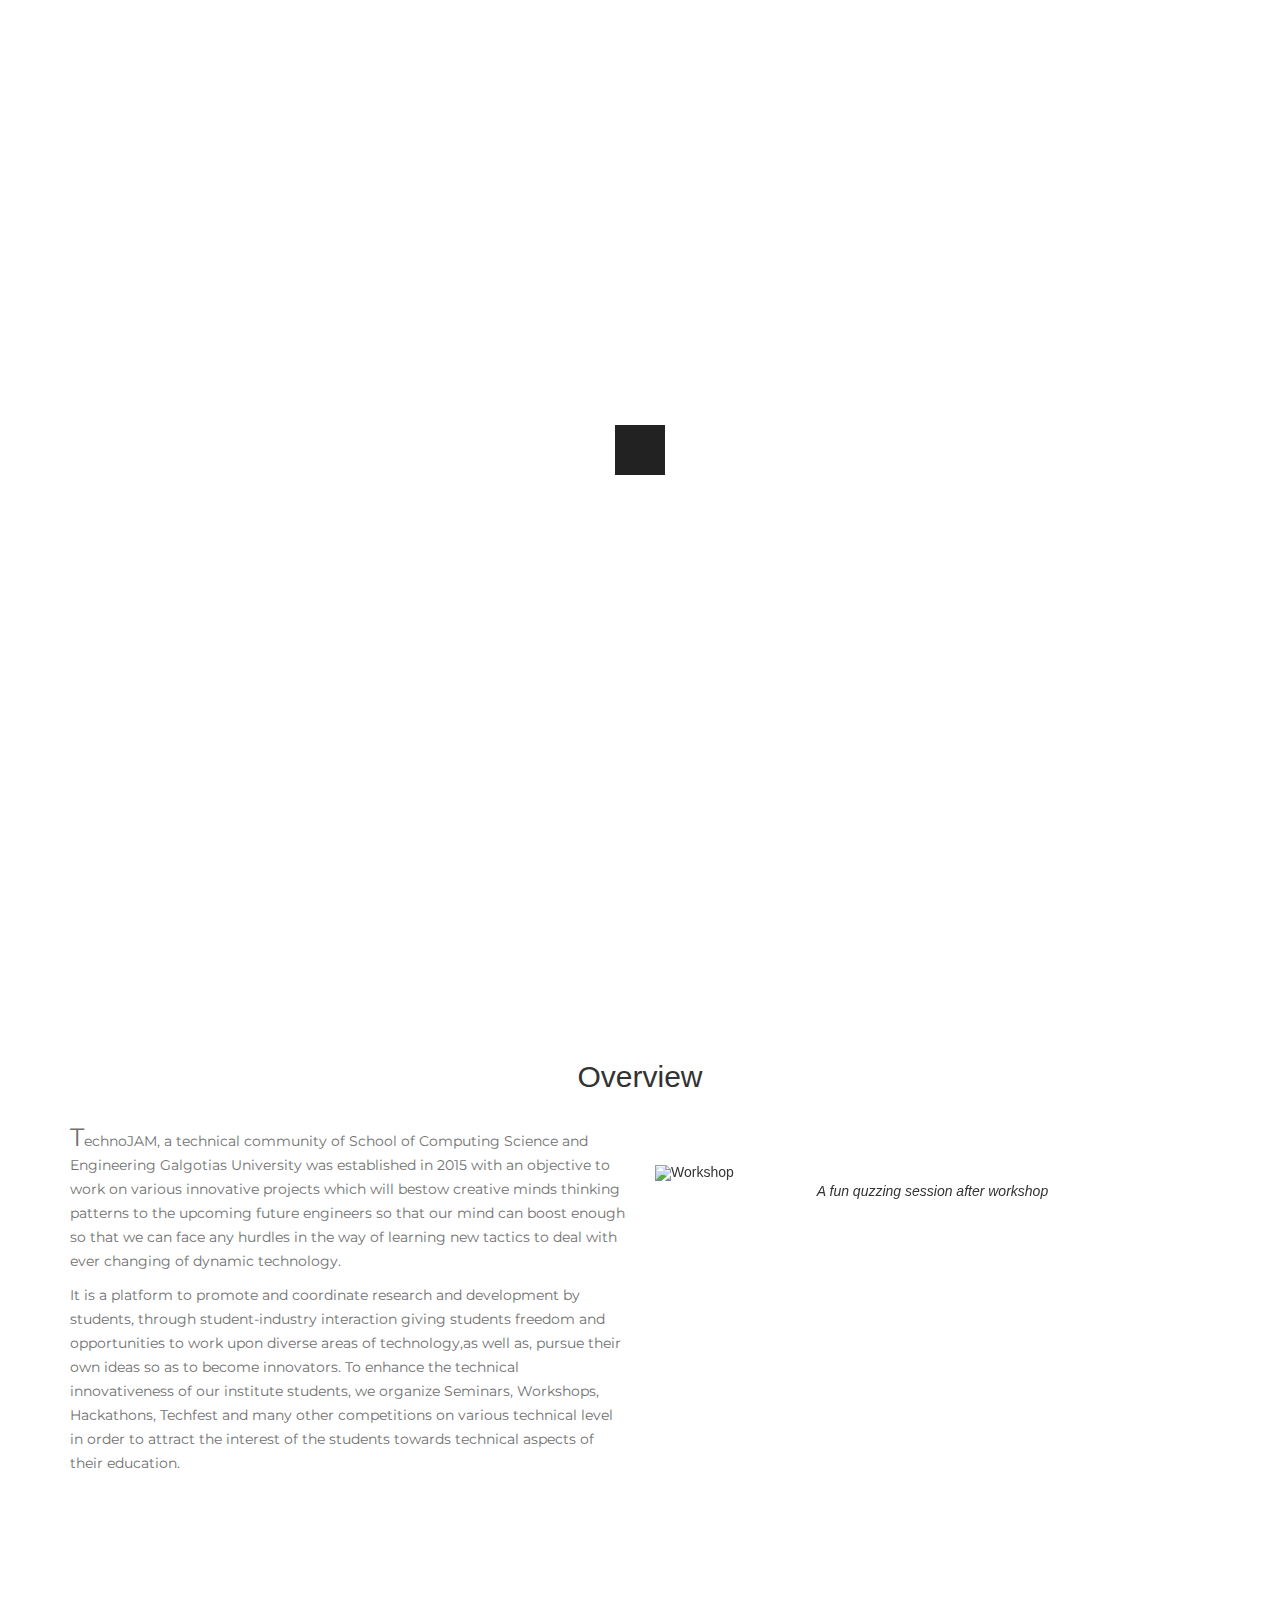
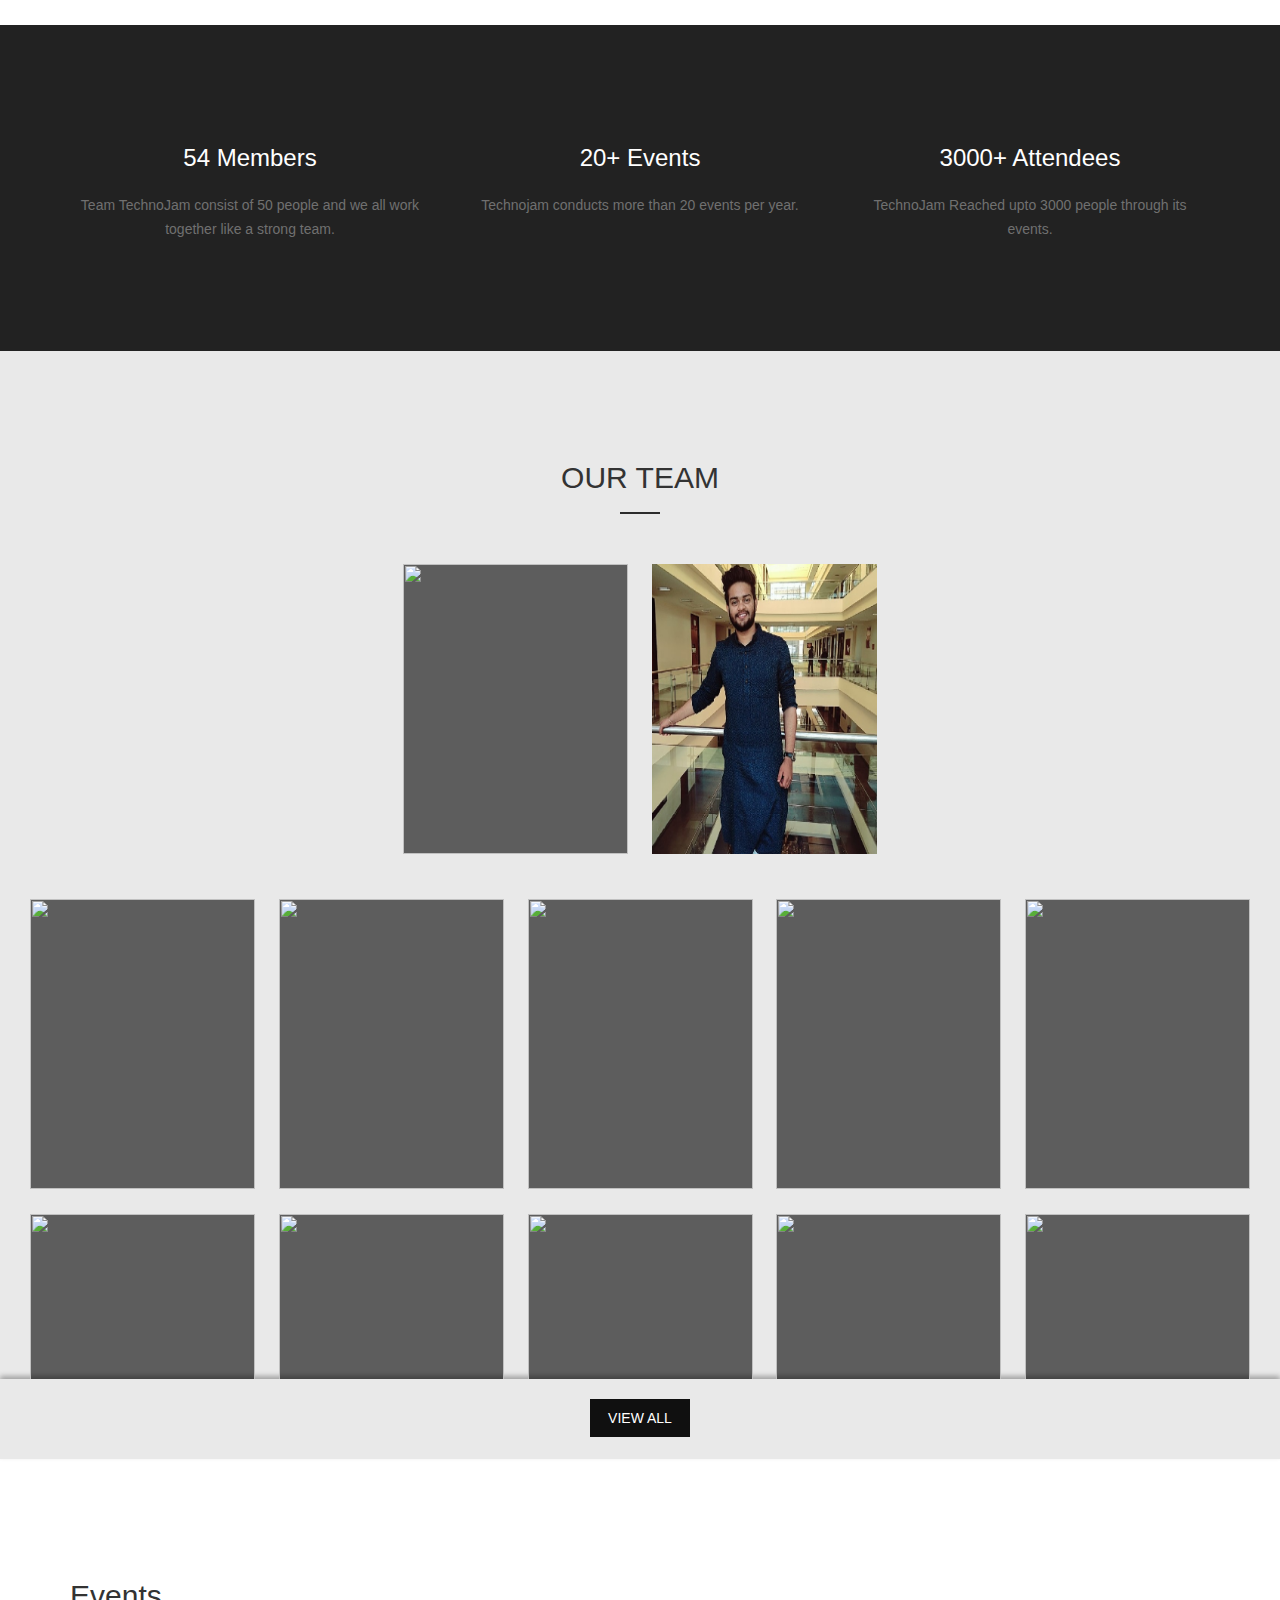
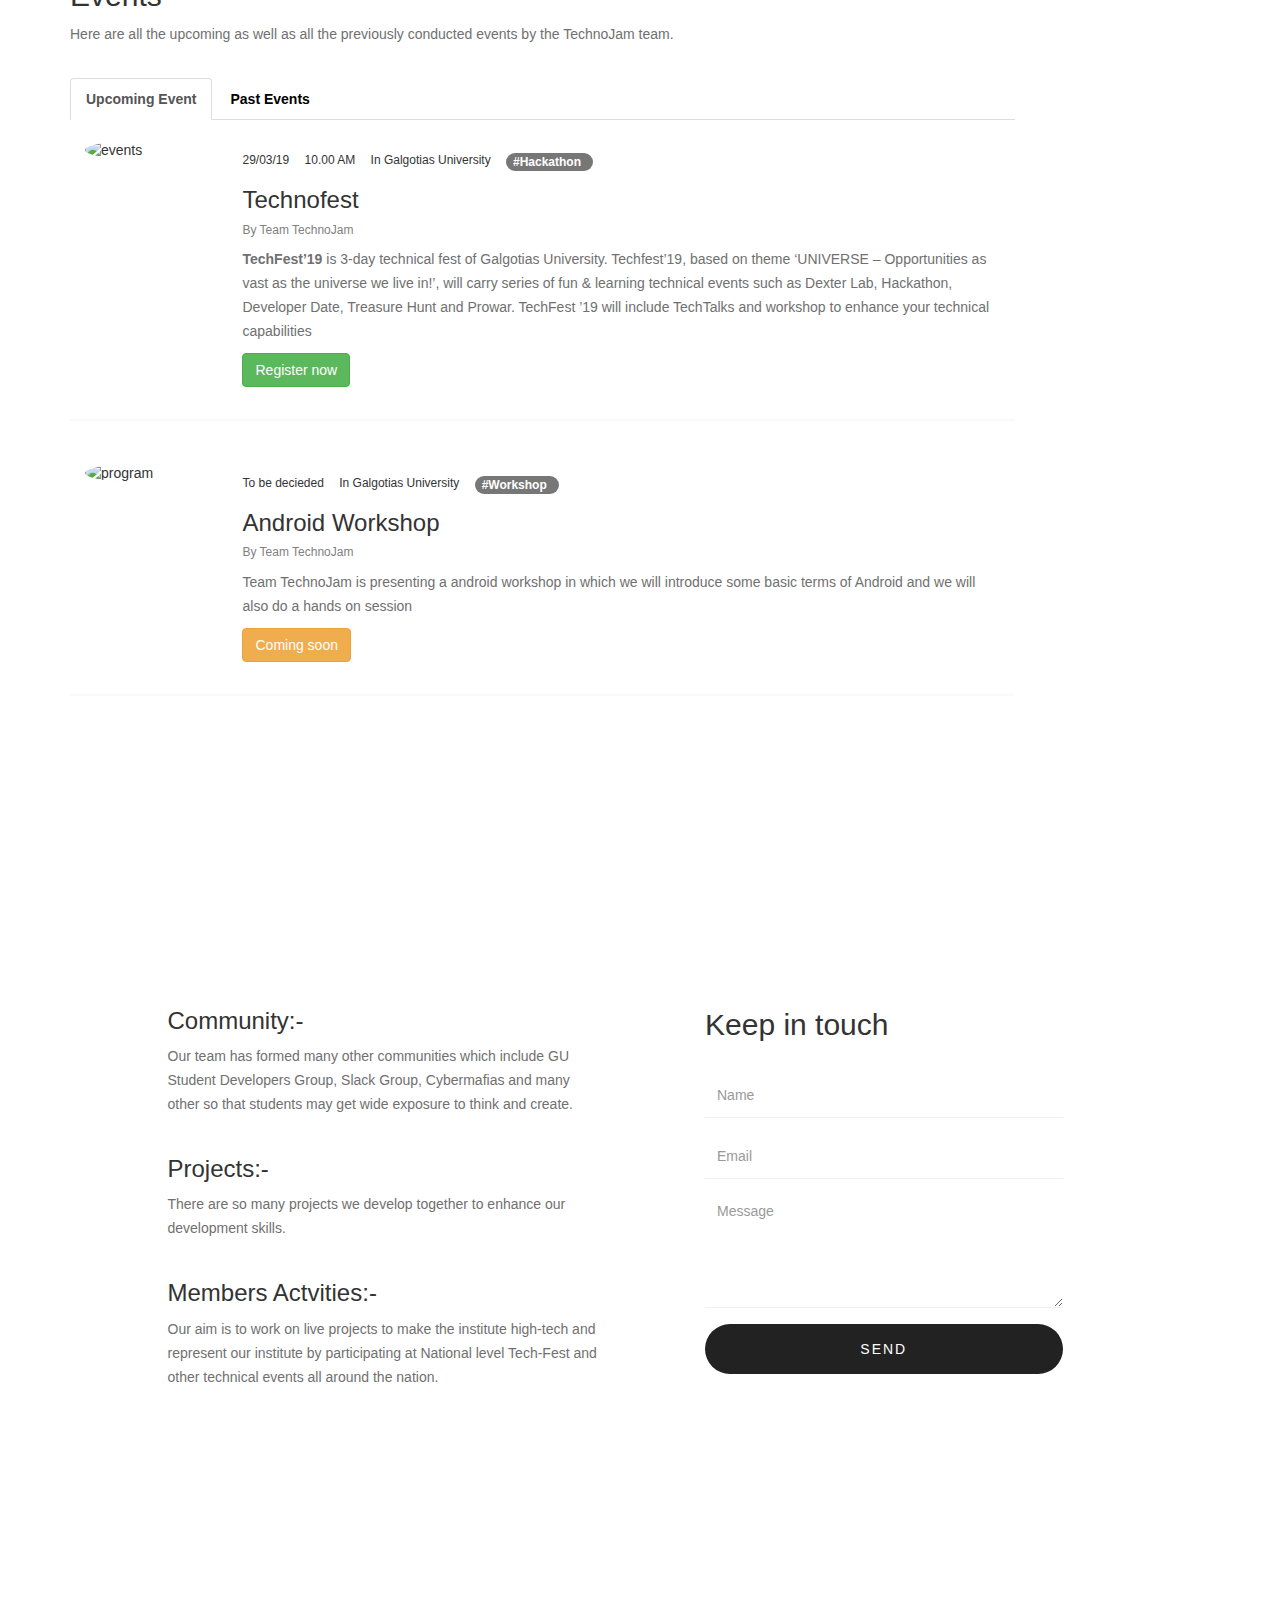
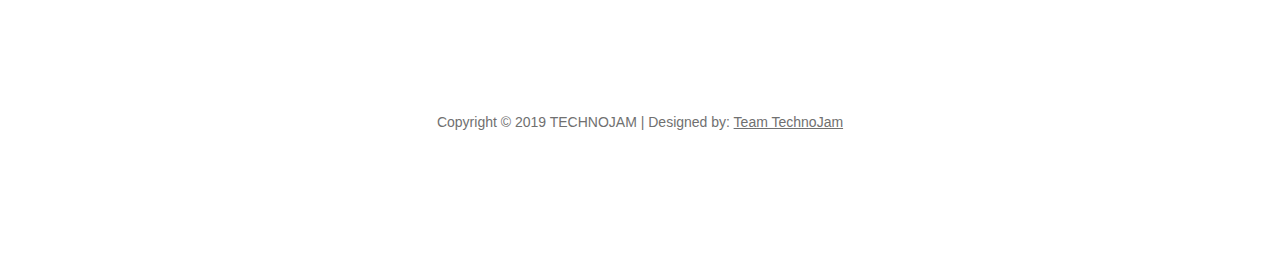
==== index.html @ e433a625 "Updated Index and CSS" ====
<!DOCTYPE html>
<html lang="en">
   <head>
      <title>Team TechnoJam | Galgotias University</title>
      <link rel="icon" href="./images/fav-icon.png">
      <meta name="description" content="">
      <meta name="author" content="">
      <meta charset="UTF-8">
      <meta http-equiv="X-UA-Compatible" content="IE=Edge">
      <meta name="viewport" content="width=device-width, initial-scale=1, maximum-scale=1">
      <link rel="stylesheet" href="css/bootstrap.min.css">
      <link rel="stylesheet" href="css/animate.css">
      <link rel="stylesheet" href="css/team.css">
      <link rel="stylesheet" href="css/font-awesome.min.css">
      <link rel="stylesheet" href="css/owl.theme.css">
      <link rel="stylesheet" href="css/owl.carousel.css">
      <link rel="stylesheet" href="css/style.css">
      <link href='https://fonts.googleapis.com/css?family=Poppins:400,500,600' rel='stylesheet' type='text/css'>
      <link rel="stylesheet" href="https://maxcdn.bootstrapcdn.com/bootstrap/3.4.0/css/bootstrap.min.css">
      <style>
         #caption {
         font-style: italic;
         text-align: center;
         font-weight: lighter;
         }
      </style>
   </head>
   <body data-spy="scroll" data-offset="50" data-target=".navbar-collapse">
      <div class="preloader">
         <div class="sk-rotating-plane"></div>
      </div>
      <div class="navbar navbar-fixed-top custom-navbar" role="navigation">
         <div class="container">
            <div class="navbar-header">
               <div class="navbar-toggler-back"></div>
               <div class="navbar-toggler">
                  <span class="icon icon-bar bar-1"></span>
                  <span class="icon icon-bar bar-2"></span>
                  <span class="icon icon-bar bar-3"></span>
               </div>
               <a href="#" class="navbar-brand">TECHNOJAM</a>
            </div>
            <div class="navbar-body">
               <ul class="nav navbar-nav navbar-right">
                  <li><a href="#overview" class="smoothScroll">Overview</a></li>
                  <li><a href="#speakers" class="smoothScroll">Team</a></li>
                  <li><a href="#program" class="smoothScroll">Events</a></li>
                  <li><a href="#contact" class="smoothScroll">Contact</a></li>
               </ul>
            </div>
         </div>
      </div>
      <section id="intro" class="parallax-section">
         <div class="container">
            <div class="row">
               <div class="col-md-12 col-sm-12">
                  <div class="img-box wow bounceInDown" data-wow-delay="0.5s"><img src="images/logo.png" alt="LOGO"></div>
                  <h1 class="wow fadeInUp fst" data-wow-delay="1.2s">THROTTLE</h1>
                  <h3 class="wow fadeInUp snd" data-wow-delay="1.4s">to</h3>
                  <h1 class="wow fadeInUp thr" data-wow-delay="1.6s">LEARN</h1>
                  <a href="#overview" class="btn btn-lg btn-default smoothScroll wow fadeInUp hidden-xs" data-wow-delay="2.3s">MORE</a>
               </div>
            </div>
         </div>
      </section>
      <section id="overview" class="parallax-section">
         <div class="container">
         <div class="col-md-12 col-sm-12 wow bounceIn">
            <div class="section-title">
               <h2 align="center">Overview</h2>
            </div>
         </div>
         <div class="row">
            <div class="wow fadeInUp col-md-6 col-sm-6" data-wow-delay="0.6s">
               <p><span style="font-size: 25px;">T</span>echnoJAM, a technical community of School of Computing Science and Engineering Galgotias University was established in 2015 with an objective to work on various innovative projects which will bestow creative minds thinking patterns to the upcoming future engineers so that our mind can boost enough so that we can face any hurdles in the way of learning new tactics to deal with ever changing of dynamic technology.</p>
               <p> It is a platform to promote and coordinate research and development by students, through student-industry interaction giving students freedom and opportunities to work upon diverse areas of technology,as well as, pursue their own ideas so as to become innovators. To enhance the technical innovativeness of our institute students, we organize Seminars, Workshops, Hackathons, Techfest and many other competitions on various technical level in order to attract the interest of the students towards technical aspects of their education. </p>
            </div>
            <div class="wow fadeInUp col-md-6 col-sm-6" data-wow-delay="0.9s">
               <div id="myCarousel" class="carousel slide" data-ride="carousel" data-interval="3000">
                  <ol class="carousel-indicators">
                     <li data-target="#myCarousel" data-slide-to="0" class="active"></li>
                     <li data-target="#myCarousel" data-slide-to="1"></li>
                     <li data-target="#myCarousel" data-slide-to="2"></li>
                     <li data-target="#myCarousel" data-slide-to="3"></li>
                     <li data-target="#myCarousel" data-slide-to="4"></li>
                     <li data-target="#myCarousel" data-slide-to="5"></li>
                  </ol>
                  <div class="carousel-inner">
                     <div class="item active">
                        <img src="images/1.jpg" alt="Workshop" style="width:100%;">
                        <div id="caption">A fun quzzing session after workshop</div>
                     </div>
                     <div class="item">
                        <img src="images/2.jpg" alt="Workshop" style="width:100%;">
                        <div id="caption">Python and Data Science Workshop ,GTBIT DELHI</div>
                     </div>
                     <div class="item">
                        <img src="images/3.jpg" alt="Workshop" style="width:100%;">
                        <div id="caption">Ethical Hacking Workshop, IGDTUW DELHI </div>
                     </div>
                     <div class="item">
                        <img src="images/4.jpg" alt="Workshop" style="width:100%;">
                        <div id="caption">Dexterix 1.0 - "Hackathon"</div>
                     </div>
                     <div class="item">
                        <img src="images/5.jpg" alt="Workshop" style="width:100%;">
                        <div id="caption">Prize distribution - "Dexterix"</div>
                     </div>
                     <div class="item">
                        <img src="images/6.jpg" alt="Workshop" style="width:100%;">
                        <div id="caption">AOG Workshop, Galgotias University</div>
                     </div>
                  </div>
               </div>
            </div>
         </div>
      </section>
      <section id="detail" class="parallax-section">
         <div class="container">
            <div class="row">
               <div class="wow fadeInLeft col-md-4 col-sm-4" data-wow-delay="0.3s">
                  <i class="fa fa-group"></i>
                  <h3>54 Members</h3>
                  <p>Team TechnoJam consist of 50 people and we all work together like a strong team.</p>
               </div>
               <div class="wow fadeInUp col-md-4 col-sm-4" data-wow-delay="0.6s">
                  <i class="fa fa-clock-o"></i>
                  <h3>20+ Events</h3>
                  <p>Technojam conducts more than 20 events per year.</p>
               </div>
               <div class="wow fadeInRight col-md-4 col-sm-4" data-wow-delay="0.9s">
                  <i class="fa fa-male"></i>
                  <h3>3000+ Attendees</h3>
                  <p>TechnoJam Reached upto 3000 people through its events.</p>
               </div>
            </div>
         </div>
      </section>
      <section id="speakers" class="parallax-section" ">
         <div class="heading wow fadeInUp" data-wow-delay="0.2s">
            <h2>OUR TEAM</h2>
            <span class="seperator"></span>
         </div>
         <div class="head members">
            <div class="card wow fadeInLeft" data-wow-delay="1s">
               <div class="card-front"><img src="images/speakers-img1.jpg" alt=""></div>
               <div class="card-back">
                  <div class="details">
                     <h2 class="name">Swetank</h2>
                     <span class="seperator"></span>
                     <div class="links">
                        <a href="#" target="_blank"><i class="fa fa-github"></i></a>
                        <a href="#" target="_blank"><i class="fa fa-linkedin"></i></a>
                     </div>
                  </div>
               </div>
            </div>
            <div class="card wow fadeInRight" data-wow-delay="1s">
               <div class="card-front"><img src="images/anubhav.jpg" alt=""></div>
               <div class="card-back">
                  <div class="details">
                     <h2 class="name">Anubhav Raj Singh</h2>
                     <span class="seperator"></span>
                     <div class="links">
                        <a href="https://github.com/aanurraj" target="_blank"><i class="fa fa-github"></i></a>
                        <a href="https://www.linkedin.com/in/anubhavraj08/" target="_blank"><i class="fa fa-linkedin"></i></a>
                     </div>
                  </div>
               </div>
            </div>
         </div>
         <div class="members">
            <div class="card 1 wow fadeInUp" data-wow-delay=".5s">
               <div class="card-front"><img src="" alt=""></div>
               <div class="card-back">
                  <div class="details">
                     <h2 class="name">Your Name</h2>
                     <span class="seperator"></span>
                     <div class="links">
                        <a href="#" target="_blank"><i class="fa fa-github"></i></a>
                        <a href="#" target="_blank"><i class="fa fa-linkedin"></i></a>
                     </div>
                  </div>
               </div>
            </div>
            <div class="card 2 wow fadeInUp" data-wow-delay=".7s">
               <div class="card-front"><img src="" alt=""></div>
               <div class="card-back">
                  <div class="details">
                     <h2 class="name">Your Name</h2>
                     <span class="seperator"></span>
                     <div class="links">
                        <a href="#" target="_blank"><i class="fa fa-github"></i></a>
                        <a href="#" target="_blank"><i class="fa fa-linkedin"></i></a>
                     </div>
                  </div>
               </div>
            </div>
            <div class="card 3 wow fadeInUp" data-wow-delay=".9s">
               <div class="card-front"><img src="" alt=""></div>
               <div class="card-back">
                  <div class="details">
                     <h2 class="name">Your Name</h2>
                     <span class="seperator"></span>
                     <div class="links">
                        <a href="#" target="_blank"><i class="fa fa-github"></i></a>
                        <a href="#" target="_blank"><i class="fa fa-linkedin"></i></a>
                     </div>
                  </div>
               </div>
            </div>
            <div class="card 4 wow fadeInUp" data-wow-delay="1.1s">
               <div class="card-front"><img src="" alt=""></div>
               <div class="card-back">
                  <div class="details">
                     <h2 class="name">Your Name</h2>
                     <span class="seperator"></span>
                     <div class="links">
                        <a href="#" target="_blank"><i class="fa fa-github"></i></a>
                        <a href="#" target="_blank"><i class="fa fa-linkedin"></i></a>
                     </div>
                  </div>
               </div>
            </div>
            <div class="card 5 wow fadeInUp" data-wow-delay="1.3s">
               <div class="card-front"><img src="" alt=""></div>
               <div class="card-back">
                  <div class="details">
                     <h2 class="name">Your Name</h2>
                     <span class="seperator"></span>
                     <div class="links">
                        <a href="#" target="_blank"><i class="fa fa-github"></i></a>
                        <a href="#" target="_blank"><i class="fa fa-linkedin"></i></a>
                     </div>
                  </div>
               </div>
            </div>
            <div class="card 6 wow fadeInUp" data-wow-delay=".2s">
               <div class="card-front"><img src="" alt=""></div>
               <div class="card-back">
                  <div class="details">
                     <h2 class="name">Your Name</h2>
                     <span class="seperator"></span>
                     <div class="links">
                        <a href="#" target="_blank"><i class="fa fa-github"></i></a>
                        <a href="#" target="_blank"><i class="fa fa-linkedin"></i></a>
                     </div>
                  </div>
               </div>
            </div>
            <div class="card 7 wow fadeInUp" data-wow-delay=".4s">
               <div class="card-front"><img src="" alt=""></div>
               <div class="card-back">
                  <div class="details">
                     <h2 class="name">Your Name</h2>
                     <span class="seperator"></span>
                     <div class="links">
                        <a href="#" target="_blank"><i class="fa fa-github"></i></a>
                        <a href="#" target="_blank"><i class="fa fa-linkedin"></i></a>
                     </div>
                  </div>
               </div>
            </div>
            <div class="card 8 wow fadeInUp" data-wow-delay=".6s">
               <div class="card-front"><img src="" alt=""></div>
               <div class="card-back">
                  <div class="details">
                     <h2 class="name">Your Name</h2>
                     <span class="seperator"></span>
                     <div class="links">
                        <a href="#" target="_blank"><i class="fa fa-github"></i></a>
                        <a href="#" target="_blank"><i class="fa fa-linkedin"></i></a>
                     </div>
                  </div>
               </div>
            </div>
            <div class="card 9 wow fadeInUp" data-wow-delay=".8s">
               <div class="card-front"><img src="" alt=""></div>
               <div class="card-back">
                  <div class="details">
                     <h2 class="name">Your Name</h2>
                     <span class="seperator"></span>
                     <div class="links">
                        <a href="#" target="_blank"><i class="fa fa-github"></i></a>
                        <a href="#" target="_blank"><i class="fa fa-linkedin"></i></a>
                     </div>
                  </div>
               </div>
            </div>
            <div class="card 10 wow fadeInUp" data-wow-delay="1s">
               <div class="card-front"><img src="" alt=""></div>
               <div class="card-back">
                  <div class="details">
                     <h2 class="name">Your Name</h2>
                     <span class="seperator"></span>
                     <div class="links">
                        <a href="#" target="_blank"><i class="fa fa-github"></i></a>
                        <a href="#" target="_blank"><i class="fa fa-linkedin"></i></a>
                     </div>
                  </div>
               </div>
            </div>
            <div class="card 11 wow fadeInUp">
               <div class="card-front"><img src="" alt=""></div>
               <div class="card-back">
                  <div class="details">
                     <h2 class="name">Your Name</h2>
                     <span class="seperator"></span>
                     <div class="links">
                        <a href="#" target="_blank"><i class="fa fa-github"></i></a>
                        <a href="#" target="_blank"><i class="fa fa-linkedin"></i></a>
                     </div>
                  </div>
               </div>
            </div>
            <div class="card 12 wow fadeInUp">
               <div class="card-front"><img src="" alt=""></div>
               <div class="card-back">
                  <div class="details">
                     <h2 class="name">Your Name</h2>
                     <span class="seperator"></span>
                     <div class="links">
                        <a href="#" target="_blank"><i class="fa fa-github"></i></a>
                        <a href="#" target="_blank"><i class="fa fa-linkedin"></i></a>
                     </div>
                  </div>
               </div>
            </div>
            <div class="card 13 wow fadeInUp">
               <div class="card-front"><img src="" alt=""></div>
               <div class="card-back">
                  <div class="details">
                     <h2 class="name">Your Name</h2>
                     <span class="seperator"></span>
                     <div class="links">
                        <a href="#" target="_blank"><i class="fa fa-github"></i></a>
                        <a href="#" target="_blank"><i class="fa fa-linkedin"></i></a>
                     </div>
                  </div>
               </div>
            </div>
            <div class="card 14 wow fadeInUp">
               <div class="card-front"><img src="" alt=""></div>
               <div class="card-back">
                  <div class="details">
                     <h2 class="name">Your Name</h2>
                     <span class="seperator"></span>
                     <div class="links">
                        <a href="#" target="_blank"><i class="fa fa-github"></i></a>
                        <a href="#" target="_blank"><i class="fa fa-linkedin"></i></a>
                     </div>
                  </div>
               </div>
            </div>
            <div class="card 15 wow fadeInUp">
               <div class="card-front"><img src="" alt=""></div>
               <div class="card-back">
                  <div class="details">
                     <h2 class="name">Your Name</h2>
                     <span class="seperator"></span>
                     <div class="links">
                        <a href="#" target="_blank"><i class="fa fa-github"></i></a>
                        <a href="#" target="_blank"><i class="fa fa-linkedin"></i></a>
                     </div>
                  </div>
               </div>
            </div>
            <div class="card 16 wow fadeInUp">
               <div class="card-front"><img src="" alt=""></div>
               <div class="card-back">
                  <div class="details">
                     <h2 class="name">Your Name</h2>
                     <span class="seperator"></span>
                     <div class="links">
                        <a href="#" target="_blank"><i class="fa fa-github"></i></a>
                        <a href="#" target="_blank"><i class="fa fa-linkedin"></i></a>
                     </div>
                  </div>
               </div>
            </div>
            <div class="card 17 wow fadeInUp">
               <div class="card-front"><img src="" alt=""></div>
               <div class="card-back">
                  <div class="details">
                     <h2 class="name">Your Name</h2>
                     <span class="seperator"></span>
                     <div class="links">
                        <a href="#" target="_blank"><i class="fa fa-github"></i></a>
                        <a href="#" target="_blank"><i class="fa fa-linkedin"></i></a>
                     </div>
                  </div>
               </div>
            </div>
            <div class="card 18 wow fadeInUp">
               <div class="card-front"><img src="" alt=""></div>
               <div class="card-back">
                  <div class="details">
                     <h2 class="name">Your Name</h2>
                     <span class="seperator"></span>
                     <div class="links">
                        <a href="#" target="_blank"><i class="fa fa-github"></i></a>
                        <a href="#" target="_blank"><i class="fa fa-linkedin"></i></a>
                     </div>
                  </div>
               </div>
            </div>
            <div class="card 19 wow fadeInUp">
               <div class="card-front"><img src="" alt=""></div>
               <div class="card-back">
                  <div class="details">
                     <h2 class="name">Your Name</h2>
                     <span class="seperator"></span>
                     <div class="links">
                        <a href="#" target="_blank"><i class="fa fa-github"></i></a>
                        <a href="#" target="_blank"><i class="fa fa-linkedin"></i></a>
                     </div>
                  </div>
               </div>
            </div>
            <div class="card 20 wow fadeInUp">
               <div class="card-front"><img src="" alt=""></div>
               <div class="card-back">
                  <div class="details">
                     <h2 class="name">Your Name</h2>
                     <span class="seperator"></span>
                     <div class="links">
                        <a href="#" target="_blank"><i class="fa fa-github"></i></a>
                        <a href="#" target="_blank"><i class="fa fa-linkedin"></i></a>
                     </div>
                  </div>
               </div>
            </div>
            <div class="card 21 wow fadeInUp">
               <div class="card-front"><img src="" alt=""></div>
               <div class="card-back">
                  <div class="details">
                     <h2 class="name">Your Name</h2>
                     <span class="seperator"></span>
                     <div class="links">
                        <a href="#" target="_blank"><i class="fa fa-github"></i></a>
                        <a href="#" target="_blank"><i class="fa fa-linkedin"></i></a>
                     </div>
                  </div>
               </div>
            </div>
            <div class="card 22 wow fadeInUp">
               <div class="card-front"><img src="" alt=""></div>
               <div class="card-back">
                  <div class="details">
                     <h2 class="name">Your Name</h2>
                     <span class="seperator"></span>
                     <div class="links">
                        <a href="#" target="_blank"><i class="fa fa-github"></i></a>
                        <a href="#" target="_blank"><i class="fa fa-linkedin"></i></a>
                     </div>
                  </div>
               </div>
            </div>
            <div class="card 23 wow fadeInUp">
               <div class="card-front"><img src="" alt=""></div>
               <div class="card-back">
                  <div class="details">
                     <h2 class="name">Your Name</h2>
                     <span class="seperator"></span>
                     <div class="links">
                        <a href="#" target="_blank"><i class="fa fa-github"></i></a>
                        <a href="#" target="_blank"><i class="fa fa-linkedin"></i></a>
                     </div>
                  </div>
               </div>
            </div>
            <div class="card 24 wow fadeInUp">
               <div class="card-front"><img src="" alt=""></div>
               <div class="card-back">
                  <div class="details">
                     <h2 class="name">Your Name</h2>
                     <span class="seperator"></span>
                     <div class="links">
                        <a href="#" target="_blank"><i class="fa fa-github"></i></a>
                        <a href="#" target="_blank"><i class="fa fa-linkedin"></i></a>
                     </div>
                  </div>
               </div>
            </div>
            <div class="card 25 wow fadeInUp">
               <div class="card-front"><img src="" alt=""></div>
               <div class="card-back">
                  <div class="details">
                     <h2 class="name">Your Name</h2>
                     <span class="seperator"></span>
                     <div class="links">
                        <a href="#" target="_blank"><i class="fa fa-github"></i></a>
                        <a href="#" target="_blank"><i class="fa fa-linkedin"></i></a>
                     </div>
                  </div>
               </div>
            </div>
            <div class="card 26 wow fadeInUp">
               <div class="card-front"><img src="" alt=""></div>
               <div class="card-back">
                  <div class="details">
                     <h2 class="name">Your Name</h2>
                     <span class="seperator"></span>
                     <div class="links">
                        <a href="#" target="_blank"><i class="fa fa-github"></i></a>
                        <a href="#" target="_blank"><i class="fa fa-linkedin"></i></a>
                     </div>
                  </div>
               </div>
            </div>
            <div class="card 27 wow fadeInUp">
               <div class="card-front"><img src="" alt=""></div>
               <div class="card-back">
                  <div class="details">
                     <h2 class="name">Your Name</h2>
                     <span class="seperator"></span>
                     <div class="links">
                        <a href="#" target="_blank"><i class="fa fa-github"></i></a>
                        <a href="#" target="_blank"><i class="fa fa-linkedin"></i></a>
                     </div>
                  </div>
               </div>
            </div>
            <div class="card 28 wow fadeInUp">
               <div class="card-front"><img src="" alt=""></div>
               <div class="card-back">
                  <div class="details">
                     <h2 class="name">Your Name</h2>
                     <span class="seperator"></span>
                     <div class="links">
                        <a href="#" target="_blank"><i class="fa fa-github"></i></a>
                        <a href="#" target="_blank"><i class="fa fa-linkedin"></i></a>
                     </div>
                  </div>
               </div>
            </div>
            <div class="card 29 wow fadeInUp">
               <div class="card-front"><img src="" alt=""></div>
               <div class="card-back">
                  <div class="details">
                     <h2 class="name">Your Name</h2>
                     <span class="seperator"></span>
                     <div class="links">
                        <a href="#" target="_blank"><i class="fa fa-github"></i></a>
                        <a href="#" target="_blank"><i class="fa fa-linkedin"></i></a>
                     </div>
                  </div>
               </div>
            </div>
            <div class="card 30 wow fadeInUp">
               <div class="card-front"><img src="" alt=""></div>
               <div class="card-back">
                  <div class="details">
                     <h2 class="name">Your Name</h2>
                     <span class="seperator"></span>
                     <div class="links">
                        <a href="#" target="_blank"><i class="fa fa-github"></i></a>
                        <a href="#" target="_blank"><i class="fa fa-linkedin"></i></a>
                     </div>
                  </div>
               </div>
            </div>
            <div class="card 31 wow fadeInUp">
               <div class="card-front"><img src="" alt=""></div>
               <div class="card-back">
                  <div class="details">
                     <h2 class="name">Your Name</h2>
                     <span class="seperator"></span>
                     <div class="links">
                        <a href="#" target="_blank"><i class="fa fa-github"></i></a>
                        <a href="#" target="_blank"><i class="fa fa-linkedin"></i></a>
                     </div>
                  </div>
               </div>
            </div>
            <div class="card 32 wow fadeInUp">
               <div class="card-front"><img src="" alt=""></div>
               <div class="card-back">
                  <div class="details">
                     <h2 class="name">Your Name</h2>
                     <span class="seperator"></span>
                     <div class="links">
                        <a href="#" target="_blank"><i class="fa fa-github"></i></a>
                        <a href="#" target="_blank"><i class="fa fa-linkedin"></i></a>
                     </div>
                  </div>
               </div>
            </div>
            <div class="card 33 wow fadeInUp">
               <div class="card-front"><img src="" alt=""></div>
               <div class="card-back">
                  <div class="details">
                     <h2 class="name">Your Name</h2>
                     <span class="seperator"></span>
                     <div class="links">
                        <a href="#" target="_blank"><i class="fa fa-github"></i></a>
                        <a href="#" target="_blank"><i class="fa fa-linkedin"></i></a>
                     </div>
                  </div>
               </div>
            </div>
            <div class="card 34 wow fadeInUp">
               <div class="card-front"><img src="" alt=""></div>
               <div class="card-back">
                  <div class="details">
                     <h2 class="name">Your Name</h2>
                     <span class="seperator"></span>
                     <div class="links">
                        <a href="#" target="_blank"><i class="fa fa-github"></i></a>
                        <a href="#" target="_blank"><i class="fa fa-linkedin"></i></a>
                     </div>
                  </div>
               </div>
            </div>
            <div class="card 35 wow fadeInUp">
               <div class="card-front"><img src="" alt=""></div>
               <div class="card-back">
                  <div class="details">
                     <h2 class="name">Your Name</h2>
                     <span class="seperator"></span>
                     <div class="links">
                        <a href="#" target="_blank"><i class="fa fa-github"></i></a>
                        <a href="#" target="_blank"><i class="fa fa-linkedin"></i></a>
                     </div>
                  </div>
               </div>
            </div>
            <div class="card 36 wow fadeInUp">
               <div class="card-front"><img src="" alt=""></div>
               <div class="card-back">
                  <div class="details">
                     <h2 class="name">Your Name</h2>
                     <span class="seperator"></span>
                     <div class="links">
                        <a href="#" target="_blank"><i class="fa fa-github"></i></a>
                        <a href="#" target="_blank"><i class="fa fa-linkedin"></i></a>
                     </div>
                  </div>
               </div>
            </div>
            <div class="card 37 wow fadeInUp">
               <div class="card-front"><img src="" alt=""></div>
               <div class="card-back">
                  <div class="details">
                     <h2 class="name">Your Name</h2>
                     <span class="seperator"></span>
                     <div class="links">
                        <a href="#" target="_blank"><i class="fa fa-github"></i></a>
                        <a href="#" target="_blank"><i class="fa fa-linkedin"></i></a>
                     </div>
                  </div>
               </div>
            </div>
            <div class="card 38 wow fadeInUp">
               <div class="card-front"><img src="" alt=""></div>
               <div class="card-back">
                  <div class="details">
                     <h2 class="name">Your Name</h2>
                     <span class="seperator"></span>
                     <div class="links">
                        <a href="#" target="_blank"><i class="fa fa-github"></i></a>
                        <a href="#" target="_blank"><i class="fa fa-linkedin"></i></a>
                     </div>
                  </div>
               </div>
            </div>
            <div class="card 39 wow fadeInUp">
               <div class="card-front"><img src="" alt=""></div>
               <div class="card-back">
                  <div class="details">
                     <h2 class="name">Your Name</h2>
                     <span class="seperator"></span>
                     <div class="links">
                        <a href="#" target="_blank"><i class="fa fa-github"></i></a>
                        <a href="#" target="_blank"><i class="fa fa-linkedin"></i></a>
                     </div>
                  </div>
               </div>
            </div>
            <div class="card 40 wow fadeInUp">
               <div class="card-front"><img src="" alt=""></div>
               <div class="card-back">
                  <div class="details">
                     <h2 class="name">Your Name</h2>
                     <span class="seperator"></span>
                     <div class="links">
                        <a href="#" target="_blank"><i class="fa fa-github"></i></a>
                        <a href="#" target="_blank"><i class="fa fa-linkedin"></i></a>
                     </div>
                  </div>
               </div>
            </div>
            <div class="card 41 wow fadeInUp">
               <div class="card-front"><img src="" alt=""></div>
               <div class="card-back">
                  <div class="details">
                     <h2 class="name">Your Name</h2>
                     <span class="seperator"></span>
                     <div class="links">
                        <a href="#" target="_blank"><i class="fa fa-github"></i></a>
                        <a href="#" target="_blank"><i class="fa fa-linkedin"></i></a>
                     </div>
                  </div>
               </div>
            </div>
            <div class="card 42 wow fadeInUp">
               <div class="card-front"><img src="" alt=""></div>
               <div class="card-back">
                  <div class="details">
                     <h2 class="name">Your Name</h2>
                     <span class="seperator"></span>
                     <div class="links">
                        <a href="#" target="_blank"><i class="fa fa-github"></i></a>
                        <a href="#" target="_blank"><i class="fa fa-linkedin"></i></a>
                     </div>
                  </div>
               </div>
            </div>
            <div class="card 43 wow fadeInUp">
               <div class="card-front"><img src="" alt=""></div>
               <div class="card-back">
                  <div class="details">
                     <h2 class="name">Your Name</h2>
                     <span class="seperator"></span>
                     <div class="links">
                        <a href="#" target="_blank"><i class="fa fa-github"></i></a>
                        <a href="#" target="_blank"><i class="fa fa-linkedin"></i></a>
                     </div>
                  </div>
               </div>
            </div>
            <div class="card 44 wow fadeInUp">
               <div class="card-front"><img src="" alt=""></div>
               <div class="card-back">
                  <div class="details">
                     <h2 class="name">Your Name</h2>
                     <span class="seperator"></span>
                     <div class="links">
                        <a href="#" target="_blank"><i class="fa fa-github"></i></a>
                        <a href="#" target="_blank"><i class="fa fa-linkedin"></i></a>
                     </div>
                  </div>
               </div>
            </div>
            <div class="card 45 wow fadeInUp">
               <div class="card-front"><img src="" alt=""></div>
               <div class="card-back">
                  <div class="details">
                     <h2 class="name">Your Name</h2>
                     <span class="seperator"></span>
                     <div class="links">
                        <a href="#" target="_blank"><i class="fa fa-github"></i></a>
                        <a href="#" target="_blank"><i class="fa fa-linkedin"></i></a>
                     </div>
                  </div>
               </div>
            </div>
            <div class="card 46 wow fadeInUp">
               <div class="card-front"><img src="" alt=""></div>
               <div class="card-back">
                  <div class="details">
                     <h2 class="name">Your Name</h2>
                     <span class="seperator"></span>
                     <div class="links">
                        <a href="#" target="_blank"><i class="fa fa-github"></i></a>
                        <a href="#" target="_blank"><i class="fa fa-linkedin"></i></a>
                     </div>
                  </div>
               </div>
            </div>
            <div class="card 47 wow fadeInUp">
               <div class="card-front"><img src="" alt=""></div>
               <div class="card-back">
                  <div class="details">
                     <h2 class="name">Your Name</h2>
                     <span class="seperator"></span>
                     <div class="links">
                        <a href="#" target="_blank"><i class="fa fa-github"></i></a>
                        <a href="#" target="_blank"><i class="fa fa-linkedin"></i></a>
                     </div>
                  </div>
               </div>
            </div>
            <div class="card 48 wow fadeInUp">
               <div class="card-front"><img src="" alt=""></div>
               <div class="card-back">
                  <div class="details">
                     <h2 class="name">Your Name</h2>
                     <span class="seperator"></span>
                     <div class="links">
                        <a href="#" target="_blank"><i class="fa fa-github"></i></a>
                        <a href="#" target="_blank"><i class="fa fa-linkedin"></i></a>
                     </div>
                  </div>
               </div>
            </div>
            <div class="card 49 wow fadeInUp">
               <div class="card-front"><img src="" alt=""></div>
               <div class="card-back">
                  <div class="details">
                     <h2 class="name">Your Name</h2>
                     <span class="seperator"></span>
                     <div class="links">
                        <a href="#" target="_blank"><i class="fa fa-github"></i></a>
                        <a href="#" target="_blank"><i class="fa fa-linkedin"></i></a>
                     </div>
                  </div>
               </div>
            </div>
            <div class="card 50 wow fadeInUp">
               <div class="card-front"><img src="" alt=""></div>
               <div class="card-back">
                  <div class="details">
                     <h2 class="name">Your Name</h2>
                     <span class="seperator"></span>
                     <div class="links">
                        <a href="#" target="_blank"><i class="fa fa-github"></i></a>
                        <a href="#" target="_blank"><i class="fa fa-linkedin"></i></a>
                     </div>
                  </div>
               </div>
            </div>
            <div class="card 51 wow fadeInUp">
               <div class="card-front"><img src="" alt=""></div>
               <div class="card-back">
                  <div class="details">
                     <h2 class="name">Your Name</h2>
                     <span class="seperator"></span>
                     <div class="links">
                        <a href="#" target="_blank"><i class="fa fa-github"></i></a>
                        <a href="#" target="_blank"><i class="fa fa-linkedin"></i></a>
                     </div>
                  </div>
               </div>
            </div>
            <div class="card 52 wow fadeInUp">
               <div class="card-front"><img src="" alt=""></div>
               <div class="card-back">
                  <div class="details">
                     <h2 class="name">Your Name</h2>
                     <span class="seperator"></span>
                     <div class="links">
                        <a href="#" target="_blank"><i class="fa fa-github"></i></a>
                        <a href="#" target="_blank"><i class="fa fa-linkedin"></i></a>
                     </div>
                  </div>
               </div>
            </div>
         </div>
         <div class="members-control">
            <div class="btn">
               <p>VIEW ALL</p>
            </div>
         </div>
      </section>
      <section id="program" class="parallax-section">
         <div class="container">
         <div class="row">
            <div class="wow fadeInUp col-md-12 col-sm-12" data-wow-delay="0.6s">
               <div class="section-title">
                  <h2>Events</h2>
                  <p>Here are all the upcoming as well as all the previously conducted events by the TechnoJam team.</p>
               </div>
            </div>
            <div class="wow fadeInUp col-md-10 col-sm-10" data-wow-delay="0.9s">
               <ul class="nav nav-tabs" role="tablist">
                  <li class="active"><a href="#fday" aria-controls="fday" role="tab" data-toggle="tab">Upcoming Event</a></li>
                  <li><a href="#sday" aria-controls="sday" role="tab" data-toggle="tab">Past Events</a></li>
               </ul>
               <div class="tab-content">
                  <div role="tabpanel" class="tab-pane active" id="fday">
                     <div class="col-md-2 col-sm-2">
                        <img src="images/logo.png" class="img-responsive" alt="events">
                     </div>
                     <div class="col-md-10 col-sm-10">
                        <h6>
                           <span><i class="fa fa-calendar"></i> 29/03/19</span>
                           <span><i class="fa fa-clock-o"></i> 10.00 AM</span>
                           <span><i class="fa fa-map-marker"></i> In Galgotias University</span>
                           <span class="badge badge-danger">#Hackathon</span>
                        </h6>
                        <h3>Technofest</h3>
                        <h4>By Team TechnoJam</h4>
                        <p><b>TechFest’19</b> is 3-day technical fest of Galgotias University. Techfest’19, based on theme ‘UNIVERSE – Opportunities as vast as the universe we live in!’, will carry series of fun & learning technical events such as Dexter Lab, Hackathon, Developer Date, Treasure Hunt and Prowar.  TechFest ’19 will include TechTalks and workshop to enhance your technical capabilities</p>
                        <a href="https://www.facebook.com/pg/technojam.scse/events/?ref=page_internal">
                        <button type="button" class="btn btn-success">Register now</button>
                        </a>
                     </div>
                     <div class="program-divider col-md-12 col-sm-12"></div>
                     <div class="col-md-2 col-sm-2">
                        <img src="images/program-img2.jpg" class="img-responsive" alt="program">
                     </div>
                     <div class="col-md-10 col-sm-10">
                        <h6>
                           <span><i class="fa fa-calendar"></i> To be decieded</span>
                           <span><i class="fa fa-map-marker"></i> In Galgotias University</span>
                           <span class="badge badge-danger">#Workshop</span>
                        </h6>
                        <h3>Android Workshop</h3>
                        <h4>By Team TechnoJam</h4>
                        <p>Team TechnoJam is presenting a android workshop in which we will introduce some basic terms of Android and we will also do a hands on session</p>
                        <a href="#"><button type="button" class="btn btn-warning">Coming soon</button>
                        </a>
                     </div>
                     <div class="program-divider col-md-12 col-sm-12"></div>
                  </div>
                  <div role="tabpanel" class="tab-pane" id="sday">
                     <div class="col-md-2 col-sm-2">
                        <img src="images/program-img1.png" class="img-responsive" alt="program">
                     </div>
                     <div class="col-md-10 col-sm-10">
                        <h6>
                           <span><i class="fa fa-calendar"></i> 25/02/19</span>
                           <span><i class="fa fa-clock-o"></i> 10.00 AM</span>
                           <span><i class="fa fa-map-marker"></i> Room A-301</span>
                           <span class="badge badge-danger">#Workshop</span>
                        </h6>
                        <h3>Google Cloud Study Jam</h3>
                        <h4>By Sashi Bhushan</h4>
                        <p><b>Google Cloud Study Jam</b> will get hands-on practice with the Google Cloud Platform’s fundamental tools and services. Attendees get 30 days free access to the Qwiklabs ($70+ value). Attendees will get hands on training on GCP features and monitoring Google Compute Engine virtual machine (VM) instance with Stackdriver.</p>
                        <a href="https://www.facebook.com/pg/technojam.scse/photos/?tab=album&album_id=1121074964757976">
                        <button type="button" class="btn btn-danger">Event ended</button>
                        </a>
                     </div>
                     <div class="program-divider col-md-12 col-sm-12"></div>
                     <div class="col-md-2 col-sm-2">
                        <img src="images/program-img6.jpg" class="img-responsive" alt="program">
                     </div>
                     <div class="col-md-10 col-sm-10">
                        <h6>
                           <span><i class="fa fa-calendar"></i> 20/11/18</span>
                           <span><i class="fa fa-clock-o"></i> 10.00 AM</span>
                           <span><i class="fa fa-map-marker"></i> In Galgotias University</span>
                           <span class="badge badge-danger">#Hackathon</span>
                        </h6>
                        <h3>Dexterix Hackathon</h3>
                        <h4>By Team TechnoJam</h4>
                        <p><b>Dexterix 2018</b> is Galgotias University first ever 12-hour hackathon Event. This hackathon is focused to enhance coding environment across campus. Themes for hackathon will be Build for GU, Healthcare, Fintech, Education and E-Governance. Each team will be judged and mentored by some of the top influential persons of the industry.</p>
                        <a href="https://www.facebook.com/media/set/?set=a.1058672127664927&type=1&l=b8abe367af">
                        <button type="button" class="btn btn-danger">Event ended</button>
                        </a>
                     </div>
                     <div class="program-divider col-md-12 col-sm-12"></div>
                     <div class="col-md-2 col-sm-2">
                        <img src="images/program-img7.jpg" class="img-responsive" alt="program">
                     </div>
                     <div class="col-md-10 col-sm-10">
                        <h6>
                           <span><i class="fa fa-calendar"></i> 27/01/19</span>
                           <span><i class="fa fa-clock-o"></i> 10.00 AM</span>
                           <span><i class="fa fa-map-marker"></i> Room A-301</span>
                           <span class="badge badge-danger">#Workshop</span>
                        </h6>
                        <h3>Roadmap To GSOC</h3>
                        <h4>By Hitesh Gautam(GSOC'18 Apache Fondation)</h4>
                        <p><b>Roadmap to Google Summer of Code</b> workshop is essentially focused on making the attendants more familiar about the different dimensions of GitHub, accompanied by an introduction to GSoC. The speaker for the event will be <b>Mr. Hitesh Gautam</b>, GSOC’18 Apache Foundation.</p>
                        <a href="http://www.facebook.com/453005451564934/photos/?tab=album&album_id=1106015622930577">
                        <button type="button" class="btn btn-danger">Event ended</button>
                        </a>
                     </div>
                  </div>
               </div>
            </div>
         </div>
      </section>
      <section id="contact" class="parallax-section">
         <div class="container">
            <div class="row">
               <div class="wow fadeInUp col-md-offset-1 col-md-5 col-sm-6" data-wow-delay="0.6s">
                  <div class="contact_des">
                     <h3>Community:-</h3>
                     <p>Our team has formed many other communities which include GU Student Developers Group, Slack Group, Cybermafias and many other so that students may get wide exposure to think and create.
                     </p>
                     <h3>Projects:-</h3>
                     <p>There are so many projects we develop together to enhance our development skills. </p>
                     <h3>Members Actvities:-</h3>
                     <p>Our aim is to work on live projects to make the institute high-tech and represent our institute by participating at National level Tech-Fest and other technical events all around the nation. 
                     </p>
                  </div>
               </div>
               <div class="wow fadeInUp col-md-5 col-sm-6" data-wow-delay="0.9s">
                  <div class="contact_detail">
                     <div class="section-title">
                        <h2>Keep in touch</h2>
                     </div>
                     <form action="https://formspree.io/technojam@galgotiasuniversity.edu.initial-scale" method="POST">
                        <input type="text" name="name" class="form-control" id="name" placeholder="Name">
                        <input type="email" name="_replyto" class="form-control" id="email" placeholder="Email">
                        <textarea name="message" rows="5" class="form-control" id="message" placeholder="Message"></textarea>
                        <input name="submit" type="submit" class="form-control" id="submit" value="SEND">
                     </form>
                  </div>
               </div>
            </div>
         </div>
      </section>
      <footer>
         <div class="container">
            <div class="row">
               <div class="col-md-12 col-sm-12">
                  <p class="wow fadeInUp" data-wow-delay="0.6s">Copyright &copy; 2019 TECHNOJAM | Designed by:  
                     <u data-toggle="tooltip" data-placement="top" title="Contributors: Aman, Ravi Saxena & Shivam Sharma">Team TechnoJam</u>
                  </p>
                  <ul class="social-icon">
                     <li><a href="https://www.facebook.com/technojam.scse/" class="fa fa-facebook wow fadeInUp" data-wow-delay="1s"></a></li>
                     <li><a href="https://twitter.com/technojam_gu" class="fa fa-twitter wow fadeInUp" data-wow-delay="1.3s"></a></li>
                     <li><a href="https://www.instagram.com/technojam_galgotias/" class="fa fa-instagram wow fadeInUp" data-wow-delay="1.6s"></a></li>
                     <li><a href="https://github.com/technojam" class="fa fa-github wow fadeInUp" data-wow-delay="1.9s"></a></li>
                  </ul>
               </div>
            </div>
         </div>
      </footer>
      <div class="go-top">
         <a href="#back-top"><i class="fa fa-angle-up"></i></a>
      </div>
      <script src="js/jquery.js"></script>
      <script src="js/bootstrap.min.js"></script>
      <script src="js/jquery.parallax.js"></script>
      <script src="js/owl.carousel.min.js"></script>
      <script src="js/smoothscroll.js"></script>
      <script src="js/wow.min.js"></script>
      <script src="js/custom.js"></script>
      <script src="https://ajax.googleapis.com/ajax/libs/jquery/3.3.1/jquery.min.js"></script>
      <script src="https://maxcdn.bootstrapcdn.com/bootstrap/3.4.0/js/bootstrap.min.js"></script>
      <script>
         $(document).ready(function(){
         	$('[data-toggle="tooltip"]').tooltip();   
         });
      </script>
   </body>
</html>
---- css/style.css ----
@import url('https://fonts.googleapis.com/css?family=Montserrat');
#overview p
{
  font-family: 'Montserrat', 'Poppins',sans-serif;
}

body {
		background: #ffffff;
    font-family: 'Poppins', sans-serif;
    font-style: normal;
		font-weight: 400;
}


/*---------------------------------------
    Typorgraphy
-----------------------------------------*/
h1,h2,h3,h4,h5,h6 {
  font-weight: 600;
}

h3,h5 {
  font-weight: 500;
}

h1 {
    font-size: 60px;
    letter-spacing: 2px;
}

h2 {
  font-size: 30px;
  /* text-transform: uppercase; */
}

h3 {
  line-height: 36px;
}

h5 {
    letter-spacing: 1px;
    padding-top: 10px;
}

p {
    color: #707070;
    font-size: 14px;
    line-height: 24px;
}

a {
  text-decoration: none !important;
  outline: none;
}

.row {
  margin-right: 0;
  margin-left: 0;
}

/*---------------------------------------
    General
-----------------------------------------*/
.section-title {
  margin-bottom: 32px;
}

#overview
 {
  padding-top: 14rem;
  padding-bottom: 14rem;
}

#detail,
#speakers,
#program,
#contact, footer {
    padding-top: 10rem;
    padding-bottom: 10rem;
}

#detail,
#speakers,
footer {
  text-align: center;
}

#overview h3,
#detail h3,
#contact h3 {
    padding-bottom: 12px;
}

#intro .btn,
#contact .btn {
    background: transparent;
    border: 2px solid #ffffff;
    border-radius: 0px;
    color: #ffffff;
    font-weight: 600;
    letter-spacing: 1px;
    font-size: 12px;
    padding: 14px 42px;
    margin-top: 42px;
    margin-right: 12px;
    -webkit-transition: all 0.4s ease-in-out;
    transition: all 0.4s ease-in-out;
}

#intro .btn-danger,
#contact .btn-danger {
    background: #f2545f;
    border-color: transparent;
}

#contact .btn {
  border-radius: 100px;
}

#intro .btn-danger:hover {
  background: transparent;
  border-color: #ffffff;
  color: #ffffff;
}

#contact .btn-danger:hover {
  background: #222;
}

#intro .btn-default:hover {
    background: #ffffff;
    color: #333333;
    border-color: transparent;
}

.parallax-section {
  background-attachment: fixed !important;
  background-size: cover !important;
}



/*---------------------------------------
    Preloader section
-----------------------------------------*/
.preloader {
  position: fixed;
  top: 0;
  left: 0;
  width: 100%;
  height: 100%;
  z-index: 99999;
  display: flex;
  flex-flow: row nowrap;
  justify-content: center;
  align-items: center;
  background: none repeat scroll 0 0 #ffffff;
}

.sk-rotating-plane {
  width: 50px;
  height: 50px;
  background-color: #222;
  -webkit-animation: sk-rotatePlane 1.2s infinite ease-in-out;
          animation: sk-rotatePlane 1.2s infinite ease-in-out; }

@-webkit-keyframes sk-rotatePlane {
  0% {
    -webkit-transform: perspective(120px) rotateX(0deg) rotateY(0deg);
            transform: perspective(120px) rotateX(0deg) rotateY(0deg); }
  50% {
    -webkit-transform: perspective(120px) rotateX(-180.1deg) rotateY(0deg);
            transform: perspective(120px) rotateX(-180.1deg) rotateY(0deg); }
  100% {
    -webkit-transform: perspective(120px) rotateX(-180deg) rotateY(-179.9deg);
            transform: perspective(120px) rotateX(-180deg) rotateY(-179.9deg); } }

@keyframes sk-rotatePlane {
  0% {
    -webkit-transform: perspective(120px) rotateX(0deg) rotateY(0deg);
            transform: perspective(120px) rotateX(0deg) rotateY(0deg); }
  50% {
    -webkit-transform: perspective(120px) rotateX(-180.1deg) rotateY(0deg);
            transform: perspective(120px) rotateX(-180.1deg) rotateY(0deg); }
  100% {
    -webkit-transform: perspective(120px) rotateX(-180deg) rotateY(-179.9deg);
            transform: perspective(120px) rotateX(-180deg) rotateY(-179.9deg); } }



/*---------------------------------------
    Navigation Links section
-----------------------------------------*/
.custom-navbar {
    margin-bottom: 0;
    background-color: #101010;
    transition: .2s;
}

.custom-navbar .navbar-brand {
    color: #ffffff;
    font-weight: 500;
    font-size: 3rem;
    /* line-height: 40px; */
    border: 3px solid #fff;
}

/* .custom-navbar .nav {

} */

.custom-navbar .nav li a {
    color: #fff;
    font-size: 14px;
    font-weight: 300;
    letter-spacing: 0.6px;
    text-transform: uppercase;
    line-height: 40px;
    transition: all 0.2s ease-in-out;
}

.custom-navbar .nav li a:hover {
    background: transparent;
    color: #5bd4e4;
    transform: translateY(-2px);
}

.custom-navbar .navbar-nav > li > a:hover,
.custom-navbar .navbar-nav > li > a:focus {
  background-color: transparent;
}

.custom-navbar .nav li.active > a {
    background-color: transparent;
    color: #66ccff;
}


@media(min-width:768px) {
    .custom-navbar {
        padding: 20px 0;
        border-bottom: 0;
        background: 0 0;
    }
    .custom-navbar .navbar-brand {
      transform: translate(100px, 30px);
      transition: .2s;
      margin-top:10px;
    }
    .custom-navbar .nav  {
      transform: translate(-30px,30px);
    }
    .custom-navbar .nav li a {
      margin-right: 20px;
    }
    .custom-navbar.top-nav-collapse {
        background: #101010;
        padding: 0;
    }
    .custom-navbar.top-nav-collapse .navbar-brand{
      transform: translate(0, 0);
    }
    .custom-navbar.top-nav-collapse .nav {
      transform: translate(0, 0);
    }
    .custom-navbar.top-nav-collapse .nav li a {
      margin-right: 0;
    }   

}

@media(max-width:1200px) {
  .custom-navbar .navbar-brand {
    transform: translate(20px, 30px);
  }
  .custom-navbar .nav  {
    transform: translate(0px,30px);
    margin-right: -60px;
  }
  .custom-navbar .nav li a {
    margin-right: 10px;
  }
  .custom-navbar.top-nav-collapse {
    background: #101010;
    padding: 0;
}
  .custom-navbar.top-nav-collapse .navbar-brand{
    transform: translate(0, 0);
  }
  .custom-navbar.top-nav-collapse .nav {
    transform: translate(0, 0);
  }
  .custom-navbar.top-nav-collapse .nav li a {
    margin-right: 0;
  }
}


/*---------------------------------------
    Intro section
-----------------------------------------*/
#intro {
    background: linear-gradient(to right,rgba(0,0,0,.7),rgba(0,0,0,.7)), url('../images/intro-bg1.jpg') fixed;
    -webkit-background-size: cover;
    background-size: cover;
    background-position: center center;
    color: #ffffff;
    display: -webkit-box;
    display: -webkit-flex;
     display: -ms-flexbox;
    display: flex;
    -webkit-box-align: center;
     -webkit-align-items: center;
      -ms-flex-align: center;
          align-items: center;
    height: 100vh;
    text-align: center;
}

#intro .container .row .fst {
  letter-spacing: 5px;
  font-size: 60px;
}

#intro .container .row .thr {
  letter-spacing: 25px;
  font-size: 60px;
}

#intro .container .row .img-box {
  height: 200px;
  width: 150px;
  display: inline-block;
}

#intro .container .row .img-box img {
  width: 100%;
  height: 100%;
}

#intro .container .row i {
  display: block;
  color: #fff;
}

@media(max-width:1200px) {
  #intro .container .row .img-box {
    height: 150px;
    width: 100px;
    display: inline-block;
  }
  #intro .container .row .fst {
    letter-spacing: 5px;
    font-size: 40px;
  }
  #intro .container .row .thr {
    letter-spacing: 20px;
    font-size: 40px;
  }
}


/*---------------------------------------
   Overview  section
-----------------------------------------*/
#overview img {
  position: relative;
  margin-top: 40px;
}



/*---------------------------------------
    Detail section
-----------------------------------------*/
#detail {
    background: #222;
    color: #ffffff;
}

#detail .fa {
  color: #f2545f;
  font-size: 48px;
}



/*---------------------------------------
   Speakers section
-----------------------------------------*/
#speakers {
    background: #e9e9e9;
    text-align: center;
    margin: 0;
    padding: 0;
    padding-top: 80px;
    width: 100%;
    height: auto;
}

#speakers .heading {
  margin: 0;
  padding: 25px;
}

#speakers .heading h2 {
  margin: 0;
  padding: 5px;
  font-weight: 400;
}

#speakers .heading span {
  margin: 0;
  padding: 0;
  height: 2px;
  width: 40px;
  display: inline-block;
  background-color: rgb(44, 44, 44);
}

#speakers .members {
  width: 100%;
  height: 500px;
  background-color: #e9e9e9;
  padding: 10px;
  margin: 0;
  overflow: hidden;
}

#speakers .members.head {
  height: auto;
}

#speakers .members.active {
  height: auto;
}

#speakers .members .card {
  width: 225px;
  height: 290px;
  transform-style: preserve-3d;
  perspective: 800px;
  transition: .2s;
  position: relative;
  display: inline-block;
  margin: 10px;
}

#speakers .members .card .card-front {
  background-image: linear-gradient(rgba(0,0,0,.6), rgba(0,0,0,.6)), url(../images/placeholder.png);
  background-size: cover;
  background-position: center center;
  position: absolute;
  top: 0;
  left: 0;
  width: 100%;
  height: 100%;
  backface-visibility: hidden;
  transform: rotateY(0deg);
  transition: 1s;
  overflow: hidden;
}

#speakers .members .card:hover .card-front{
  transform: rotateY(-180deg);
}

#speakers .members .card .card-front img {
  width: 100%;
  height: 100%;
  /* opacity: .8; */
}

#speakers .members .card .card-back {
  position: absolute;
  top: 0;
  left: 0;
  width: 100%;
  height: 100%;
  background: #101010;
  backface-visibility: hidden;
  transform: rotateY(180deg);
  transition: 1s;
  color: #fff;
  overflow: hidden;
}

#speakers .members .card:hover .card-back {
  transform: rotateY(0deg);
}

#speakers .card-back .details {
  position: absolute;
  top: 30%;
  width: 100%;
  margin: 0;
  padding: 10px;
}

#speakers .card-back .details .name {
  font-size: 20px;
  margin: 5px 0;
  padding: 0;
}

#speakers .card-back .details .seperator {
  margin: 5px 0;
  padding: 0;
  height: 2px;
  width: 40px;
  display: inline-block;
  background-color: #fff;
}

#speakers .card-back .details .links {
  padding: 0;
  margin: 0;
  margin-top: 40px;
}

#speakers .card-back .details .links a {
  display: inline-block;
  background-color: #262626;
  width: 36px;
  height: 36px;
  border-radius: 50%;
  text-align: center;
  color: #fff;
  margin: 5px;
  transition: .2s;
}

#speakers .card-back .details .links a .fa {
  line-height: 36px;
  font-size: 18px;
}
 
#speakers .card-back .details .links a:hover {
  background-color: #5bd4e4;
}

#speakers .members-control {
  width: 100%;
  margin: 0;
  padding: 0;
  height: 80px;
  box-shadow: 0 -3px 5px rgba(0,0,0,.3);
}

#speakers .members-control.remove {
  display: none;
}

#speakers .members-control .btn {
  width: 100px;
  background-color: #101010;
  margin: 20px;
  border-radius: 0;
  transition: .5s;
}

#speakers .members-control .btn:hover {
  background-color: #5bd4e4;
}

#speakers .members-control .btn p {
  margin: 0;
  padding: 0;
  color: white;
}

/*---------------------------------------
   Program section
-----------------------------------------*/
#program h4 {
    color: #808080;
    font-size: 12px;
}

#program h3 {
  margin-top: 16px;
}

#program .program-divider {
    border: 1px solid #f9f9f9;
    margin-top: 32px;
    margin-bottom: 42px;
}

#program span {
    margin-top: 3px;
    padding-right: 12px;
}

#program img {
  border-radius: 60%;
}

.nav-tabs {
  margin-bottom: 20px;
}
.nav-tabs > li {
  float: left;
  margin-bottom: -1px;
}
.nav-tabs > li > a {
  color: #000000;
  font-weight: 600;
  margin-right: 2px;
  line-height: 1.42857143;
  border: none;
  border-radius: 0px;
}
.nav-tabs > li > a:hover {
  background-color: transparent;
}
.nav-tabs > li.active > a,
.nav-tabs > li.active > a:hover,
.nav-tabs > li.active > a:focus {
  color: #f2545f;
  cursor: default;
  background-color: transparent;
  border: 1px solid transparent;
  border-bottom-color: #999;
}
.tab-content {
  padding-top: 20px;
}
/*---------------------------------------
   Contact section
-----------------------------------------*/
#contact {
    background: url('../images/contact.jpeg') fixed;
    background-size: cover;
    background-position: center center;
    width: 100%;
}

#contact .contact_des {
  padding-top: 3rem;
  padding-right: 2rem;
}

#contact .contact_des h3 {
  padding-bottom: 0;
  margin-top: 40px;
}

#contact .contact_detail {
  background: #ffffff;
  padding: 5rem 5rem 12rem 5rem;
}

#contact .form-control {
  background: transparent;
  border: none;
  border-bottom: 1px solid #f0f0f0;
  border-radius: 0px;
  box-shadow: none;
  margin-bottom: 16px;
  transition: all 0.4s ease-in-out;
}

#contact .form-control:focus {
  border-bottom-color: #999;
}

#contact input {
  height: 45px;
}

#contact input[type="submit"] {
  background: #222;
  border-radius: 100px;
  border: none;
  color: #ffffff;
  letter-spacing: 2px;
  height: 50px;
  margin-top: 12px;
  transition: all 0.4s ease-in-out;
}

#contact input[type="submit"]:hover {
  background: #5bd4e4;
}



/*---------------------------------------
   Footer section
-----------------------------------------*/
footer {
  background-attachment: fixed;
}



/* Back top */
.go-top {
  background-color: #222;
  position: fixed;
  bottom: 2em;
  right: 2em;
  display: none;
  width: 40px;
  height: 40px;
  text-align: center;
  transition: all 0.4s ease-in-out;
  padding: 0;
}

.go-top a {
  color: #fff;
  text-decoration: none;
  padding: 0;
}

.go-top a i {
  font-size: 40px;
}

.go-top:hover {
    background-color: #5bd4e4;
}

.go-top:hover a {
  color: #fff;
}


/*---------------------------------------
   Social icon
-----------------------------------------*/
.social-icon {
    position: relative;
    padding: 0;
    margin: 0;
}

.social-icon li {
    display: inline-block;
    list-style: none;
}

.social-icon li a {
    color: #666;
    border-radius: 100px;
    font-size: 16px;
    text-decoration: none;
    transition: all 0.4s ease-in-out;
    width: 50px;
    height: 50px;
    line-height: 50px;
    text-align: center;
    vertical-align: middle;
}

.social-icon li a:hover {
    background: #5bd4e4;
    color: #ffffff;
}



/*---------------------------------------
   Responsive styles
-----------------------------------------*/
@media (max-width: 980px) {

  p {font-size: 13px;}

  .custom-navbar {
    padding: 5px;
  }
  .custom-navbar .navbar-brand {
    font-size: 2rem;
  }

  .custom-navbar .nav {
    margin-top: 15px;
  }

  .custom-navbar .nav li a {
    font-size: 11px;
	line-height: 20px;
  }

  #intro { height: 100vh; }

  #speakers .members {
    height: 350px;
  }

  #speakers .members .card {
    width: 160px;
    height: 205px;
  }

  #speakers .card-back .details {
    top: 30%;
    padding: 10px;
  }
  
  #speakers .card-back .details .name {
    font-size: 15px;
    margin: 5px 0;
  }
  
  #speakers .card-back .details .seperator {
    margin: 5px 0;
    height: 2px;
    width: 40px;
  }
  
  #speakers .card-back .details .links {
    margin-top: 30px;
  }

  #video iframe {
    margin-top: 42px;
  }

  #contact .contact_detail {
  background: #ffffff;
  padding: 10rem 3rem 10rem 5rem;
}

}

@media (max-width: 768px) {

  .custom-navbar .navbar-toggler {
    border: none;
    background-color: #101010;
    padding-top: 10px;
    position: fixed;
    top: 10px;
    right: 10px;
    z-index: 100;
    height: 40px;
    width: 40px;
    padding: 5px;
    transition: .2s;
  }

  .custom-navbar .navbar-toggler.active {
    background-color: transparent;
  }

  .custom-navbar .navbar-toggler.active .bar-1 {
    transform-origin: left;
    transform: rotate(43deg);
  }

  .custom-navbar .navbar-toggler.active .bar-2 {
    	opacity : 0;
  }

  .custom-navbar .navbar-toggler.active .bar-3 {
    transform-origin: left;
    transform: rotate(-43deg);
  }
  .top-nav-collapse .navbar-toggler {
    top: 5px;
  }

  .custom-navbar .navbar-toggler-back{
    position: fixed;
    top: 15px;
    right: 15px;
    width: 30px;
    height: 30px;
    z-index: 80;
    border-radius: 50%;
    background-image: radial-gradient(#101010, #252525, #414141, #5c5c5c, #959595);
    transition: transform .5s cubic-bezier(0.86, 0, 0.07, 1);
  }

  .custom-navbar .navbar-toggler-back.active {
    transform: scale(80);
  }

 .custom-navbar .navbar-toggler .icon-bar {
    background-color: #fff;
    border-color: transparent;
    width: 100%;
    height: 3px;
    display: block;
    margin: 7px 0; 
    transition: all .2s;
  }

  .custom-navbar .navbar-body {
    background-color: transparent;
    position: fixed;
    top: 50%;
    left: -50%;
    transform: translate(-50%,-50%);
    z-index: 90;
    transition: .5s cubic-bezier(0.68, -0.55, 0.265, 1.55);
  }

  .custom-navbar .navbar-body.active {
    left: 50%;
  }

  .custom-navbar .nav {
    margin-top: 0;
    transform: translate(0,0);
    margin-right: 0;
}

  .custom-navbar .navbar-brand {
    /* line-height: 20px; */
    font-size: 1.5rem;
    padding: 15px;
    background: transparent;
  }

  .custom-navbar .navbar-nav li {
    text-align: center;
  }

  .custom-navbar .navbar-nav li a {
    font-size: 30px;
    margin-bottom: 30px;
    margin-right: 0;
  }

  .custom-navbar.top-nav-collapse .navbar-brand {
    /* font-size: 2rem; */
    height: 40px;
    padding: 10px;
    margin: 5px;
  }

  #overview img,
  #detail .col-md-4,
   {
    padding-top: 32px;
  }

  .nav-tabs > li > a {
    font-size: 13px;
  }

  .custom-navbar .navbar-brand {
    transform: translate(0px,0px);
  }

  #speakers .members {
    height: 260px;
  }

  #speakers .members .card {
    width: 120px;
    height: 155px;
    margin: 5px;
  }

  #speakers .card-back .details {
    top: 15%;
    padding: 10px;
  }
  
  #speakers .card-back .details .name {
    font-size: 12px;
    margin: 4px 0;
  }
  
  #speakers .card-back .details .seperator {
    margin: 5px 0;
    height: 2px;
    width: 30px;
  }
  
  #speakers .card-back .details .links {
    margin-top: 12px;
  }

  #contact .contact_detail {
    margin-top: 82px;
  }

  .go-top:hover {
    background-color: #222;
  }
}

@media (max-width: 760px) {

  #intro {
    height: 100vh;
  }

}

@media (max-width: 450px) {
  #intro .container .row .img-box {
    height: 100px;
    width: 80px;
  }
  #intro .container .row .fst {
    letter-spacing: 5px;
    font-size: 30px;
  }
  #intro .container .row .thr {
    letter-spacing: 15px;
    font-size: 30px;
  }
  #speakers .members {
    height: 200px;
  }
  #speakers .members .card {
    width: 180px;
    height: 230px;
    margin: 5px;
  }
  #speakers .card-back .details {
    top: 30%;
    padding: 10px;
  }
  
  #speakers .card-back .details .name {
    font-size: 18px;
    margin: 5px 0;
  }
  
  #speakers .card-back .details .seperator {
    margin: 5px 0;
    height: 2px;
    width: 40px;
  }
  
  #speakers .card-back .details .links {
    margin-top: 30px;
  }
}

@media (max-width: 410px) {
  #speakers .members .card {
    width: 140px;
    height: 180px;
    margin: 5px;
  }
  #speakers .card-back .details {
    top: 20%;
    padding: 10px;
  }
  
  #speakers .card-back .details .name {
    font-size: 14px;
    margin: 4px 0;
  }
  
  #speakers .card-back .details .seperator {
    margin: 5px 0;
    height: 2px;
    width: 40px;
  }
  
  #speakers .card-back .details .links {
    margin-top: 30px;
  }
}

@media (max-width: 375px) {
  #speakers .members {
    height: 234px;
  }
  #speakers .members .card {
    width: 43vw;
    height: 55vw;
    margin: 5px;
  }
  #speakers .card-back .details {
    top: 20%;
    padding: 8px;
  }
  
  #speakers .card-back .details .name {
    font-size: 14px;
    margin: 4px 0;
  }
  
  #speakers .card-back .details .seperator {
    margin: 5px 0;
    height: 2px;
    width: 40px;
  }
  
  #speakers .card-back .details .links {
    margin-top: 6vh;
  }
}
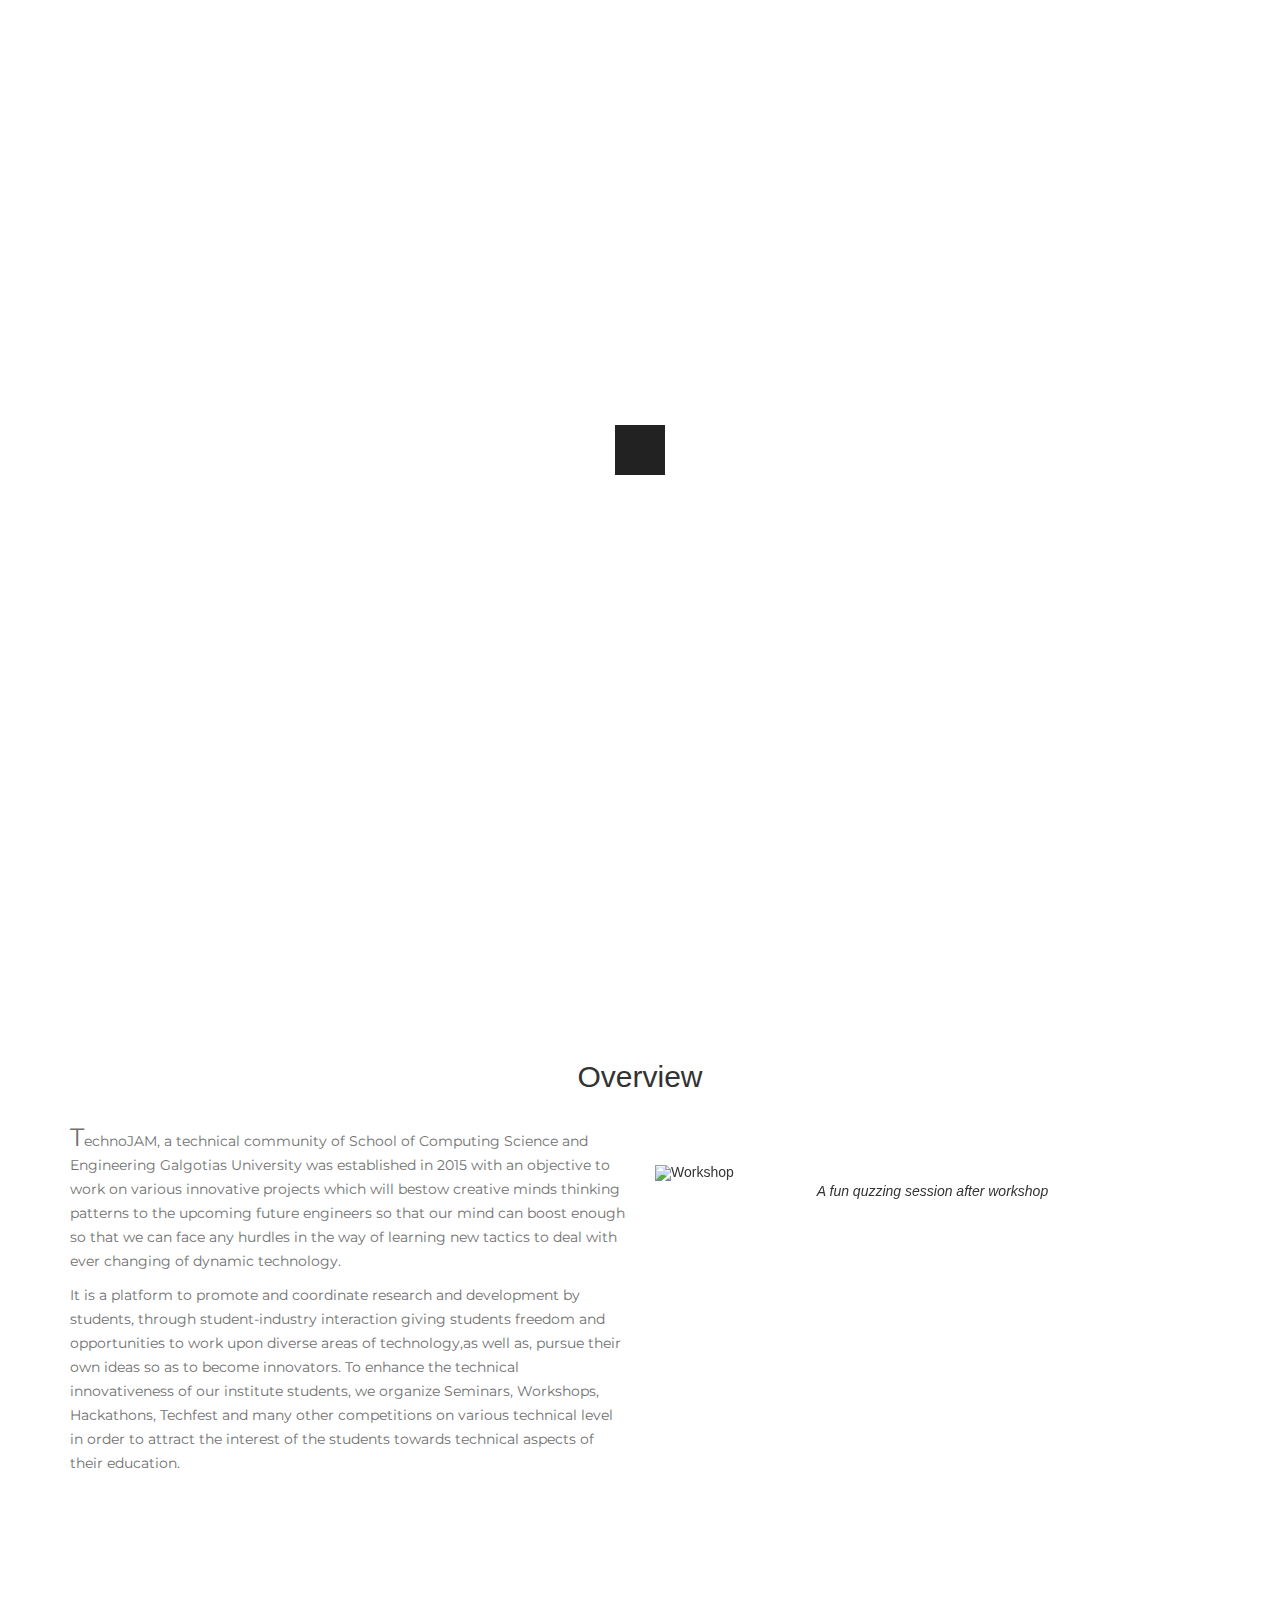
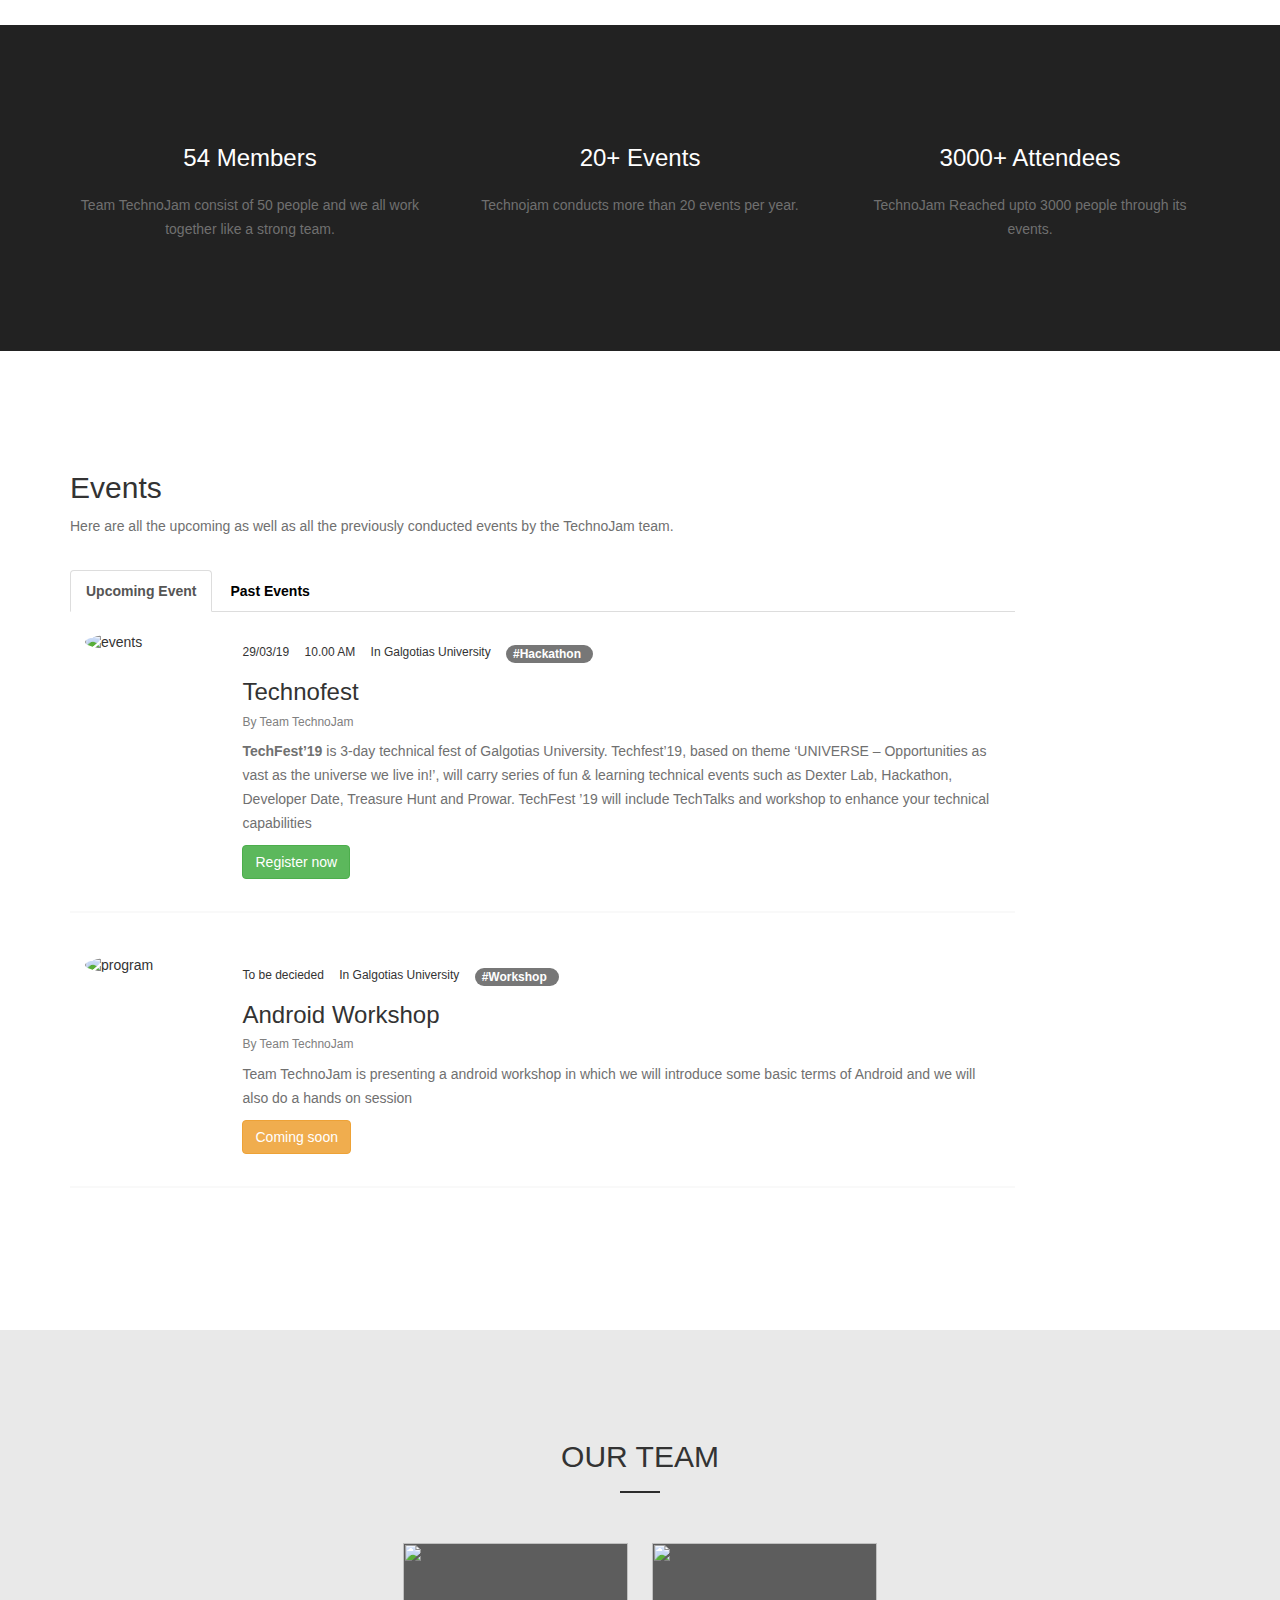
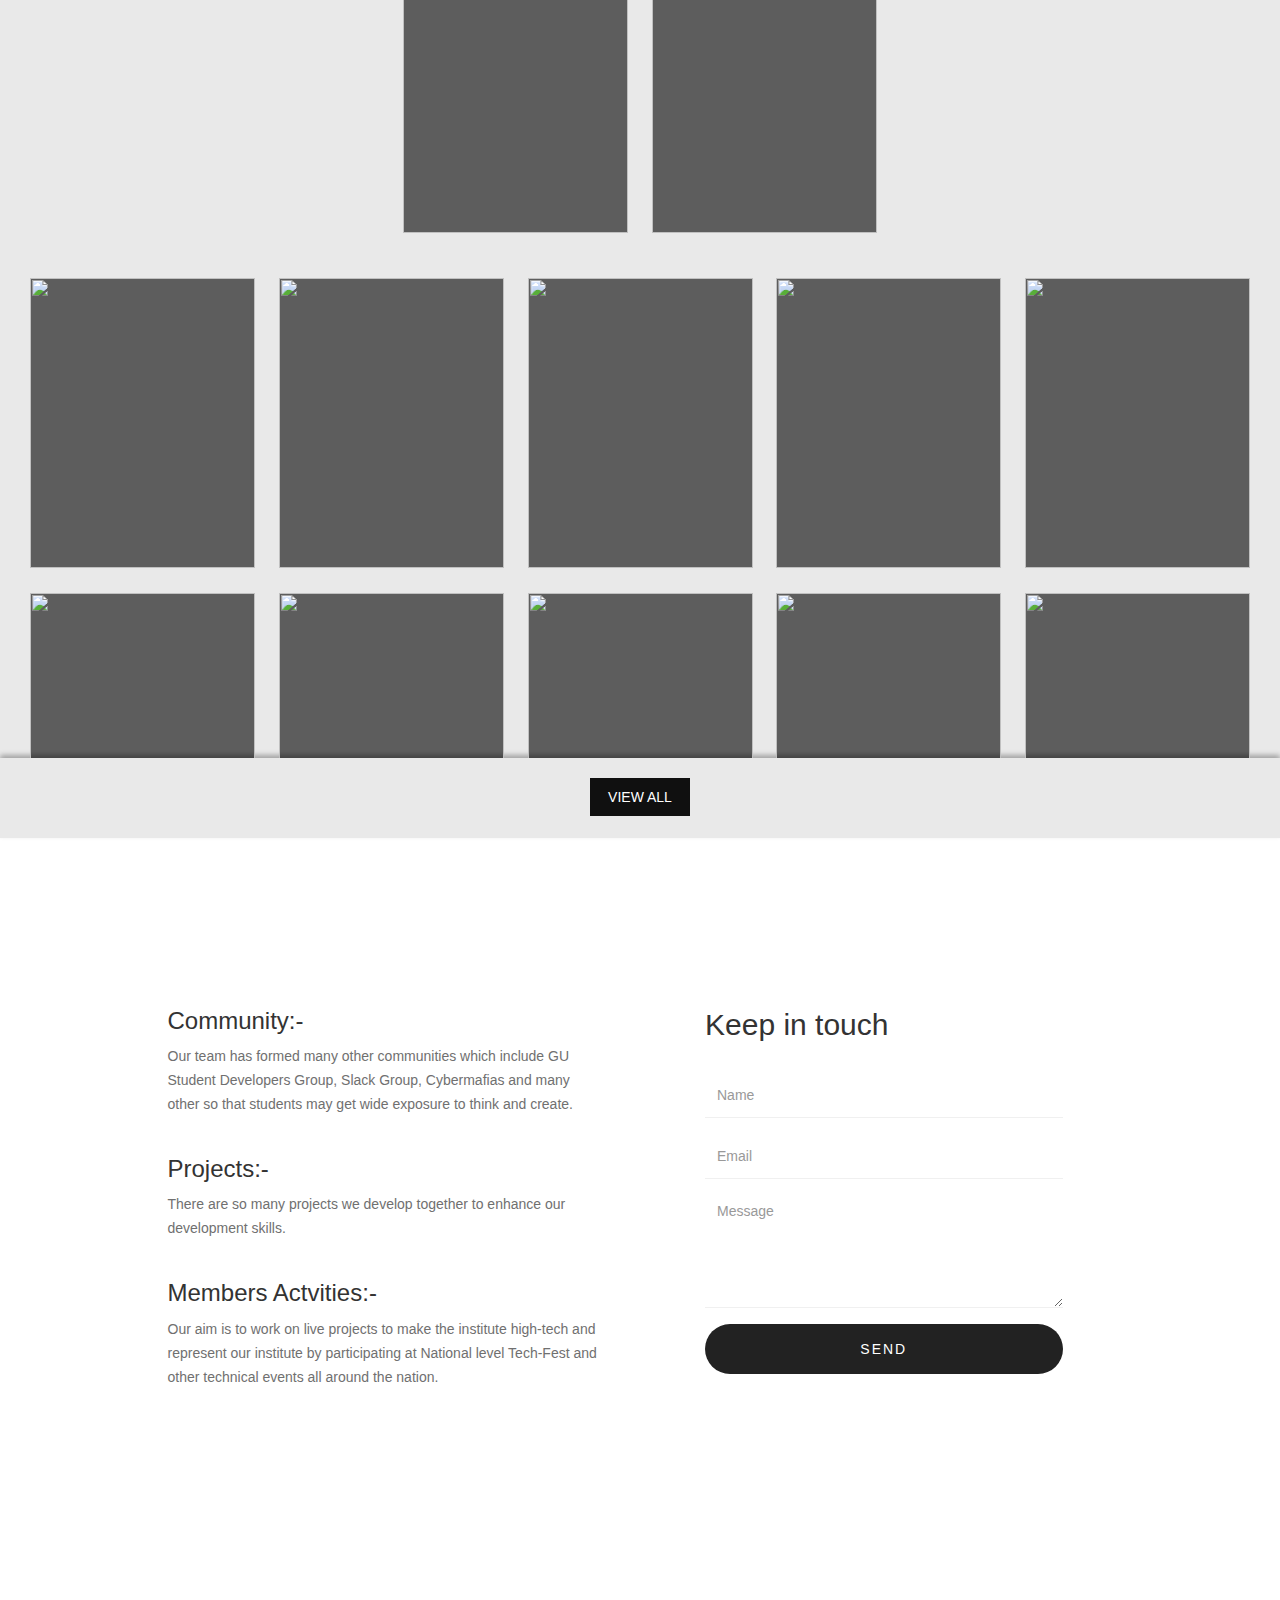
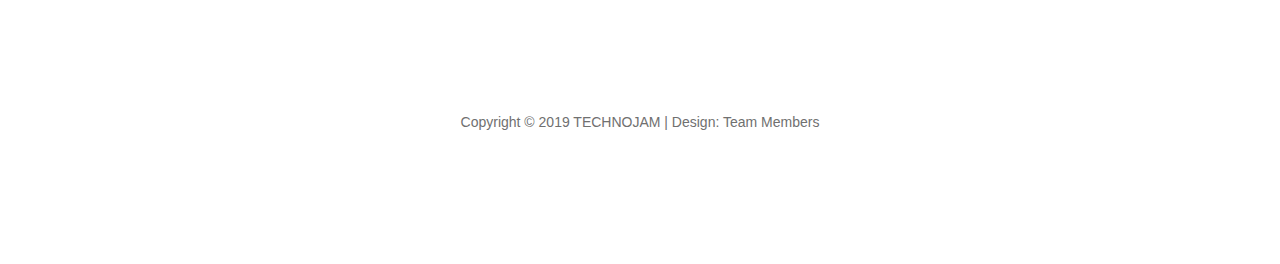
==== commit d3602a5a: "Merge pull request #3 from Shivamdot/master" ====
--- a/index.html
+++ b/index.html
@@ -1,1032 +1,1056 @@
+<!--
+-->
 <!DOCTYPE html>
 <html lang="en">
-   <head>
-      <title>Team TechnoJam | Galgotias University</title>
-      <link rel="icon" href="./images/fav-icon.png">
-      <meta name="description" content="">
-      <meta name="author" content="">
-      <meta charset="UTF-8">
-      <meta http-equiv="X-UA-Compatible" content="IE=Edge">
-      <meta name="viewport" content="width=device-width, initial-scale=1, maximum-scale=1">
-      <link rel="stylesheet" href="css/bootstrap.min.css">
-      <link rel="stylesheet" href="css/animate.css">
-      <link rel="stylesheet" href="css/team.css">
-      <link rel="stylesheet" href="css/font-awesome.min.css">
-      <link rel="stylesheet" href="css/owl.theme.css">
-      <link rel="stylesheet" href="css/owl.carousel.css">
-      <link rel="stylesheet" href="css/style.css">
-      <link href='https://fonts.googleapis.com/css?family=Poppins:400,500,600' rel='stylesheet' type='text/css'>
-      <link rel="stylesheet" href="https://maxcdn.bootstrapcdn.com/bootstrap/3.4.0/css/bootstrap.min.css">
-      <style>
-         #caption {
-         font-style: italic;
-         text-align: center;
-         font-weight: lighter;
-         }
-      </style>
-   </head>
-   <body data-spy="scroll" data-offset="50" data-target=".navbar-collapse">
-      <div class="preloader">
-         <div class="sk-rotating-plane"></div>
+<head>
+<title>Team TechnoJam | Galgotias University</title>
+<link rel="icon" href="./images/fav-icon.png">
+<meta name="description" content="">
+<meta name="author" content="">
+<meta charset="UTF-8">
+<meta http-equiv="X-UA-Compatible" content="IE=Edge">
+<meta name="viewport" content="width=device-width, initial-scale=1, maximum-scale=1">
+
+<link rel="stylesheet" href="css/bootstrap.min.css">
+<link rel="stylesheet" href="css/animate.css">
+<link rel="stylesheet" href="css/team.css">
+<link rel="stylesheet" href="css/font-awesome.min.css">
+<link rel="stylesheet" href="css/owl.theme.css">
+<link rel="stylesheet" href="css/owl.carousel.css">
+
+<!-- Main css -->
+<link rel="stylesheet" href="css/style.css">
+
+<!-- Google Font -->
+<link href='https://fonts.googleapis.com/css?family=Poppins:400,500,600' rel='stylesheet' type='text/css'>
+<link rel="stylesheet" href="https://maxcdn.bootstrapcdn.com/bootstrap/3.4.0/css/bootstrap.min.css">
+<style>
+#caption {
+	font-style: italic;
+	text-align: center;
+	font-weight: lighter;
+}
+</style>
+
+
+</head>
+<body data-spy="scroll" data-offset="50" data-target=".navbar-collapse">
+
+<!-- =========================
+     PRE LOADER       
+============================== -->
+<div class="preloader">
+
+	<div class="sk-rotating-plane"></div>
+
+</div>
+
+
+<!-- =========================
+     NAVIGATION LINKS     
+============================== -->
+<div class="navbar navbar-fixed-top custom-navbar" role="navigation">
+	<div class="container">
+
+		<!-- navbar header -->
+		<div class="navbar-header">
+			<div class="navbar-toggler-back"></div>
+			<div class="navbar-toggler">
+				<span class="icon icon-bar bar-1"></span>
+				<span class="icon icon-bar bar-2"></span>
+				<span class="icon icon-bar bar-3"></span>
+			</div>
+			<a href="#" class="navbar-brand">TECHNOJAM</a>
+		</div>
+
+		<div class="navbar-body">
+
+			<ul class="nav navbar-nav navbar-right">
+				<!-- <li><a href="#intro" class="smoothScroll">Intro</a></li> -->
+				<li><a href="#overview" class="smoothScroll">Overview</a></li>
+				<li><a href="#program" class="smoothScroll">Events</a></li>
+				<li><a href="#speakers" class="smoothScroll">Team</a></li>
+				<!-- <li><a href="#register" class="smoothScroll">Register</a></li> -->
+				<!-- <li><a href="#venue" class="smoothScroll">Venue</a></li> -->
+				<!-- <li><a href="#sponsors" class="smoothScroll">Sponsors</a></li> -->
+				<li><a href="#contact" class="smoothScroll">Contact</a></li>
+			</ul>
+
+		</div>
+
+	</div>
+</div>
+
+
+<!-- =========================
+    INTRO SECTION   
+============================== -->
+<section id="intro" class="parallax-section">
+	<div class="container">
+		<div class="row">
+
+			<div class="col-md-12 col-sm-12">
+				<div class="img-box wow bounceInDown" data-wow-delay="0.5s"><img src="images/logo.png" alt="LOGO"></div>
+				<!-- <h3 class="wow bounceIn" data-wow-delay="0.9s">July 22 - 26 in San Francisco, CA</h3> -->
+				<h1 class="wow fadeInUp fst" data-wow-delay="1.2s">THROTTLE</h1>
+				<h3 class="wow fadeInUp snd" data-wow-delay="1.4s">to</h3>
+				<h1 class="wow fadeInUp thr" data-wow-delay="1.6s">LEARN</h1>
+				<a href="#overview" class="btn btn-lg btn-default smoothScroll wow fadeInUp hidden-xs" data-wow-delay="2.3s">MORE</a>
+				<!-- <a href="#register" class="btn btn-lg btn-danger smoothScroll wow fadeInUp" data-wow-delay="2.3s">REGISTER NOW</a> -->
+			</div>
+
+
+		</div>
+	</div>
+</section>
+
+
+<!-- =========================
+    OVERVIEW SECTION   
+============================== -->
+<section id="overview" class="parallax-section">
+	<div class="container">
+		<div class="col-md-12 col-sm-12 wow bounceIn">
+				<div class="section-title">
+					<h2 align="center">Overview</h2>
+				</div>
+			</div>
+		
+		<div class="row">
+
+			<div class="wow fadeInUp col-md-6 col-sm-6" data-wow-delay="0.6s">
+				
+				<p><span style="font-size: 25px;">T</span>echnoJAM, a technical community of School of Computing Science and Engineering Galgotias University was established in 2015 with an objective to work on various innovative projects which will bestow creative minds thinking patterns to the upcoming future engineers so that our mind can boost enough so that we can face any hurdles in the way of learning new tactics to deal with ever changing of dynamic technology.</p>
+				<p> It is a platform to promote and coordinate research and development by students, through student-industry interaction giving students freedom and opportunities to work upon diverse areas of technology,as well as, pursue their own ideas so as to become innovators. To enhance the technical innovativeness of our institute students, we organize Seminars, Workshops, Hackathons, Techfest and many other competitions on various technical level in order to attract the interest of the students towards technical aspects of their education. </p>
+				
+
+			</div>
+					
+			<div class="wow fadeInUp col-md-6 col-sm-6" data-wow-delay="0.9s">
+			
+			
+  <div id="myCarousel" class="carousel slide" data-ride="carousel" data-interval="5000">
+    <!-- Indicators -->
+    <ol class="carousel-indicators">
+      <li data-target="#myCarousel" data-slide-to="0" class="active"></li>
+      <li data-target="#myCarousel" data-slide-to="1"></li>
+      <li data-target="#myCarousel" data-slide-to="2"></li>
+      <li data-target="#myCarousel" data-slide-to="3"></li>
+      <li data-target="#myCarousel" data-slide-to="4"></li>
+      <li data-target="#myCarousel" data-slide-to="5"></li>
+    </ol>
+
+    <!-- Wrapper for slides -->
+    <div class="carousel-inner">
+      <div class="item active">
+        <img src="images/overview/1.jpg" alt="Workshop" style="width:100%;">
+        <div id="caption">A fun quzzing session after workshop</div>
       </div>
-      <div class="navbar navbar-fixed-top custom-navbar" role="navigation">
-         <div class="container">
-            <div class="navbar-header">
-               <div class="navbar-toggler-back"></div>
-               <div class="navbar-toggler">
-                  <span class="icon icon-bar bar-1"></span>
-                  <span class="icon icon-bar bar-2"></span>
-                  <span class="icon icon-bar bar-3"></span>
-               </div>
-               <a href="#" class="navbar-brand">TECHNOJAM</a>
-            </div>
-            <div class="navbar-body">
-               <ul class="nav navbar-nav navbar-right">
-                  <li><a href="#overview" class="smoothScroll">Overview</a></li>
-                  <li><a href="#speakers" class="smoothScroll">Team</a></li>
-                  <li><a href="#program" class="smoothScroll">Events</a></li>
-                  <li><a href="#contact" class="smoothScroll">Contact</a></li>
-               </ul>
-            </div>
-         </div>
+
+      <div class="item">
+        <img src="images/overview/2.jpg" alt="Workshop" style="width:100%;">
+        <div id="caption">Python and Data Science Workshop ,GTBIT DELHI</div>
       </div>
-      <section id="intro" class="parallax-section">
-         <div class="container">
-            <div class="row">
-               <div class="col-md-12 col-sm-12">
-                  <div class="img-box wow bounceInDown" data-wow-delay="0.5s"><img src="images/logo.png" alt="LOGO"></div>
-                  <h1 class="wow fadeInUp fst" data-wow-delay="1.2s">THROTTLE</h1>
-                  <h3 class="wow fadeInUp snd" data-wow-delay="1.4s">to</h3>
-                  <h1 class="wow fadeInUp thr" data-wow-delay="1.6s">LEARN</h1>
-                  <a href="#overview" class="btn btn-lg btn-default smoothScroll wow fadeInUp hidden-xs" data-wow-delay="2.3s">MORE</a>
-               </div>
-            </div>
-         </div>
-      </section>
-      <section id="overview" class="parallax-section">
-         <div class="container">
-         <div class="col-md-12 col-sm-12 wow bounceIn">
-            <div class="section-title">
-               <h2 align="center">Overview</h2>
-            </div>
-         </div>
-         <div class="row">
-            <div class="wow fadeInUp col-md-6 col-sm-6" data-wow-delay="0.6s">
-               <p><span style="font-size: 25px;">T</span>echnoJAM, a technical community of School of Computing Science and Engineering Galgotias University was established in 2015 with an objective to work on various innovative projects which will bestow creative minds thinking patterns to the upcoming future engineers so that our mind can boost enough so that we can face any hurdles in the way of learning new tactics to deal with ever changing of dynamic technology.</p>
-               <p> It is a platform to promote and coordinate research and development by students, through student-industry interaction giving students freedom and opportunities to work upon diverse areas of technology,as well as, pursue their own ideas so as to become innovators. To enhance the technical innovativeness of our institute students, we organize Seminars, Workshops, Hackathons, Techfest and many other competitions on various technical level in order to attract the interest of the students towards technical aspects of their education. </p>
-            </div>
-            <div class="wow fadeInUp col-md-6 col-sm-6" data-wow-delay="0.9s">
-               <div id="myCarousel" class="carousel slide" data-ride="carousel" data-interval="3000">
-                  <ol class="carousel-indicators">
-                     <li data-target="#myCarousel" data-slide-to="0" class="active"></li>
-                     <li data-target="#myCarousel" data-slide-to="1"></li>
-                     <li data-target="#myCarousel" data-slide-to="2"></li>
-                     <li data-target="#myCarousel" data-slide-to="3"></li>
-                     <li data-target="#myCarousel" data-slide-to="4"></li>
-                     <li data-target="#myCarousel" data-slide-to="5"></li>
-                  </ol>
-                  <div class="carousel-inner">
-                     <div class="item active">
-                        <img src="images/1.jpg" alt="Workshop" style="width:100%;">
-                        <div id="caption">A fun quzzing session after workshop</div>
-                     </div>
-                     <div class="item">
-                        <img src="images/2.jpg" alt="Workshop" style="width:100%;">
-                        <div id="caption">Python and Data Science Workshop ,GTBIT DELHI</div>
-                     </div>
-                     <div class="item">
-                        <img src="images/3.jpg" alt="Workshop" style="width:100%;">
-                        <div id="caption">Ethical Hacking Workshop, IGDTUW DELHI </div>
-                     </div>
-                     <div class="item">
-                        <img src="images/4.jpg" alt="Workshop" style="width:100%;">
-                        <div id="caption">Dexterix 1.0 - "Hackathon"</div>
-                     </div>
-                     <div class="item">
-                        <img src="images/5.jpg" alt="Workshop" style="width:100%;">
-                        <div id="caption">Prize distribution - "Dexterix"</div>
-                     </div>
-                     <div class="item">
-                        <img src="images/6.jpg" alt="Workshop" style="width:100%;">
-                        <div id="caption">AOG Workshop, Galgotias University</div>
-                     </div>
-                  </div>
-               </div>
-            </div>
-         </div>
-      </section>
-      <section id="detail" class="parallax-section">
-         <div class="container">
-            <div class="row">
-               <div class="wow fadeInLeft col-md-4 col-sm-4" data-wow-delay="0.3s">
-                  <i class="fa fa-group"></i>
-                  <h3>54 Members</h3>
-                  <p>Team TechnoJam consist of 50 people and we all work together like a strong team.</p>
-               </div>
-               <div class="wow fadeInUp col-md-4 col-sm-4" data-wow-delay="0.6s">
-                  <i class="fa fa-clock-o"></i>
-                  <h3>20+ Events</h3>
-                  <p>Technojam conducts more than 20 events per year.</p>
-               </div>
-               <div class="wow fadeInRight col-md-4 col-sm-4" data-wow-delay="0.9s">
-                  <i class="fa fa-male"></i>
-                  <h3>3000+ Attendees</h3>
-                  <p>TechnoJam Reached upto 3000 people through its events.</p>
-               </div>
-            </div>
-         </div>
-      </section>
-      <section id="speakers" class="parallax-section" ">
-         <div class="heading wow fadeInUp" data-wow-delay="0.2s">
-            <h2>OUR TEAM</h2>
-            <span class="seperator"></span>
-         </div>
-         <div class="head members">
-            <div class="card wow fadeInLeft" data-wow-delay="1s">
-               <div class="card-front"><img src="images/speakers-img1.jpg" alt=""></div>
-               <div class="card-back">
-                  <div class="details">
-                     <h2 class="name">Swetank</h2>
-                     <span class="seperator"></span>
-                     <div class="links">
-                        <a href="#" target="_blank"><i class="fa fa-github"></i></a>
-                        <a href="#" target="_blank"><i class="fa fa-linkedin"></i></a>
-                     </div>
-                  </div>
-               </div>
-            </div>
-            <div class="card wow fadeInRight" data-wow-delay="1s">
-               <div class="card-front"><img src="images/anubhav.jpg" alt=""></div>
-               <div class="card-back">
-                  <div class="details">
-                     <h2 class="name">Anubhav Raj Singh</h2>
-                     <span class="seperator"></span>
-                     <div class="links">
-                        <a href="https://github.com/aanurraj" target="_blank"><i class="fa fa-github"></i></a>
-                        <a href="https://www.linkedin.com/in/anubhavraj08/" target="_blank"><i class="fa fa-linkedin"></i></a>
-                     </div>
-                  </div>
-               </div>
-            </div>
-         </div>
-         <div class="members">
-            <div class="card 1 wow fadeInUp" data-wow-delay=".5s">
-               <div class="card-front"><img src="" alt=""></div>
-               <div class="card-back">
-                  <div class="details">
-                     <h2 class="name">Your Name</h2>
-                     <span class="seperator"></span>
-                     <div class="links">
-                        <a href="#" target="_blank"><i class="fa fa-github"></i></a>
-                        <a href="#" target="_blank"><i class="fa fa-linkedin"></i></a>
-                     </div>
-                  </div>
-               </div>
-            </div>
-            <div class="card 2 wow fadeInUp" data-wow-delay=".7s">
-               <div class="card-front"><img src="" alt=""></div>
-               <div class="card-back">
-                  <div class="details">
-                     <h2 class="name">Your Name</h2>
-                     <span class="seperator"></span>
-                     <div class="links">
-                        <a href="#" target="_blank"><i class="fa fa-github"></i></a>
-                        <a href="#" target="_blank"><i class="fa fa-linkedin"></i></a>
-                     </div>
-                  </div>
-               </div>
-            </div>
-            <div class="card 3 wow fadeInUp" data-wow-delay=".9s">
-               <div class="card-front"><img src="" alt=""></div>
-               <div class="card-back">
-                  <div class="details">
-                     <h2 class="name">Your Name</h2>
-                     <span class="seperator"></span>
-                     <div class="links">
-                        <a href="#" target="_blank"><i class="fa fa-github"></i></a>
-                        <a href="#" target="_blank"><i class="fa fa-linkedin"></i></a>
-                     </div>
-                  </div>
-               </div>
-            </div>
-            <div class="card 4 wow fadeInUp" data-wow-delay="1.1s">
-               <div class="card-front"><img src="" alt=""></div>
-               <div class="card-back">
-                  <div class="details">
-                     <h2 class="name">Your Name</h2>
-                     <span class="seperator"></span>
-                     <div class="links">
-                        <a href="#" target="_blank"><i class="fa fa-github"></i></a>
-                        <a href="#" target="_blank"><i class="fa fa-linkedin"></i></a>
-                     </div>
-                  </div>
-               </div>
-            </div>
-            <div class="card 5 wow fadeInUp" data-wow-delay="1.3s">
-               <div class="card-front"><img src="" alt=""></div>
-               <div class="card-back">
-                  <div class="details">
-                     <h2 class="name">Your Name</h2>
-                     <span class="seperator"></span>
-                     <div class="links">
-                        <a href="#" target="_blank"><i class="fa fa-github"></i></a>
-                        <a href="#" target="_blank"><i class="fa fa-linkedin"></i></a>
-                     </div>
-                  </div>
-               </div>
-            </div>
-            <div class="card 6 wow fadeInUp" data-wow-delay=".2s">
-               <div class="card-front"><img src="" alt=""></div>
-               <div class="card-back">
-                  <div class="details">
-                     <h2 class="name">Your Name</h2>
-                     <span class="seperator"></span>
-                     <div class="links">
-                        <a href="#" target="_blank"><i class="fa fa-github"></i></a>
-                        <a href="#" target="_blank"><i class="fa fa-linkedin"></i></a>
-                     </div>
-                  </div>
-               </div>
-            </div>
-            <div class="card 7 wow fadeInUp" data-wow-delay=".4s">
-               <div class="card-front"><img src="" alt=""></div>
-               <div class="card-back">
-                  <div class="details">
-                     <h2 class="name">Your Name</h2>
-                     <span class="seperator"></span>
-                     <div class="links">
-                        <a href="#" target="_blank"><i class="fa fa-github"></i></a>
-                        <a href="#" target="_blank"><i class="fa fa-linkedin"></i></a>
-                     </div>
-                  </div>
-               </div>
-            </div>
-            <div class="card 8 wow fadeInUp" data-wow-delay=".6s">
-               <div class="card-front"><img src="" alt=""></div>
-               <div class="card-back">
-                  <div class="details">
-                     <h2 class="name">Your Name</h2>
-                     <span class="seperator"></span>
-                     <div class="links">
-                        <a href="#" target="_blank"><i class="fa fa-github"></i></a>
-                        <a href="#" target="_blank"><i class="fa fa-linkedin"></i></a>
-                     </div>
-                  </div>
-               </div>
-            </div>
-            <div class="card 9 wow fadeInUp" data-wow-delay=".8s">
-               <div class="card-front"><img src="" alt=""></div>
-               <div class="card-back">
-                  <div class="details">
-                     <h2 class="name">Your Name</h2>
-                     <span class="seperator"></span>
-                     <div class="links">
-                        <a href="#" target="_blank"><i class="fa fa-github"></i></a>
-                        <a href="#" target="_blank"><i class="fa fa-linkedin"></i></a>
-                     </div>
-                  </div>
-               </div>
-            </div>
-            <div class="card 10 wow fadeInUp" data-wow-delay="1s">
-               <div class="card-front"><img src="" alt=""></div>
-               <div class="card-back">
-                  <div class="details">
-                     <h2 class="name">Your Name</h2>
-                     <span class="seperator"></span>
-                     <div class="links">
-                        <a href="#" target="_blank"><i class="fa fa-github"></i></a>
-                        <a href="#" target="_blank"><i class="fa fa-linkedin"></i></a>
-                     </div>
-                  </div>
-               </div>
-            </div>
-            <div class="card 11 wow fadeInUp">
-               <div class="card-front"><img src="" alt=""></div>
-               <div class="card-back">
-                  <div class="details">
-                     <h2 class="name">Your Name</h2>
-                     <span class="seperator"></span>
-                     <div class="links">
-                        <a href="#" target="_blank"><i class="fa fa-github"></i></a>
-                        <a href="#" target="_blank"><i class="fa fa-linkedin"></i></a>
-                     </div>
-                  </div>
-               </div>
-            </div>
-            <div class="card 12 wow fadeInUp">
-               <div class="card-front"><img src="" alt=""></div>
-               <div class="card-back">
-                  <div class="details">
-                     <h2 class="name">Your Name</h2>
-                     <span class="seperator"></span>
-                     <div class="links">
-                        <a href="#" target="_blank"><i class="fa fa-github"></i></a>
-                        <a href="#" target="_blank"><i class="fa fa-linkedin"></i></a>
-                     </div>
-                  </div>
-               </div>
-            </div>
-            <div class="card 13 wow fadeInUp">
-               <div class="card-front"><img src="" alt=""></div>
-               <div class="card-back">
-                  <div class="details">
-                     <h2 class="name">Your Name</h2>
-                     <span class="seperator"></span>
-                     <div class="links">
-                        <a href="#" target="_blank"><i class="fa fa-github"></i></a>
-                        <a href="#" target="_blank"><i class="fa fa-linkedin"></i></a>
-                     </div>
-                  </div>
-               </div>
-            </div>
-            <div class="card 14 wow fadeInUp">
-               <div class="card-front"><img src="" alt=""></div>
-               <div class="card-back">
-                  <div class="details">
-                     <h2 class="name">Your Name</h2>
-                     <span class="seperator"></span>
-                     <div class="links">
-                        <a href="#" target="_blank"><i class="fa fa-github"></i></a>
-                        <a href="#" target="_blank"><i class="fa fa-linkedin"></i></a>
-                     </div>
-                  </div>
-               </div>
-            </div>
-            <div class="card 15 wow fadeInUp">
-               <div class="card-front"><img src="" alt=""></div>
-               <div class="card-back">
-                  <div class="details">
-                     <h2 class="name">Your Name</h2>
-                     <span class="seperator"></span>
-                     <div class="links">
-                        <a href="#" target="_blank"><i class="fa fa-github"></i></a>
-                        <a href="#" target="_blank"><i class="fa fa-linkedin"></i></a>
-                     </div>
-                  </div>
-               </div>
-            </div>
-            <div class="card 16 wow fadeInUp">
-               <div class="card-front"><img src="" alt=""></div>
-               <div class="card-back">
-                  <div class="details">
-                     <h2 class="name">Your Name</h2>
-                     <span class="seperator"></span>
-                     <div class="links">
-                        <a href="#" target="_blank"><i class="fa fa-github"></i></a>
-                        <a href="#" target="_blank"><i class="fa fa-linkedin"></i></a>
-                     </div>
-                  </div>
-               </div>
-            </div>
-            <div class="card 17 wow fadeInUp">
-               <div class="card-front"><img src="" alt=""></div>
-               <div class="card-back">
-                  <div class="details">
-                     <h2 class="name">Your Name</h2>
-                     <span class="seperator"></span>
-                     <div class="links">
-                        <a href="#" target="_blank"><i class="fa fa-github"></i></a>
-                        <a href="#" target="_blank"><i class="fa fa-linkedin"></i></a>
-                     </div>
-                  </div>
-               </div>
-            </div>
-            <div class="card 18 wow fadeInUp">
-               <div class="card-front"><img src="" alt=""></div>
-               <div class="card-back">
-                  <div class="details">
-                     <h2 class="name">Your Name</h2>
-                     <span class="seperator"></span>
-                     <div class="links">
-                        <a href="#" target="_blank"><i class="fa fa-github"></i></a>
-                        <a href="#" target="_blank"><i class="fa fa-linkedin"></i></a>
-                     </div>
-                  </div>
-               </div>
-            </div>
-            <div class="card 19 wow fadeInUp">
-               <div class="card-front"><img src="" alt=""></div>
-               <div class="card-back">
-                  <div class="details">
-                     <h2 class="name">Your Name</h2>
-                     <span class="seperator"></span>
-                     <div class="links">
-                        <a href="#" target="_blank"><i class="fa fa-github"></i></a>
-                        <a href="#" target="_blank"><i class="fa fa-linkedin"></i></a>
-                     </div>
-                  </div>
-               </div>
-            </div>
-            <div class="card 20 wow fadeInUp">
-               <div class="card-front"><img src="" alt=""></div>
-               <div class="card-back">
-                  <div class="details">
-                     <h2 class="name">Your Name</h2>
-                     <span class="seperator"></span>
-                     <div class="links">
-                        <a href="#" target="_blank"><i class="fa fa-github"></i></a>
-                        <a href="#" target="_blank"><i class="fa fa-linkedin"></i></a>
-                     </div>
-                  </div>
-               </div>
-            </div>
-            <div class="card 21 wow fadeInUp">
-               <div class="card-front"><img src="" alt=""></div>
-               <div class="card-back">
-                  <div class="details">
-                     <h2 class="name">Your Name</h2>
-                     <span class="seperator"></span>
-                     <div class="links">
-                        <a href="#" target="_blank"><i class="fa fa-github"></i></a>
-                        <a href="#" target="_blank"><i class="fa fa-linkedin"></i></a>
-                     </div>
-                  </div>
-               </div>
-            </div>
-            <div class="card 22 wow fadeInUp">
-               <div class="card-front"><img src="" alt=""></div>
-               <div class="card-back">
-                  <div class="details">
-                     <h2 class="name">Your Name</h2>
-                     <span class="seperator"></span>
-                     <div class="links">
-                        <a href="#" target="_blank"><i class="fa fa-github"></i></a>
-                        <a href="#" target="_blank"><i class="fa fa-linkedin"></i></a>
-                     </div>
-                  </div>
-               </div>
-            </div>
-            <div class="card 23 wow fadeInUp">
-               <div class="card-front"><img src="" alt=""></div>
-               <div class="card-back">
-                  <div class="details">
-                     <h2 class="name">Your Name</h2>
-                     <span class="seperator"></span>
-                     <div class="links">
-                        <a href="#" target="_blank"><i class="fa fa-github"></i></a>
-                        <a href="#" target="_blank"><i class="fa fa-linkedin"></i></a>
-                     </div>
-                  </div>
-               </div>
-            </div>
-            <div class="card 24 wow fadeInUp">
-               <div class="card-front"><img src="" alt=""></div>
-               <div class="card-back">
-                  <div class="details">
-                     <h2 class="name">Your Name</h2>
-                     <span class="seperator"></span>
-                     <div class="links">
-                        <a href="#" target="_blank"><i class="fa fa-github"></i></a>
-                        <a href="#" target="_blank"><i class="fa fa-linkedin"></i></a>
-                     </div>
-                  </div>
-               </div>
-            </div>
-            <div class="card 25 wow fadeInUp">
-               <div class="card-front"><img src="" alt=""></div>
-               <div class="card-back">
-                  <div class="details">
-                     <h2 class="name">Your Name</h2>
-                     <span class="seperator"></span>
-                     <div class="links">
-                        <a href="#" target="_blank"><i class="fa fa-github"></i></a>
-                        <a href="#" target="_blank"><i class="fa fa-linkedin"></i></a>
-                     </div>
-                  </div>
-               </div>
-            </div>
-            <div class="card 26 wow fadeInUp">
-               <div class="card-front"><img src="" alt=""></div>
-               <div class="card-back">
-                  <div class="details">
-                     <h2 class="name">Your Name</h2>
-                     <span class="seperator"></span>
-                     <div class="links">
-                        <a href="#" target="_blank"><i class="fa fa-github"></i></a>
-                        <a href="#" target="_blank"><i class="fa fa-linkedin"></i></a>
-                     </div>
-                  </div>
-               </div>
-            </div>
-            <div class="card 27 wow fadeInUp">
-               <div class="card-front"><img src="" alt=""></div>
-               <div class="card-back">
-                  <div class="details">
-                     <h2 class="name">Your Name</h2>
-                     <span class="seperator"></span>
-                     <div class="links">
-                        <a href="#" target="_blank"><i class="fa fa-github"></i></a>
-                        <a href="#" target="_blank"><i class="fa fa-linkedin"></i></a>
-                     </div>
-                  </div>
-               </div>
-            </div>
-            <div class="card 28 wow fadeInUp">
-               <div class="card-front"><img src="" alt=""></div>
-               <div class="card-back">
-                  <div class="details">
-                     <h2 class="name">Your Name</h2>
-                     <span class="seperator"></span>
-                     <div class="links">
-                        <a href="#" target="_blank"><i class="fa fa-github"></i></a>
-                        <a href="#" target="_blank"><i class="fa fa-linkedin"></i></a>
-                     </div>
-                  </div>
-               </div>
-            </div>
-            <div class="card 29 wow fadeInUp">
-               <div class="card-front"><img src="" alt=""></div>
-               <div class="card-back">
-                  <div class="details">
-                     <h2 class="name">Your Name</h2>
-                     <span class="seperator"></span>
-                     <div class="links">
-                        <a href="#" target="_blank"><i class="fa fa-github"></i></a>
-                        <a href="#" target="_blank"><i class="fa fa-linkedin"></i></a>
-                     </div>
-                  </div>
-               </div>
-            </div>
-            <div class="card 30 wow fadeInUp">
-               <div class="card-front"><img src="" alt=""></div>
-               <div class="card-back">
-                  <div class="details">
-                     <h2 class="name">Your Name</h2>
-                     <span class="seperator"></span>
-                     <div class="links">
-                        <a href="#" target="_blank"><i class="fa fa-github"></i></a>
-                        <a href="#" target="_blank"><i class="fa fa-linkedin"></i></a>
-                     </div>
-                  </div>
-               </div>
-            </div>
-            <div class="card 31 wow fadeInUp">
-               <div class="card-front"><img src="" alt=""></div>
-               <div class="card-back">
-                  <div class="details">
-                     <h2 class="name">Your Name</h2>
-                     <span class="seperator"></span>
-                     <div class="links">
-                        <a href="#" target="_blank"><i class="fa fa-github"></i></a>
-                        <a href="#" target="_blank"><i class="fa fa-linkedin"></i></a>
-                     </div>
-                  </div>
-               </div>
-            </div>
-            <div class="card 32 wow fadeInUp">
-               <div class="card-front"><img src="" alt=""></div>
-               <div class="card-back">
-                  <div class="details">
-                     <h2 class="name">Your Name</h2>
-                     <span class="seperator"></span>
-                     <div class="links">
-                        <a href="#" target="_blank"><i class="fa fa-github"></i></a>
-                        <a href="#" target="_blank"><i class="fa fa-linkedin"></i></a>
-                     </div>
-                  </div>
-               </div>
-            </div>
-            <div class="card 33 wow fadeInUp">
-               <div class="card-front"><img src="" alt=""></div>
-               <div class="card-back">
-                  <div class="details">
-                     <h2 class="name">Your Name</h2>
-                     <span class="seperator"></span>
-                     <div class="links">
-                        <a href="#" target="_blank"><i class="fa fa-github"></i></a>
-                        <a href="#" target="_blank"><i class="fa fa-linkedin"></i></a>
-                     </div>
-                  </div>
-               </div>
-            </div>
-            <div class="card 34 wow fadeInUp">
-               <div class="card-front"><img src="" alt=""></div>
-               <div class="card-back">
-                  <div class="details">
-                     <h2 class="name">Your Name</h2>
-                     <span class="seperator"></span>
-                     <div class="links">
-                        <a href="#" target="_blank"><i class="fa fa-github"></i></a>
-                        <a href="#" target="_blank"><i class="fa fa-linkedin"></i></a>
-                     </div>
-                  </div>
-               </div>
-            </div>
-            <div class="card 35 wow fadeInUp">
-               <div class="card-front"><img src="" alt=""></div>
-               <div class="card-back">
-                  <div class="details">
-                     <h2 class="name">Your Name</h2>
-                     <span class="seperator"></span>
-                     <div class="links">
-                        <a href="#" target="_blank"><i class="fa fa-github"></i></a>
-                        <a href="#" target="_blank"><i class="fa fa-linkedin"></i></a>
-                     </div>
-                  </div>
-               </div>
-            </div>
-            <div class="card 36 wow fadeInUp">
-               <div class="card-front"><img src="" alt=""></div>
-               <div class="card-back">
-                  <div class="details">
-                     <h2 class="name">Your Name</h2>
-                     <span class="seperator"></span>
-                     <div class="links">
-                        <a href="#" target="_blank"><i class="fa fa-github"></i></a>
-                        <a href="#" target="_blank"><i class="fa fa-linkedin"></i></a>
-                     </div>
-                  </div>
-               </div>
-            </div>
-            <div class="card 37 wow fadeInUp">
-               <div class="card-front"><img src="" alt=""></div>
-               <div class="card-back">
-                  <div class="details">
-                     <h2 class="name">Your Name</h2>
-                     <span class="seperator"></span>
-                     <div class="links">
-                        <a href="#" target="_blank"><i class="fa fa-github"></i></a>
-                        <a href="#" target="_blank"><i class="fa fa-linkedin"></i></a>
-                     </div>
-                  </div>
-               </div>
-            </div>
-            <div class="card 38 wow fadeInUp">
-               <div class="card-front"><img src="" alt=""></div>
-               <div class="card-back">
-                  <div class="details">
-                     <h2 class="name">Your Name</h2>
-                     <span class="seperator"></span>
-                     <div class="links">
-                        <a href="#" target="_blank"><i class="fa fa-github"></i></a>
-                        <a href="#" target="_blank"><i class="fa fa-linkedin"></i></a>
-                     </div>
-                  </div>
-               </div>
-            </div>
-            <div class="card 39 wow fadeInUp">
-               <div class="card-front"><img src="" alt=""></div>
-               <div class="card-back">
-                  <div class="details">
-                     <h2 class="name">Your Name</h2>
-                     <span class="seperator"></span>
-                     <div class="links">
-                        <a href="#" target="_blank"><i class="fa fa-github"></i></a>
-                        <a href="#" target="_blank"><i class="fa fa-linkedin"></i></a>
-                     </div>
-                  </div>
-               </div>
-            </div>
-            <div class="card 40 wow fadeInUp">
-               <div class="card-front"><img src="" alt=""></div>
-               <div class="card-back">
-                  <div class="details">
-                     <h2 class="name">Your Name</h2>
-                     <span class="seperator"></span>
-                     <div class="links">
-                        <a href="#" target="_blank"><i class="fa fa-github"></i></a>
-                        <a href="#" target="_blank"><i class="fa fa-linkedin"></i></a>
-                     </div>
-                  </div>
-               </div>
-            </div>
-            <div class="card 41 wow fadeInUp">
-               <div class="card-front"><img src="" alt=""></div>
-               <div class="card-back">
-                  <div class="details">
-                     <h2 class="name">Your Name</h2>
-                     <span class="seperator"></span>
-                     <div class="links">
-                        <a href="#" target="_blank"><i class="fa fa-github"></i></a>
-                        <a href="#" target="_blank"><i class="fa fa-linkedin"></i></a>
-                     </div>
-                  </div>
-               </div>
-            </div>
-            <div class="card 42 wow fadeInUp">
-               <div class="card-front"><img src="" alt=""></div>
-               <div class="card-back">
-                  <div class="details">
-                     <h2 class="name">Your Name</h2>
-                     <span class="seperator"></span>
-                     <div class="links">
-                        <a href="#" target="_blank"><i class="fa fa-github"></i></a>
-                        <a href="#" target="_blank"><i class="fa fa-linkedin"></i></a>
-                     </div>
-                  </div>
-               </div>
-            </div>
-            <div class="card 43 wow fadeInUp">
-               <div class="card-front"><img src="" alt=""></div>
-               <div class="card-back">
-                  <div class="details">
-                     <h2 class="name">Your Name</h2>
-                     <span class="seperator"></span>
-                     <div class="links">
-                        <a href="#" target="_blank"><i class="fa fa-github"></i></a>
-                        <a href="#" target="_blank"><i class="fa fa-linkedin"></i></a>
-                     </div>
-                  </div>
-               </div>
-            </div>
-            <div class="card 44 wow fadeInUp">
-               <div class="card-front"><img src="" alt=""></div>
-               <div class="card-back">
-                  <div class="details">
-                     <h2 class="name">Your Name</h2>
-                     <span class="seperator"></span>
-                     <div class="links">
-                        <a href="#" target="_blank"><i class="fa fa-github"></i></a>
-                        <a href="#" target="_blank"><i class="fa fa-linkedin"></i></a>
-                     </div>
-                  </div>
-               </div>
-            </div>
-            <div class="card 45 wow fadeInUp">
-               <div class="card-front"><img src="" alt=""></div>
-               <div class="card-back">
-                  <div class="details">
-                     <h2 class="name">Your Name</h2>
-                     <span class="seperator"></span>
-                     <div class="links">
-                        <a href="#" target="_blank"><i class="fa fa-github"></i></a>
-                        <a href="#" target="_blank"><i class="fa fa-linkedin"></i></a>
-                     </div>
-                  </div>
-               </div>
-            </div>
-            <div class="card 46 wow fadeInUp">
-               <div class="card-front"><img src="" alt=""></div>
-               <div class="card-back">
-                  <div class="details">
-                     <h2 class="name">Your Name</h2>
-                     <span class="seperator"></span>
-                     <div class="links">
-                        <a href="#" target="_blank"><i class="fa fa-github"></i></a>
-                        <a href="#" target="_blank"><i class="fa fa-linkedin"></i></a>
-                     </div>
-                  </div>
-               </div>
-            </div>
-            <div class="card 47 wow fadeInUp">
-               <div class="card-front"><img src="" alt=""></div>
-               <div class="card-back">
-                  <div class="details">
-                     <h2 class="name">Your Name</h2>
-                     <span class="seperator"></span>
-                     <div class="links">
-                        <a href="#" target="_blank"><i class="fa fa-github"></i></a>
-                        <a href="#" target="_blank"><i class="fa fa-linkedin"></i></a>
-                     </div>
-                  </div>
-               </div>
-            </div>
-            <div class="card 48 wow fadeInUp">
-               <div class="card-front"><img src="" alt=""></div>
-               <div class="card-back">
-                  <div class="details">
-                     <h2 class="name">Your Name</h2>
-                     <span class="seperator"></span>
-                     <div class="links">
-                        <a href="#" target="_blank"><i class="fa fa-github"></i></a>
-                        <a href="#" target="_blank"><i class="fa fa-linkedin"></i></a>
-                     </div>
-                  </div>
-               </div>
-            </div>
-            <div class="card 49 wow fadeInUp">
-               <div class="card-front"><img src="" alt=""></div>
-               <div class="card-back">
-                  <div class="details">
-                     <h2 class="name">Your Name</h2>
-                     <span class="seperator"></span>
-                     <div class="links">
-                        <a href="#" target="_blank"><i class="fa fa-github"></i></a>
-                        <a href="#" target="_blank"><i class="fa fa-linkedin"></i></a>
-                     </div>
-                  </div>
-               </div>
-            </div>
-            <div class="card 50 wow fadeInUp">
-               <div class="card-front"><img src="" alt=""></div>
-               <div class="card-back">
-                  <div class="details">
-                     <h2 class="name">Your Name</h2>
-                     <span class="seperator"></span>
-                     <div class="links">
-                        <a href="#" target="_blank"><i class="fa fa-github"></i></a>
-                        <a href="#" target="_blank"><i class="fa fa-linkedin"></i></a>
-                     </div>
-                  </div>
-               </div>
-            </div>
-            <div class="card 51 wow fadeInUp">
-               <div class="card-front"><img src="" alt=""></div>
-               <div class="card-back">
-                  <div class="details">
-                     <h2 class="name">Your Name</h2>
-                     <span class="seperator"></span>
-                     <div class="links">
-                        <a href="#" target="_blank"><i class="fa fa-github"></i></a>
-                        <a href="#" target="_blank"><i class="fa fa-linkedin"></i></a>
-                     </div>
-                  </div>
-               </div>
-            </div>
-            <div class="card 52 wow fadeInUp">
-               <div class="card-front"><img src="" alt=""></div>
-               <div class="card-back">
-                  <div class="details">
-                     <h2 class="name">Your Name</h2>
-                     <span class="seperator"></span>
-                     <div class="links">
-                        <a href="#" target="_blank"><i class="fa fa-github"></i></a>
-                        <a href="#" target="_blank"><i class="fa fa-linkedin"></i></a>
-                     </div>
-                  </div>
-               </div>
-            </div>
-         </div>
-         <div class="members-control">
-            <div class="btn">
-               <p>VIEW ALL</p>
-            </div>
-         </div>
-      </section>
-      <section id="program" class="parallax-section">
-         <div class="container">
-         <div class="row">
-            <div class="wow fadeInUp col-md-12 col-sm-12" data-wow-delay="0.6s">
-               <div class="section-title">
-                  <h2>Events</h2>
-                  <p>Here are all the upcoming as well as all the previously conducted events by the TechnoJam team.</p>
-               </div>
-            </div>
-            <div class="wow fadeInUp col-md-10 col-sm-10" data-wow-delay="0.9s">
-               <ul class="nav nav-tabs" role="tablist">
-                  <li class="active"><a href="#fday" aria-controls="fday" role="tab" data-toggle="tab">Upcoming Event</a></li>
-                  <li><a href="#sday" aria-controls="sday" role="tab" data-toggle="tab">Past Events</a></li>
-               </ul>
-               <div class="tab-content">
-                  <div role="tabpanel" class="tab-pane active" id="fday">
-                     <div class="col-md-2 col-sm-2">
-                        <img src="images/logo.png" class="img-responsive" alt="events">
-                     </div>
-                     <div class="col-md-10 col-sm-10">
-                        <h6>
-                           <span><i class="fa fa-calendar"></i> 29/03/19</span>
-                           <span><i class="fa fa-clock-o"></i> 10.00 AM</span>
-                           <span><i class="fa fa-map-marker"></i> In Galgotias University</span>
-                           <span class="badge badge-danger">#Hackathon</span>
-                        </h6>
-                        <h3>Technofest</h3>
-                        <h4>By Team TechnoJam</h4>
-                        <p><b>TechFest’19</b> is 3-day technical fest of Galgotias University. Techfest’19, based on theme ‘UNIVERSE – Opportunities as vast as the universe we live in!’, will carry series of fun & learning technical events such as Dexter Lab, Hackathon, Developer Date, Treasure Hunt and Prowar.  TechFest ’19 will include TechTalks and workshop to enhance your technical capabilities</p>
-                        <a href="https://www.facebook.com/pg/technojam.scse/events/?ref=page_internal">
-                        <button type="button" class="btn btn-success">Register now</button>
-                        </a>
-                     </div>
-                     <div class="program-divider col-md-12 col-sm-12"></div>
-                     <div class="col-md-2 col-sm-2">
-                        <img src="images/program-img2.jpg" class="img-responsive" alt="program">
-                     </div>
-                     <div class="col-md-10 col-sm-10">
-                        <h6>
-                           <span><i class="fa fa-calendar"></i> To be decieded</span>
-                           <span><i class="fa fa-map-marker"></i> In Galgotias University</span>
-                           <span class="badge badge-danger">#Workshop</span>
-                        </h6>
-                        <h3>Android Workshop</h3>
-                        <h4>By Team TechnoJam</h4>
-                        <p>Team TechnoJam is presenting a android workshop in which we will introduce some basic terms of Android and we will also do a hands on session</p>
-                        <a href="#"><button type="button" class="btn btn-warning">Coming soon</button>
-                        </a>
-                     </div>
-                     <div class="program-divider col-md-12 col-sm-12"></div>
-                  </div>
-                  <div role="tabpanel" class="tab-pane" id="sday">
-                     <div class="col-md-2 col-sm-2">
-                        <img src="images/program-img1.png" class="img-responsive" alt="program">
-                     </div>
-                     <div class="col-md-10 col-sm-10">
-                        <h6>
-                           <span><i class="fa fa-calendar"></i> 25/02/19</span>
-                           <span><i class="fa fa-clock-o"></i> 10.00 AM</span>
-                           <span><i class="fa fa-map-marker"></i> Room A-301</span>
-                           <span class="badge badge-danger">#Workshop</span>
-                        </h6>
-                        <h3>Google Cloud Study Jam</h3>
-                        <h4>By Sashi Bhushan</h4>
-                        <p><b>Google Cloud Study Jam</b> will get hands-on practice with the Google Cloud Platform’s fundamental tools and services. Attendees get 30 days free access to the Qwiklabs ($70+ value). Attendees will get hands on training on GCP features and monitoring Google Compute Engine virtual machine (VM) instance with Stackdriver.</p>
-                        <a href="https://www.facebook.com/pg/technojam.scse/photos/?tab=album&album_id=1121074964757976">
-                        <button type="button" class="btn btn-danger">Event ended</button>
-                        </a>
-                     </div>
-                     <div class="program-divider col-md-12 col-sm-12"></div>
-                     <div class="col-md-2 col-sm-2">
-                        <img src="images/program-img6.jpg" class="img-responsive" alt="program">
-                     </div>
-                     <div class="col-md-10 col-sm-10">
-                        <h6>
-                           <span><i class="fa fa-calendar"></i> 20/11/18</span>
-                           <span><i class="fa fa-clock-o"></i> 10.00 AM</span>
-                           <span><i class="fa fa-map-marker"></i> In Galgotias University</span>
-                           <span class="badge badge-danger">#Hackathon</span>
-                        </h6>
-                        <h3>Dexterix Hackathon</h3>
-                        <h4>By Team TechnoJam</h4>
-                        <p><b>Dexterix 2018</b> is Galgotias University first ever 12-hour hackathon Event. This hackathon is focused to enhance coding environment across campus. Themes for hackathon will be Build for GU, Healthcare, Fintech, Education and E-Governance. Each team will be judged and mentored by some of the top influential persons of the industry.</p>
-                        <a href="https://www.facebook.com/media/set/?set=a.1058672127664927&type=1&l=b8abe367af">
-                        <button type="button" class="btn btn-danger">Event ended</button>
-                        </a>
-                     </div>
-                     <div class="program-divider col-md-12 col-sm-12"></div>
-                     <div class="col-md-2 col-sm-2">
-                        <img src="images/program-img7.jpg" class="img-responsive" alt="program">
-                     </div>
-                     <div class="col-md-10 col-sm-10">
-                        <h6>
-                           <span><i class="fa fa-calendar"></i> 27/01/19</span>
-                           <span><i class="fa fa-clock-o"></i> 10.00 AM</span>
-                           <span><i class="fa fa-map-marker"></i> Room A-301</span>
-                           <span class="badge badge-danger">#Workshop</span>
-                        </h6>
-                        <h3>Roadmap To GSOC</h3>
-                        <h4>By Hitesh Gautam(GSOC'18 Apache Fondation)</h4>
-                        <p><b>Roadmap to Google Summer of Code</b> workshop is essentially focused on making the attendants more familiar about the different dimensions of GitHub, accompanied by an introduction to GSoC. The speaker for the event will be <b>Mr. Hitesh Gautam</b>, GSOC’18 Apache Foundation.</p>
-                        <a href="http://www.facebook.com/453005451564934/photos/?tab=album&album_id=1106015622930577">
-                        <button type="button" class="btn btn-danger">Event ended</button>
-                        </a>
-                     </div>
-                  </div>
-               </div>
-            </div>
-         </div>
-      </section>
-      <section id="contact" class="parallax-section">
-         <div class="container">
-            <div class="row">
-               <div class="wow fadeInUp col-md-offset-1 col-md-5 col-sm-6" data-wow-delay="0.6s">
-                  <div class="contact_des">
-                     <h3>Community:-</h3>
-                     <p>Our team has formed many other communities which include GU Student Developers Group, Slack Group, Cybermafias and many other so that students may get wide exposure to think and create.
-                     </p>
-                     <h3>Projects:-</h3>
-                     <p>There are so many projects we develop together to enhance our development skills. </p>
-                     <h3>Members Actvities:-</h3>
-                     <p>Our aim is to work on live projects to make the institute high-tech and represent our institute by participating at National level Tech-Fest and other technical events all around the nation. 
-                     </p>
-                  </div>
-               </div>
-               <div class="wow fadeInUp col-md-5 col-sm-6" data-wow-delay="0.9s">
-                  <div class="contact_detail">
-                     <div class="section-title">
-                        <h2>Keep in touch</h2>
-                     </div>
-                     <form action="https://formspree.io/technojam@galgotiasuniversity.edu.initial-scale" method="POST">
-                        <input type="text" name="name" class="form-control" id="name" placeholder="Name">
-                        <input type="email" name="_replyto" class="form-control" id="email" placeholder="Email">
-                        <textarea name="message" rows="5" class="form-control" id="message" placeholder="Message"></textarea>
-                        <input name="submit" type="submit" class="form-control" id="submit" value="SEND">
-                     </form>
-                  </div>
-               </div>
-            </div>
-         </div>
-      </section>
-      <footer>
-         <div class="container">
-            <div class="row">
-               <div class="col-md-12 col-sm-12">
-                  <p class="wow fadeInUp" data-wow-delay="0.6s">Copyright &copy; 2019 TECHNOJAM | Designed by:  
-                     <u data-toggle="tooltip" data-placement="top" title="Contributors: Aman, Ravi Saxena & Shivam Sharma">Team TechnoJam</u>
-                  </p>
-                  <ul class="social-icon">
-                     <li><a href="https://www.facebook.com/technojam.scse/" class="fa fa-facebook wow fadeInUp" data-wow-delay="1s"></a></li>
-                     <li><a href="https://twitter.com/technojam_gu" class="fa fa-twitter wow fadeInUp" data-wow-delay="1.3s"></a></li>
-                     <li><a href="https://www.instagram.com/technojam_galgotias/" class="fa fa-instagram wow fadeInUp" data-wow-delay="1.6s"></a></li>
-                     <li><a href="https://github.com/technojam" class="fa fa-github wow fadeInUp" data-wow-delay="1.9s"></a></li>
-                  </ul>
-               </div>
-            </div>
-         </div>
-      </footer>
-      <div class="go-top">
-         <a href="#back-top"><i class="fa fa-angle-up"></i></a>
+    
+      <div class="item">
+        <img src="images/overview/3.jpg" alt="Workshop" style="width:100%;">
+        <div id="caption">Ethical Hacking Workshop, IGDTUW DELHI </div>
       </div>
-      <script src="js/jquery.js"></script>
-      <script src="js/bootstrap.min.js"></script>
-      <script src="js/jquery.parallax.js"></script>
-      <script src="js/owl.carousel.min.js"></script>
-      <script src="js/smoothscroll.js"></script>
-      <script src="js/wow.min.js"></script>
-      <script src="js/custom.js"></script>
-      <script src="https://ajax.googleapis.com/ajax/libs/jquery/3.3.1/jquery.min.js"></script>
-      <script src="https://maxcdn.bootstrapcdn.com/bootstrap/3.4.0/js/bootstrap.min.js"></script>
-      <script>
-         $(document).ready(function(){
-         	$('[data-toggle="tooltip"]').tooltip();   
-         });
-      </script>
-   </body>
-</html>+      <div class="item">
+        <img src="images/overview/4.jpg" alt="Workshop" style="width:100%;">
+         <div id="caption">Dexterix 1.0 - "Hackathon"</div>
+      </div>
+      <div class="item">
+        <img src="images/overview/5.jpg" alt="Workshop" style="width:100%;">
+         <div id="caption">Prize distribution - "Dexterix"</div>
+      </div>
+      <div class="item">
+        <img src="images/overview/6.jpg" alt="Workshop" style="width:100%;">
+         <div id="caption">AOG Workshop, Galgotias University</div>
+      </div>
+
+  </div>  
+	
+			</div>    
+
+		</div>
+	</div>
+</section>
+
+
+<!-- =========================
+    DETAIL SECTION   
+============================== -->
+<section id="detail" class="parallax-section">
+	<div class="container">
+		<div class="row">
+
+			<div class="wow fadeInLeft col-md-4 col-sm-4" data-wow-delay="0.3s">
+				<i class="fa fa-group"></i>
+				<h3>54 Members</h3>
+				<p>Team TechnoJam consist of 50 people and we all work together like a strong team.</p>
+			</div>
+
+			<div class="wow fadeInUp col-md-4 col-sm-4" data-wow-delay="0.6s">
+				<i class="fa fa-clock-o"></i>
+				<h3>20+ Events</h3>
+				<p>Technojam conducts more than 20 events per year.</p>
+			</div>	
+
+			<div class="wow fadeInRight col-md-4 col-sm-4" data-wow-delay="0.9s">
+				<i class="fa fa-male"></i>
+				<h3>3000+ Attendees</h3>
+				<p>TechnoJam Reached upto 3000 people through its events.</p>
+			</div>
+
+		</div>
+	</div>
+</section>
+
+
+<!-- =========================
+    PROGRAM SECTION   
+============================== -->
+<section id="program" class="parallax-section">
+	<div class="container">
+		<div class="row">
+
+			<div class="wow fadeInUp col-md-12 col-sm-12" data-wow-delay="0.6s">
+				<div class="section-title">
+					<h2>Events</h2>
+					<p>Here are all the upcoming as well as all the previously conducted events by the TechnoJam team.</p>
+				</div>
+			</div>
+
+			<div class="wow fadeInUp col-md-10 col-sm-10" data-wow-delay="0.9s">
+				<!-- Nav tabs -->
+				<ul class="nav nav-tabs" role="tablist">
+					<li class="active"><a href="#fday" aria-controls="fday" role="tab" data-toggle="tab">Upcoming Event</a></li>
+					<li><a href="#sday" aria-controls="sday" role="tab" data-toggle="tab">Past Events</a></li>
+				</ul>
+				<!-- tab panes -->
+				<div class="tab-content">
+
+					<div role="tabpanel" class="tab-pane active" id="fday">
+
+							<!-- program speaker here -->
+						<div class="col-md-2 col-sm-2">
+							<img src="images/logo.png" class="img-responsive" alt="events">
+						</div>
+						<div class="col-md-10 col-sm-10">
+							<h6>
+								<span><i class="fa fa-calendar"></i> 29/03/19</span>
+								<span><i class="fa fa-clock-o"></i> 10.00 AM</span>
+								<span><i class="fa fa-map-marker"></i> In Galgotias University</span>
+								<span class="badge badge-danger">#Hackathon</span>
+							</h6>
+							<h3>Technofest</h3>					
+							<h4>By Team TechnoJam</h4>
+							<p><b>TechFest’19</b> is 3-day technical fest of Galgotias University. Techfest’19, based on theme ‘UNIVERSE – Opportunities as vast as the universe we live in!’, will carry series of fun & learning technical events such as Dexter Lab, Hackathon, Developer Date, Treasure Hunt and Prowar.  TechFest ’19 will include TechTalks and workshop to enhance your technical capabilities</p>
+							<a href="https://www.facebook.com/pg/technojam.scse/events/?ref=page_internal">
+							<button type="button" class="btn btn-success">Register now</button>
+						 	</a>
+						 </div>
+						<!-- program divider -->
+						<div class="program-divider col-md-12 col-sm-12"></div>
+							<!-- program speaker here -->
+						<div class="col-md-2 col-sm-2">
+							<img src="images/program/program-img2.jpg" class="img-responsive" alt="program">
+						</div>
+						<div class="col-md-10 col-sm-10">
+							<h6>
+								<span><i class="fa fa-calendar"></i> To be decieded</span>
+								<span><i class="fa fa-map-marker"></i> In Galgotias University</span>
+								<span class="badge badge-danger">#Workshop</span>
+							</h6>
+							<h3>Android Workshop</h3>					
+							<h4>By Team TechnoJam</h4>
+							<p>Team TechnoJam is presenting a android workshop in which we will introduce some basic terms of Android and we will also do a hands on session</p>
+							<a href="#"><button type="button" class="btn btn-warning">Coming soon</button>
+						 	</a>
+						 </div>
+						<!-- program divider -->
+						<div class="program-divider col-md-12 col-sm-12"></div>
+					</div>
+
+					<div role="tabpanel" class="tab-pane" id="sday">
+						<!-- program speaker here -->
+						<div class="col-md-2 col-sm-2">
+							<img src="images/program/program-img1.png" class="img-responsive" alt="program">
+						</div>
+						<div class="col-md-10 col-sm-10">
+							<h6>
+								<span><i class="fa fa-calendar"></i> 25/02/19</span>
+								<span><i class="fa fa-clock-o"></i> 10.00 AM</span>
+								<span><i class="fa fa-map-marker"></i> Room A-301</span>
+								<span class="badge badge-danger">#Workshop</span>
+							</h6>
+							<h3>Google Cloud Study Jam</h3>
+							<h4>By Sashi Bhushan</h4>
+
+							<p><b>Google Cloud Study Jam</b> will get hands-on practice with the Google Cloud Platform’s fundamental tools and services. Attendees get 30 days free access to the Qwiklabs ($70+ value). Attendees will get hands on training on GCP features and monitoring Google Compute Engine virtual machine (VM) instance with Stackdriver.</p>
+							<a href="https://www.facebook.com/pg/technojam.scse/photos/?tab=album&album_id=1121074964757976">
+							<button type="button" class="btn btn-danger">Event ended</button>
+							</a>
+						</div>
+
+						<!-- program divider -->
+						<div class="program-divider col-md-12 col-sm-12"></div>
+						<!-- program speaker here -->
+						<div class="col-md-2 col-sm-2">
+							<img src="images/program/program-img6.jpg" class="img-responsive" alt="program">
+						</div>
+						<div class="col-md-10 col-sm-10">
+							<h6>
+								<span><i class="fa fa-calendar"></i> 20/11/18</span>
+								<span><i class="fa fa-clock-o"></i> 10.00 AM</span>
+								<span><i class="fa fa-map-marker"></i> In Galgotias University</span>
+								<span class="badge badge-danger">#Hackathon</span>
+							</h6>
+							<h3>Dexterix Hackathon</h3>
+							<h4>By Team TechnoJam</h4>
+							<p><b>Dexterix 2018</b> is Galgotias University first ever 12-hour hackathon Event. This hackathon is focused to enhance coding environment across campus. Themes for hackathon will be Build for GU, Healthcare, Fintech, Education and E-Governance. Each team will be judged and mentored by some of the top influential persons of the industry.</p>
+							<a href="https://www.facebook.com/media/set/?set=a.1058672127664927&type=1&l=b8abe367af">
+							<button type="button" class="btn btn-danger">Event ended</button>
+							</a>
+						</div>
+
+						<!-- program divider -->
+						<div class="program-divider col-md-12 col-sm-12"></div>
+
+						<!-- program speaker here -->
+						<div class="col-md-2 col-sm-2">
+							<img src="images/program/program-img7.jpg" class="img-responsive" alt="program">
+						</div>
+						<div class="col-md-10 col-sm-10">
+							<h6>
+								<span><i class="fa fa-calendar"></i> 27/01/19</span>
+								<span><i class="fa fa-clock-o"></i> 10.00 AM</span>
+								<span><i class="fa fa-map-marker"></i> Room A-301</span>
+								<span class="badge badge-danger">#Workshop</span>
+							</h6>
+							<h3>Roadmap To GSOC</h3>
+							<h4>By Hitesh Gautam(GSOC'18 Apache Fondation)</h4>
+							<p><b>Roadmap to Google Summer of Code</b> workshop is essentially focused on making the attendants more familiar about the different dimensions of GitHub, accompanied by an introduction to GSoC. The speaker for the event will be <b>Mr. Hitesh Gautam</b>, GSOC’18 Apache Foundation.</p>
+							<a href="http://www.facebook.com/453005451564934/photos/?tab=album&album_id=1106015622930577">
+							<button type="button" class="btn btn-danger">Event ended</button>
+							</a>
+						</div>
+
+
+
+				</div>
+				</div>
+
+		</div>
+	</div>
+</section>
+
+<!-- =========================
+    TEAM SECTION   
+============================== -->
+<section id="speakers" class="parallax-section" ">
+	<div class="heading wow fadeInUp" data-wow-delay="0.2s">
+		<h2>OUR TEAM</h2>
+		<span class="seperator"></span>
+	</div>
+	<div class="head members">
+		<div class="card wow fadeInLeft" data-wow-delay="1s">
+			<div class="card-front">
+				<img src="images/team/0-Swetank.jpg" alt="">
+				<div class="badge">
+					<img src="images/team/head.png" alt="">
+				</div>
+			</div>
+			<div class="card-back">
+				<div class="details">
+					<h2 class="name">Swetank</h2>
+					<span class="seperator"></span>
+					<div class="links">
+						<a href="https://github.com/radicalswetank" target="_blank"><i class="fa fa-github"></i></a>
+						<a href="http://linkedin.com/in/radicalswetank" target="_blank"><i class="fa fa-linkedin"></i></a>
+					</div>
+				</div>
+			</div>
+		</div>
+		<div class="card wow fadeInRight" data-wow-delay="1s">
+			<div class="card-front">
+				<img src="images/team/0-AnubhavRajSingh.jpg" alt="">
+				<div class="badge">
+					<img src="images/team/head.png" alt="">
+				</div>
+			</div>
+			<div class="card-back">
+				<div class="details">
+					<h2 class="name">Anubhav Raj Singh</h2>
+					<span class="seperator"></span>
+					<div class="links">
+						<a href="https://github.com/aanurraj" target="_blank"><i class="fa fa-github"></i></a>
+						<a href="https://www.linkedin.com/in/anubhavraj08/" target="_blank"><i class="fa fa-linkedin"></i></a>
+					</div>
+				</div>
+			</div>
+		</div>
+	</div>
+	<div class="members">
+		<div class="card 1 wow fadeInUp" data-wow-delay=".5s">
+			<div class="card-front"><img src="" alt=""></div>
+			<div class="card-back">
+				<div class="details">
+					<h2 class="name">Akshat Akarsh</h2>
+					<span class="seperator"></span>
+					<div class="links">
+						<a href="https://github.com/akshat827" target="_blank"><i class="fa fa-github"></i></a>
+						<a href="https://www.linkedin.com/in/akshat-akarsh-44252b160" target="_blank"><i class="fa fa-linkedin"></i></a>
+					</div>
+				</div>
+			</div>
+		</div>
+		<div class="card 2 wow fadeInUp" data-wow-delay=".7s">
+			<div class="card-front"><img src="" alt=""></div>
+			<div class="card-back">
+				<div class="details">
+					<h2 class="name">Anil Kumar Yadav</h2>
+					<span class="seperator"></span>
+					<div class="links">
+						<a href="https://github.com/anil538kumar" target="_blank"><i class="fa fa-github"></i></a>
+						<a href="https://www.linkedin.com/in/anil-kumar-yadav" target="_blank"><i class="fa fa-linkedin"></i></a>
+					</div>
+				</div>
+			</div>
+		</div>
+		<div class="card 3 wow fadeInUp" data-wow-delay=".9s">
+			<div class="card-front"><img src="" alt=""></div>
+			<div class="card-back">
+				<div class="details">
+					<h2 class="name">Anurag Verma</h2>
+					<span class="seperator"></span>
+					<div class="links">
+						<a href="https://github.com/anonymous-me97" target="_blank"><i class="fa fa-github"></i></a>
+						<!-- <a href="#" target="_blank"><i class="fa fa-linkedin"></i></a> -->
+					</div>
+				</div>
+			</div>
+		</div>
+		<div class="card 4 wow fadeInUp" data-wow-delay="1.1s">
+			<div class="card-front"><img src="" alt=""></div>
+			<div class="card-back">
+				<div class="details">
+					<h2 class="name">Kritika Saxena</h2>
+					<span class="seperator"></span>
+					<div class="links">
+						<a href="https://github.com/kritika0411" target="_blank"><i class="fa fa-github"></i></a>
+						<!-- <a href="#" target="_blank"><i class="fa fa-linkedin"></i></a> -->
+					</div>
+				</div>
+			</div>
+		</div>
+		<div class="card 5 wow fadeInUp" data-wow-delay="1.3s">
+			<div class="card-front"><img src="" alt=""></div>
+			<div class="card-back">
+				<div class="details">
+					<h2 class="name">Mayank Jain</h2>
+					<span class="seperator"></span>
+					<div class="links">
+						<a href="http://www.github.com/mayank2511" target="_blank"><i class="fa fa-github"></i></a>
+						<a href="https://www.linkedin.com/in/mayank2511" target="_blank"><i class="fa fa-linkedin"></i></a>
+					</div>
+				</div>
+			</div>
+		</div>
+		<div class="card 6 wow fadeInUp" data-wow-delay=".2s">
+			<div class="card-front"><img src="" alt=""></div>
+			<div class="card-back">
+				<div class="details">
+					<h2 class="name">Praveen Singh</h2>
+					<span class="seperator"></span>
+					<div class="links">
+						<a href="https://github.com/hackgod512" target="_blank"><i class="fa fa-github"></i></a>
+						<a href="https://www.linkedin.com/in/hackgod512" target="_blank"><i class="fa fa-linkedin"></i></a>
+					</div>
+				</div>
+			</div>
+		</div>
+		<div class="card 7 wow fadeInUp" data-wow-delay=".4s">
+			<div class="card-front"><img src="" alt=""></div>
+			<div class="card-back">
+				<div class="details">
+					<h2 class="name">Shashwat Singh</h2>
+					<span class="seperator"></span>
+					<div class="links">
+						<a href="https://github.com/shashwat100" target="_blank"><i class="fa fa-github"></i></a>
+						<a href="https://www.linkedin.com/in/shashwat-singh-466ab5147" target="_blank"><i class="fa fa-linkedin"></i></a>
+					</div>
+				</div>
+			</div>
+		</div>
+		<div class="card 8 wow fadeInUp" data-wow-delay=".6s">
+			<div class="card-front"><img src="" alt=""></div>
+			<div class="card-back">
+				<div class="details">
+					<h2 class="name">Abhimanyu Dwivedi</h2>
+					<span class="seperator"></span>
+					<div class="links">
+						<a href="https://github.com/dwivediabhimanyu" target="_blank"><i class="fa fa-github"></i></a>
+						<a href="https://www.linkedin.com/in/abhimanyudwivedi/" target="_blank"><i class="fa fa-linkedin"></i></a>
+					</div>
+				</div>
+			</div>
+		</div>
+		<div class="card 9 wow fadeInUp" data-wow-delay=".8s">
+			<div class="card-front"><img src="" alt=""></div>
+			<div class="card-back">
+				<div class="details">
+					<h2 class="name">Abhishek Kumar</h2>
+					<span class="seperator"></span>
+					<div class="links">
+						<a href="https://github.com/Abhishekkumar2k18" target="_blank"><i class="fa fa-github"></i></a>
+						<a href="https://www.linkedin.com/in/abhishek2k17" target="_blank"><i class="fa fa-linkedin"></i></a>
+					</div>
+				</div>
+			</div>
+		</div>
+		<div class="card 10 wow fadeInUp" data-wow-delay="1s">
+			<div class="card-front"><img src="images/team/10-Aman.jpeg" alt=""></div>
+			<div class="card-back">
+				<div class="details">
+					<h2 class="name">Aman</h2>
+					<span class="seperator"></span>
+					<div class="links">
+						<a href="https://github.com/AmanRawat882" target="_blank"><i class="fa fa-github"></i></a>
+						<a href="https://www.linkedin.com/in/aman-rawat-7569b0125" target="_blank"><i class="fa fa-linkedin"></i></a> 
+					</div>
+				</div>
+			</div>
+		</div>
+			<div class="card 11 wow fadeInUp">
+			<div class="card-front"><img src="images/team/ankitanmol.jpg" alt=""></div>
+			<div class="card-back">
+				<div class="details">
+					<h2 class="name">Ankit Anmol</h2>
+					<span class="seperator"></span>
+					<div class="links">
+						<a href="https://github.com/ankitanmol" target="_blank"><i class="fa fa-github"></i></a>
+						<a href="http://www.linkedin.com/in/ankit-anmol-srivastava-520020182" target="_blank"><i class="fa fa-linkedin"></i></a>
+					</div>
+				</div>
+			</div>
+		</div>															    
+		<div class="card 12 wow fadeInUp">
+			<div class="card-front"><img src="" alt=""></div>
+			<div class="card-back">
+				<div class="details">
+					<h2 class="name">Ankush Shrivastava</h2>
+					<span class="seperator"></span>
+					<div class="links">
+						<a href="https://github.com/ankush-01" target="_blank"><i class="fa fa-github"></i></a>
+						<a href="https://www.linkedin.com/in/ankush-shrivastava-74a257170" target="_blank"><i class="fa fa-linkedin"></i></a>
+					</div>
+				</div>
+			</div>
+		</div>
+		<div class="card 13 wow fadeInUp">
+			<div class="card-front"><img src="./images/team/anshika.jpeg" alt=""></div>
+			<div class="card-back">
+				<div class="details">
+					<h2 class="name">Anshika Soni</h2>
+					<span class="seperator"></span>
+					<div class="links">
+						<a href="https://github.com/Anshikasoni" target="_blank"><i class="fa fa-github"></i></a>
+						<!-- <a href="#" target="_blank"><i class="fa fa-linkedin"></i></a> -->
+					</div>
+				</div>
+			</div>
+		</div>
+		<div class="card 14 wow fadeInUp">
+			<div class="card-front"><img src="" alt=""></div>
+			<div class="card-back">
+				<div class="details">
+					<h2 class="name">Astha Singh</h2>
+					<span class="seperator"></span>
+					<div class="links">
+						<a href="https://github.com/asthahursh" target="_blank"><i class="fa fa-github"></i></a>
+						<a href="https://www.linkedin.com/in/astha-singh-b70a7673" target="_blank"><i class="fa fa-linkedin"></i></a>
+					</div>
+				</div>
+			</div>
+		</div>
+		<div class="card 15 wow fadeInUp">
+			<div class="card-front"><img src="" alt=""></div>
+			<div class="card-back">
+				<div class="details">
+					<h2 class="name">Ayush Gupta</h2>
+					<span class="seperator"></span>
+					<div class="links">
+						<a href="https://github.com/siAyush" target="_blank"><i class="fa fa-github"></i></a>
+						<a href="https://linkedin.com/siayush" target="_blank"><i class="fa fa-linkedin"></i></a>
+					</div>
+				</div>
+			</div>
+		</div>
+		<div class="card 16 wow fadeInUp">
+			<div class="card-front"><img src="" alt=""></div>
+			<div class="card-back">
+				<div class="details">
+					<h2 class="name">Darshan Baid</h2>
+					<span class="seperator"></span>
+					<div class="links">
+						<a href="https://github.com/frunkad" target="_blank"><i class="fa fa-github"></i></a>
+						<a href="https://www.linkedin.com/in/darshan-baid/" target="_blank"><i class="fa fa-linkedin"></i></a>
+					</div>
+				</div>
+			</div>
+		</div>
+		<div class="card 17 wow fadeInUp">
+			<div class="card-front"><img src="" alt=""></div>
+			<div class="card-back">
+				<div class="details">
+					<h2 class="name">Deepanshu Goyal</h2>
+					<span class="seperator"></span>
+					<div class="links">
+						<a href="https://github.com/Deeps98" target="_blank"><i class="fa fa-github"></i></a>
+						<!-- <a href="#" target="_blank"><i class="fa fa-linkedin"></i></a> -->
+					</div>
+				</div>
+			</div>
+		</div>
+		<div class="card 18 wow fadeInUp">
+			<div class="card-front"><img src="" alt=""></div>
+			<div class="card-back">
+				<div class="details">
+					<h2 class="name">Divyansh Chaurasia</h2>
+					<span class="seperator"></span>
+					<div class="links">
+						<a href="https://github.com/Asdivyansh" target="_blank"><i class="fa fa-github"></i></a>
+						<a href="https://www.linkedin.com/in/asdivyansh/" target="_blank"><i class="fa fa-linkedin"></i></a>
+					</div>
+				</div>
+			</div>
+		</div>
+		<div class="card 19 wow fadeInUp">
+			<div class="card-front"><img src="" alt=""></div>
+			<div class="card-back">
+				<div class="details">
+					<h2 class="name">Himanshu Singh</h2>
+					<span class="seperator"></span>
+					<div class="links">
+						<a href="https://github.com/lazycipher/" target="_blank"><i class="fa fa-github"></i></a>
+						<a href="https://www.linkedin.com/in/himanshu-s-158b28115/" target="_blank"><i class="fa fa-linkedin"></i></a>
+					</div>
+				</div>
+			</div>
+		</div>
+		<div class="card 20 wow fadeInUp">
+			<div class="card-front"><img src="" alt=""></div>
+			<div class="card-back">
+				<div class="details">
+					<h2 class="name">Kushagra Singhal</h2>
+					<span class="seperator"></span>
+					<div class="links">
+						<a href="https://github.com/kusha-code" target="_blank"><i class="fa fa-github"></i></a>
+						<!-- <a href="#" target="_blank"><i class="fa fa-linkedin"></i></a> -->
+					</div>
+				</div>
+			</div>
+		</div>
+		<div class="card 21 wow fadeInUp">
+			<div class="card-front"><img src="" alt=""></div>
+			<div class="card-back">
+				<div class="details">
+					<h2 class="name">Lokesh Tiwari</h2>
+					<span class="seperator"></span>
+					<div class="links">
+						<a href="https://github.com/bitlucky" target="_blank"><i class="fa fa-github"></i></a>
+						<a href="https://www.linkedin.com/in/lokesh-tiwari-b80a28151" target="_blank"><i class="fa fa-linkedin"></i></a>
+					</div>
+				</div>
+			</div>
+		</div>
+		<div class="card 22 wow fadeInUp">
+			<div class="card-front"><img src="" alt=""></div>
+			<div class="card-back">
+				<div class="details">
+					<h2 class="name">Manas Khurana</h2>
+					<span class="seperator"></span>
+					<div class="links">
+						<a href="https://github.com/20manas" target="_blank"><i class="fa fa-github"></i></a>
+						<!-- <a href="#" target="_blank"><i class="fa fa-linkedin"></i></a> -->
+					</div>
+				</div>
+			</div>
+		</div>
+		<div class="card 23 wow fadeInUp">
+			<div class="card-front"><img src="" alt=""></div>
+			<div class="card-back">
+				<div class="details">
+					<h2 class="name">Neham Soni</h2>
+					<span class="seperator"></span>
+					<div class="links">
+						<a href="https://github.com/neham.soni.ns" target="_blank"><i class="fa fa-github"></i></a>
+						<!-- <a href="#" target="_blank"><i class="fa fa-linkedin"></i></a> -->
+					</div>
+				</div>
+			</div>
+		</div>
+		<div class="card 24 wow fadeInUp">
+			<div class="card-front"><img src="" alt=""></div>
+			<div class="card-back">
+				<div class="details">
+					<h2 class="name">Prakhar Srivastava</h2>
+					<span class="seperator"></span>
+					<div class="links">
+						<a href="https://www.github.com/Prakhar-Srivastava" target="_blank"><i class="fa fa-github"></i></a>
+						<a href="https://www.linkedin.com/in/prakhar-srivastava-07857814b/" target="_blank"><i class="fa fa-linkedin"></i></a>
+					</div>
+				</div>
+			</div>
+		</div>
+		<div class="card 25 wow fadeInUp">
+			<div class="card-front"><img src="./images/team/PRIYANSHU.jpg" alt=""></div>
+			<div class="card-back">
+				<div class="details">
+					<h2 class="name">Priyanshu Trivedi</h2>
+					<span class="seperator"></span>
+					<div class="links">
+						<a href="https://github.com/PRIYANSHU-AMBITION" target="_blank"><i class="fa fa-github"></i></a>
+						<!-- <a href="#" target="_blank"><i class="fa fa-linkedin"></i></a> -->
+					</div>
+				</div>
+			</div>
+		</div>
+		<div class="card 26 wow fadeInUp">
+			<div class="card-front"><img src="./images/team/26-RahulChauhan.png" alt=""></div>
+			<div class="card-back">
+				<div class="details">
+					<h2 class="name">Rahul Chauhan</h2>
+					<span class="seperator"></span>
+					<div class="links">
+						<a href="https://github.com/rahulchauhan049" target="_blank"><i class="fa fa-github"></i></a>
+						<a href="https://www.linkedin.com/in/rahul-chauhan-818481b7" target="_blank"><i class="fa fa-linkedin"></i></a>
+					</div>
+				</div>
+			</div>
+		</div>
+		<div class="card 27 wow fadeInUp">
+			<div class="card-front"><img src="" alt=""></div>
+			<div class="card-back">
+				<div class="details">
+					<h2 class="name">Rahul Godella</h2>
+					<span class="seperator"></span>
+					<div class="links">
+						<a href="https://github.com/Rgodella" target="_blank"><i class="fa fa-github"></i></a>
+						<a href="https://www.linkedin.com/in/rahul-godella-12b234164" target="_blank"><i class="fa fa-linkedin"></i></a>
+					</div>
+				</div>
+			</div>
+		</div>
+		<div class="card 28 wow fadeInUp">
+			<div class="card-front"><img src="" alt=""></div>
+			<div class="card-back">
+				<div class="details">
+					<h2 class="name">Rahul Singh</h2>
+					<span class="seperator"></span>
+					<div class="links">
+						<a href="https://github.com/Leo5661" target="_blank"><i class="fa fa-github"></i></a>
+						<a href="https://www.linkedin.com/in/rahul-singh-915a55168" target="_blank"><i class="fa fa-linkedin"></i></a>
+					</div>
+				</div>
+			</div>
+		</div>
+		<div class="card 29 wow fadeInUp">
+			<div class="card-front"><img src="images/team/ravi.jpg" alt=""></div>
+			<div class="card-back">
+				<div class="details">
+					<h2 class="name">Ravi</h2>
+					<span class="seperator"></span>
+					<div class="links">
+						<a href="https://github.com/ravisaxena23" target="_blank"><i class="fa fa-github"></i></a>
+						<!-- <a href="#" target="_blank"><i class="fa fa-linkedin"></i></a> -->
+					</div>
+				</div>
+			</div>
+		</div>
+		<div class="card 30 wow fadeInUp">
+			<div class="card-front"><img src="./images/team/sakshi.jpg" alt=""></div>
+			<div class="card-back">
+				<div class="details">
+					<h2 class="name">Sakshi Gupta</h2>
+					<span class="seperator"></span>
+					<div class="links">
+						<a href="http://www.github.com/sakshigupta06" target="_blank"><i class="fa fa-github"></i></a>
+						<!-- <a href="#" target="_blank"><i class="fa fa-linkedin"></i></a> -->
+					</div>
+				</div>
+			</div>
+		</div>
+		<div class="card 31 wow fadeInUp">
+			<div class="card-front"><img src="" alt=""></div>
+			<div class="card-back">
+				<div class="details">
+					<h2 class="name">Saloni Mehra</h2>
+					<span class="seperator"></span>
+					<div class="links">
+						<a href="https://github.com/salonimehra" target="_blank"><i class="fa fa-github"></i></a>
+						<!-- <a href="#" target="_blank"><i class="fa fa-linkedin"></i></a> -->
+					</div>
+				</div>
+			</div>
+		</div>
+		<div class="card 32 wow fadeInUp">
+			<div class="card-front"><img src="./images/team/Satyam_Bharti.jpeg" alt=""></div>
+			<div class="card-back">
+				<div class="details">
+					<h2 class="name">Satyam Bharti</h2>
+					<span class="seperator"></span>
+					<div class="links">
+						<a href="http://www.github.com/satyambharti171" target="_blank"><i class="fa fa-github"></i></a>
+						<!-- <a href="#" target="_blank"><i class="fa fa-linkedin"></i></a> -->
+					</div>
+				</div>
+			</div>
+		</div>
+		<div class="card 33 wow fadeInUp">
+			<div class="card-front"><img src="images/team/33-ShivamSharma.jpeg" alt=""></div>
+			<div class="card-back">
+				<div class="details">
+					<h2 class="name">Shivam Sharma</h2>
+					<span class="seperator"></span>
+					<div class="links">
+						<a href="https://github.com/Shivamdot" target="_blank"><i class="fa fa-github"></i></a>
+						<a href="https://www.linkedin.com/in/shivam-sharma-866021168/" target="_blank"><i class="fa fa-linkedin"></i></a>
+					</div>
+				</div>
+			</div>
+		</div>
+		<div class="card 34 wow fadeInUp">
+			<div class="card-front"><img src="" alt=""></div>
+			<div class="card-back">
+				<div class="details">
+					<h2 class="name">Vidit Varshney</h2>
+					<span class="seperator"></span>
+					<div class="links">
+						<a href="https://github.com/viditvarshney" target="_blank"><i class="fa fa-github"></i></a>
+						<a href="https://www.linkedin.com/in/vidit-varshney" target="_blank"><i class="fa fa-linkedin"></i></a>
+					</div>
+				</div>
+			</div>
+		</div>
+		<div class="card 35 wow fadeInUp">
+			<div class="card-front"><img src="" alt=""></div>
+			<div class="card-back">
+				<div class="details">
+					<h2 class="name">Vishal Kumar</h2>
+					<span class="seperator"></span>
+					<div class="links">
+						<a href="https://github.com/vishal6404" target="_blank"><i class="fa fa-github"></i></a>
+						<a href="https://www.linkedin.com/in/vishal6404/" target="_blank"><i class="fa fa-linkedin"></i></a>
+					</div>
+				</div>
+			</div>
+		</div>
+		<div class="card 36 wow fadeInUp">
+			<div class="card-front"><img src="" alt=""></div>
+			<div class="card-back">
+				<div class="details">
+					<h2 class="name">Ashwani Tripathi</h2>
+					<span class="seperator"></span>
+					<div class="links">
+						<a href="https://www.github.com/BetaZeon" target="_blank"><i class="fa fa-github"></i></a>
+						<!-- <a href="#" target="_blank"><i class="fa fa-linkedin"></i></a> -->
+					</div>
+				</div>
+			</div>
+		</div>
+		<div class="card 37 wow fadeInUp">
+			<div class="card-front"><img src="" alt=""></div>
+			<div class="card-back">
+				<div class="details">
+					<h2 class="name">Ayush Tiwari</h2>
+					<span class="seperator"></span>
+					<div class="links">
+						<a href="https://github.com/Cipher2472" target="_blank"><i class="fa fa-github"></i></a>
+						<!-- <a href="#" target="_blank"><i class="fa fa-linkedin"></i></a> -->
+					</div>
+				</div>
+			</div>
+		</div>
+		<div class="card 38 wow fadeInUp">
+			<div class="card-front"><img src="" alt=""></div>
+			<div class="card-back">
+				<div class="details">
+					<h2 class="name">Danish Jamal</h2>
+					<span class="seperator"></span>
+					<div class="links">
+						<a href="https://github.com/danishjamal104" target="_blank"><i class="fa fa-github"></i></a>
+						<!-- <a href="#" target="_blank"><i class="fa fa-linkedin"></i></a> -->
+					</div>
+				</div>
+			</div>
+		</div>
+		<div class="card 39 wow fadeInUp">
+			<div class="card-front"><img src="" alt=""></div>
+			<div class="card-back">
+				<div class="details">
+					<h2 class="name">Naman Jain</h2>
+					<span class="seperator"></span>
+					<div class="links">
+						<a href="https://github.com/njain794" target="_blank"><i class="fa fa-github"></i></a>
+						<!-- <a href="#" target="_blank"><i class="fa fa-linkedin"></i></a> -->
+					</div>
+				</div>
+			</div>
+		</div>
+		<div class="card 40 wow fadeInUp">
+			<div class="card-front"><img src="" alt=""></div>
+			<div class="card-back">
+				<div class="details">
+					<h2 class="name">Pradeep</h2>
+					<span class="seperator"></span>
+					<div class="links">
+						<a href="https://github.com/PradeepParajuli" target="_blank"><i class="fa fa-github"></i></a>
+						<!-- <a href="#" target="_blank"><i class="fa fa-linkedin"></i></a> -->
+					</div>
+				</div>
+			</div>
+		</div>
+		<div class="card 41 wow fadeInUp">
+			<div class="card-front"><img src="" alt=""></div>
+			<div class="card-back">
+				<div class="details">
+					<h2 class="name">Saurabh Kumar</h2>
+					<span class="seperator"></span>
+					<div class="links">
+						<a href="https://github.com/saurabhsurya" target="_blank"><i class="fa fa-github"></i></a>
+						<a href="https://github.com/saurabhsurya" target="_blank"><i class="fa fa-linkedin"></i></a>
+					</div>
+				</div>
+			</div>
+		</div>
+		<div class="card 42 wow fadeInUp">
+			<div class="card-front"><img src="" alt=""></div>
+			<div class="card-back">
+				<div class="details">
+					<h2 class="name">Shreyansh Deep</h2>
+					<span class="seperator"></span>
+					<div class="links">
+						<a href="https://github.com/shreyanshdeep" target="_blank"><i class="fa fa-github"></i></a>
+						<!-- <a href="#" target="_blank"><i class="fa fa-linkedin"></i></a> -->
+					</div>
+				</div>
+			</div>
+		</div>
+		<div class="card 43 wow fadeInUp">
+			<div class="card-front"><img src="" alt=""></div>
+			<div class="card-back">
+				<div class="details">
+					<h2 class="name">Vineeta Chaudhary</h2>
+					<span class="seperator"></span>
+					<div class="links">
+						<a href="https://github.com/vineeta20" target="_blank"><i class="fa fa-github"></i></a>
+						<!-- <a href="#" target="_blank"><i class="fa fa-linkedin"></i></a> -->
+					</div>
+				</div>
+			</div>
+		</div>						
+	</div>
+	<div class="members-control">
+		<div class="btn">
+			<p>VIEW ALL</p>
+		</div>
+	</div>
+</section>
+
+<!-- =========================
+    CONTACT SECTION   
+============================== -->
+<section id="contact" class="parallax-section">
+	<div class="container">
+		<div class="row">
+			<div class="wow fadeInUp col-md-offset-1 col-md-5 col-sm-6" data-wow-delay="0.6s">
+				<div class="contact_des">
+					<h3>Community:-</h3>
+					<p>Our team has formed many other communities which include GU Student Developers Group, Slack Group, Cybermafias and many other so that students may get wide exposure to think and create.
+					</p>
+					<h3>Projects:-</h3>
+					<p>There are so many projects we develop together to enhance our development skills. </p>
+					<h3>Members Actvities:-</h3>
+					<p>Our aim is to work on live projects to make the institute high-tech and represent our institute by participating at National level Tech-Fest and other technical events all around the nation. 
+					</p>
+				</div>
+			</div>
+			<div class="wow fadeInUp col-md-5 col-sm-6" data-wow-delay="0.9s">
+				<div class="contact_detail">
+					<div class="section-title">
+						<h2>Keep in touch</h2>
+					</div>
+					<form action="https://formspree.io/technojam@galgotiasuniversity.edu.initial-scale" method="POST">
+     				<input type="text" name="name" class="form-control" id="name" placeholder="Name">
+   					<input type="email" name="_replyto" class="form-control" id="email" placeholder="Email">
+   					<textarea name="message" rows="5" class="form-control" id="message" placeholder="Message"></textarea>
+  					<input name="submit" type="submit" class="form-control" id="submit" value="SEND">
+					</form>
+					<!-- <form action="#" method="post">
+						<input name="name" type="text" class="form-control" id="name" placeholder="Name">
+					  	<input name="email" type="email" class="form-control" id="email" placeholder="Email">
+					  	<textarea name="message" rows="5" class="form-control" id="message" placeholder="Message"></textarea>
+						<div class="col-md-6 col-sm-10">
+							<input name="submit" type="submit" class="form-control" id="submit" value="SEND">
+						</div>
+					</form> -->
+				</div>
+			</div>
+		</div>
+	</div>
+</section>
+		
+
+
+<!-- =========================
+    FOOTER SECTION   
+============================== -->
+<footer>
+	<div class="container">
+		<div class="row">
+
+			<div class="col-md-12 col-sm-12">
+				<p class="wow fadeInUp" data-wow-delay="0.6s">Copyright &copy; 2019 TECHNOJAM 
+                    
+                    | Design: Team Members</p>
+
+				<ul class="social-icon">
+					<li><a href="https://www.facebook.com/technojam.scse/" class="fa fa-facebook wow fadeInUp" data-wow-delay="1s"></a></li>
+					<li><a href="https://twitter.com/technojam_gu" class="fa fa-twitter wow fadeInUp" data-wow-delay="1.3s"></a></li>
+					<li><a href="https://www.instagram.com/technojam_galgotias/" class="fa fa-instagram wow fadeInUp" data-wow-delay="1.6s"></a></li>
+					<li><a href="https://github.com/technojam" class="fa fa-github wow fadeInUp" data-wow-delay="1.9s"></a></li>
+				</ul>
+
+			</div>
+			
+		</div>
+	</div>
+</footer>
+
+
+<!-- Back top -->
+<div class="go-top">
+	<a href="#back-top"><i class="fa fa-angle-up"></i></a>
+</div>
+
+
+<!-- =========================
+     SCRIPTS   
+============================== -->
+<script src="js/jquery.js"></script>
+<script src="js/bootstrap.min.js"></script>
+<script src="js/jquery.parallax.js"></script>
+<script src="js/owl.carousel.min.js"></script>
+<script src="js/smoothscroll.js"></script>
+<script src="js/wow.min.js"></script>
+<script src="js/custom.js"></script>
+<script src="https://ajax.googleapis.com/ajax/libs/jquery/3.3.1/jquery.min.js"></script>
+
+<!-- Latest compiled JavaScript -->
+<script src="https://maxcdn.bootstrapcdn.com/bootstrap/3.4.0/js/bootstrap.min.js"></script>
+
+</body>
+</html>
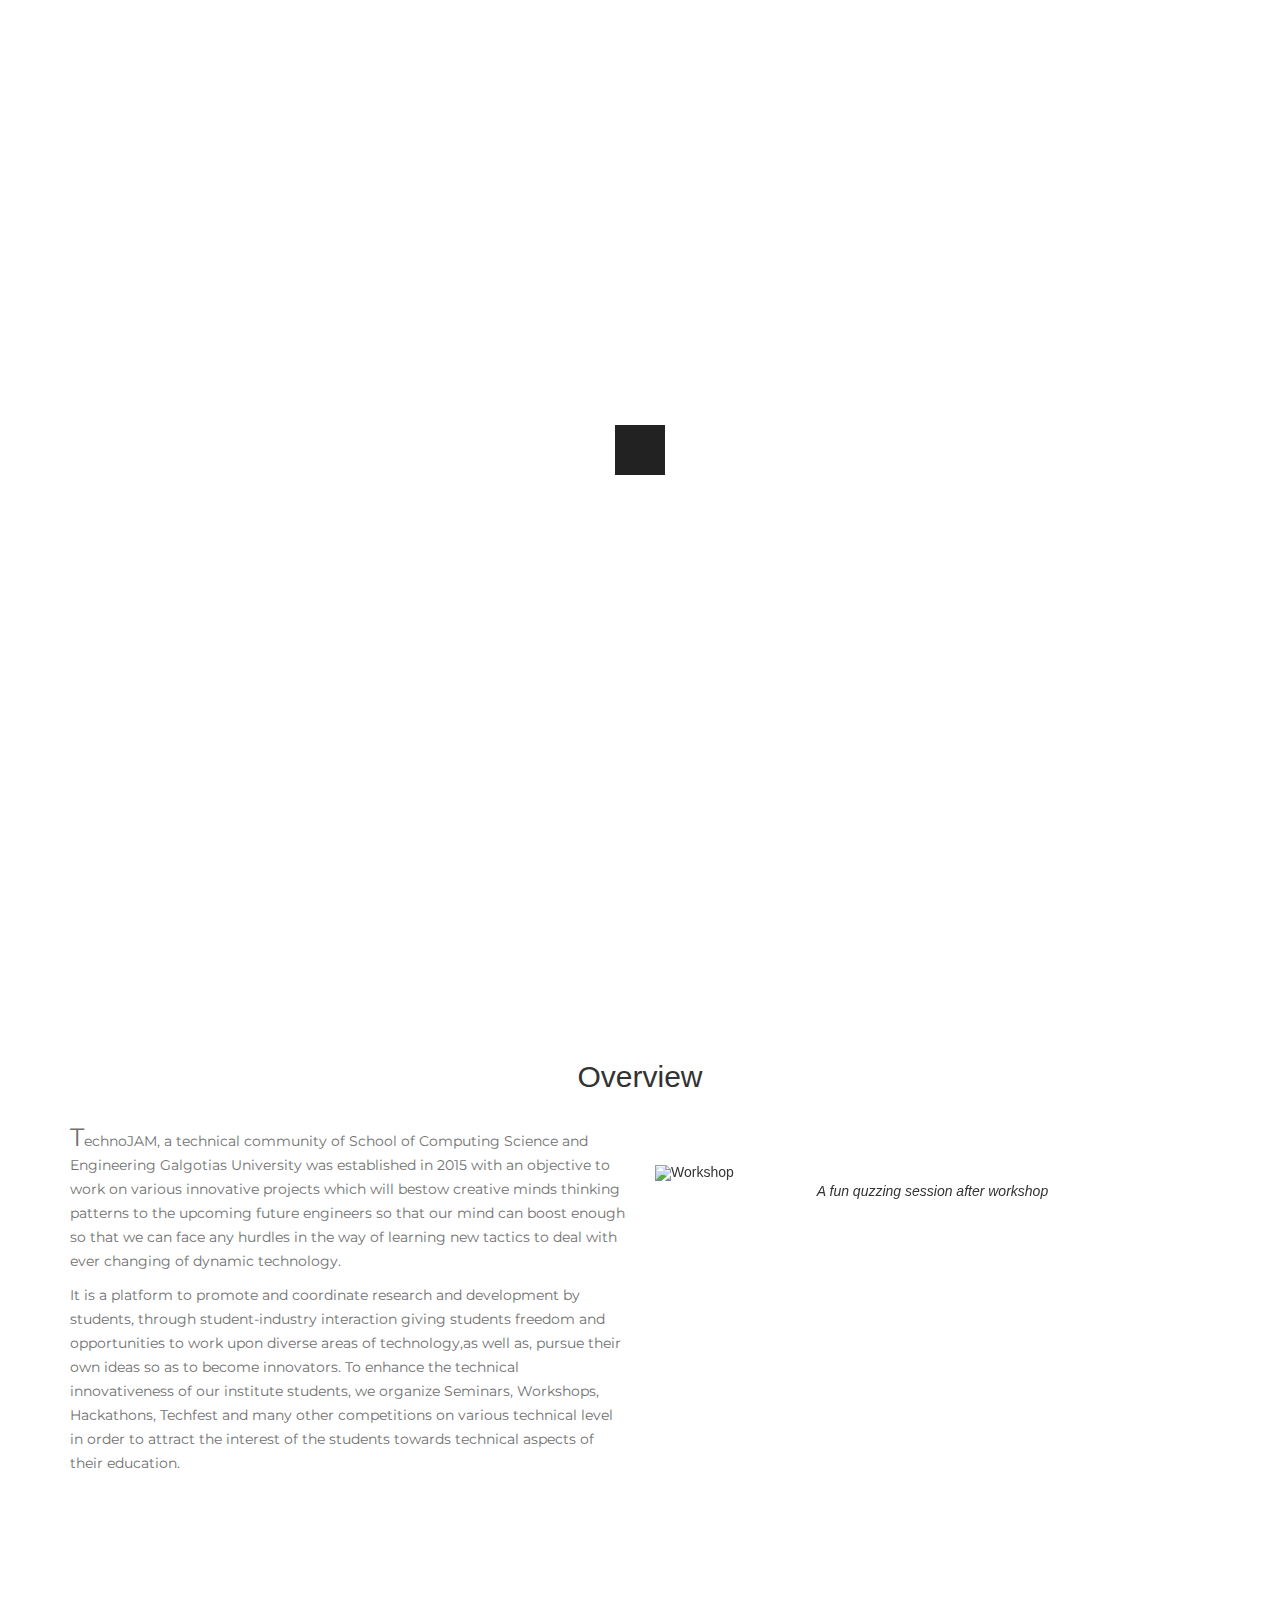
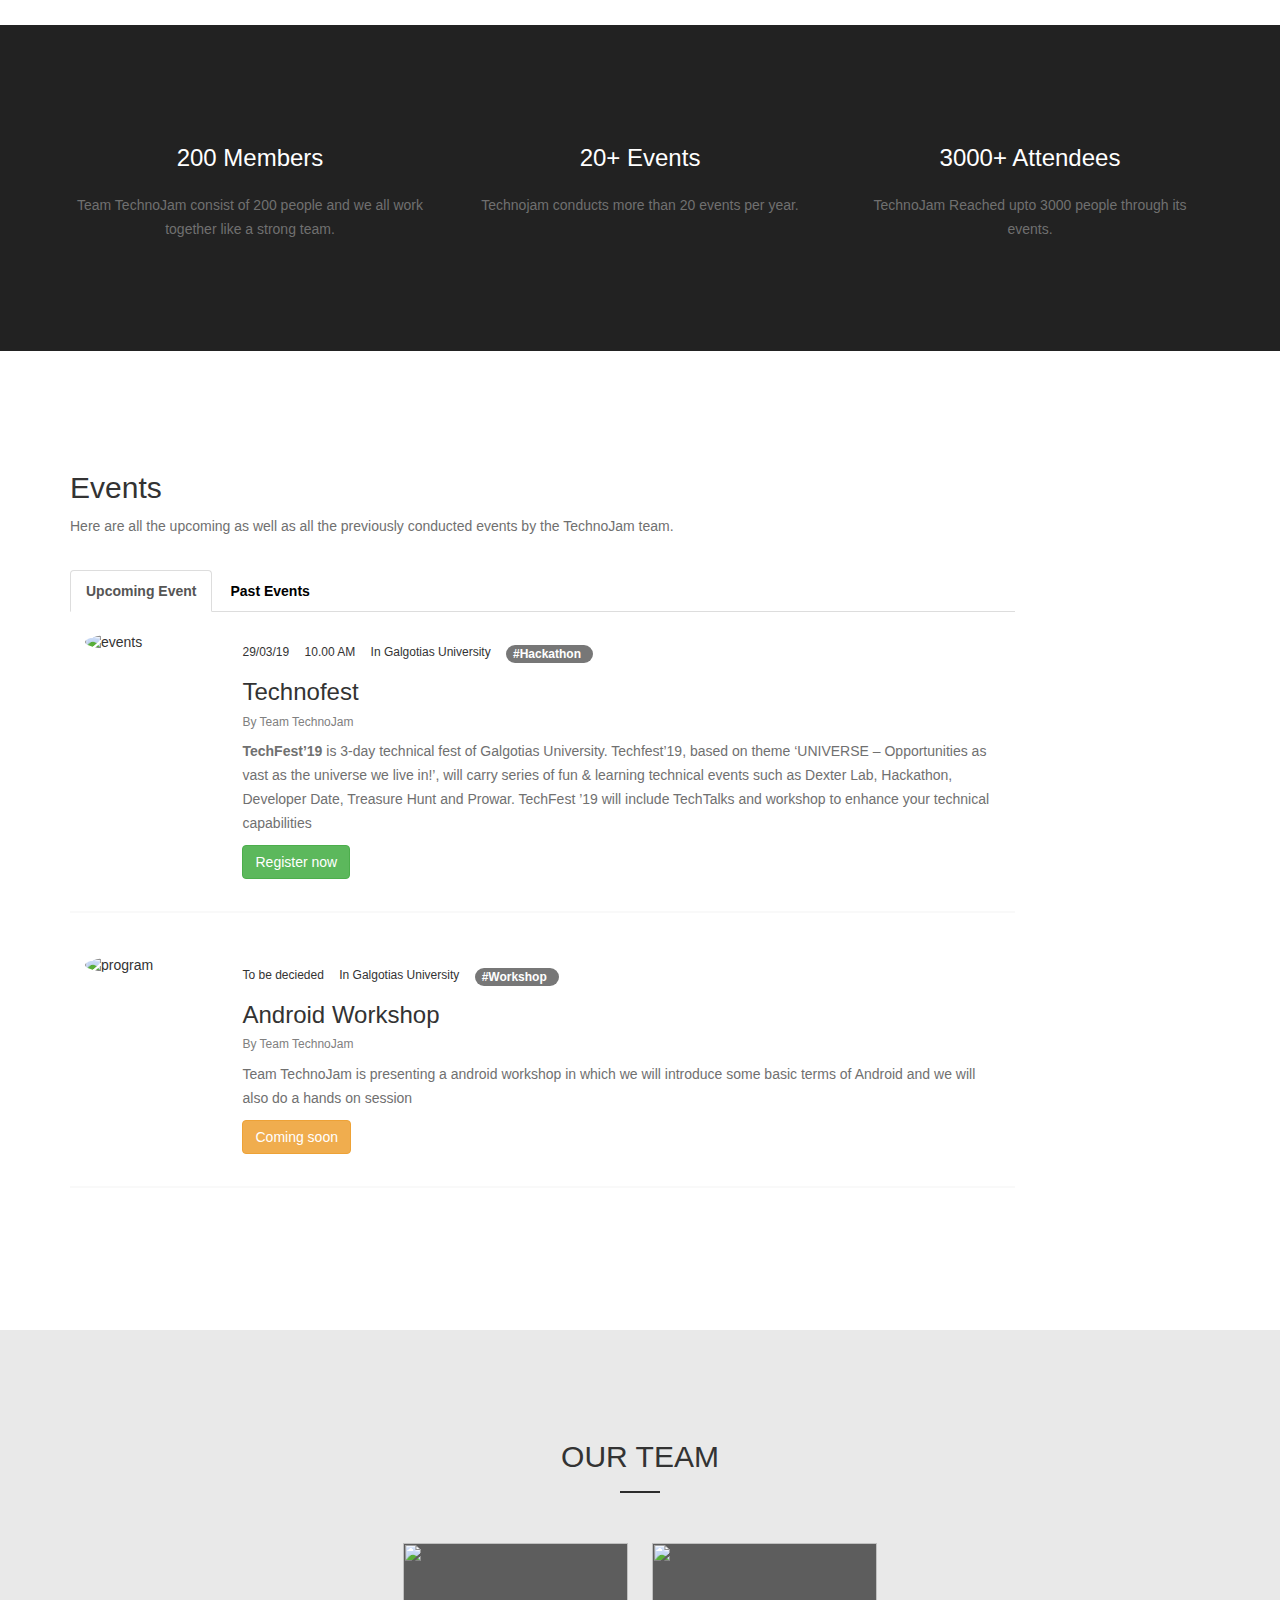
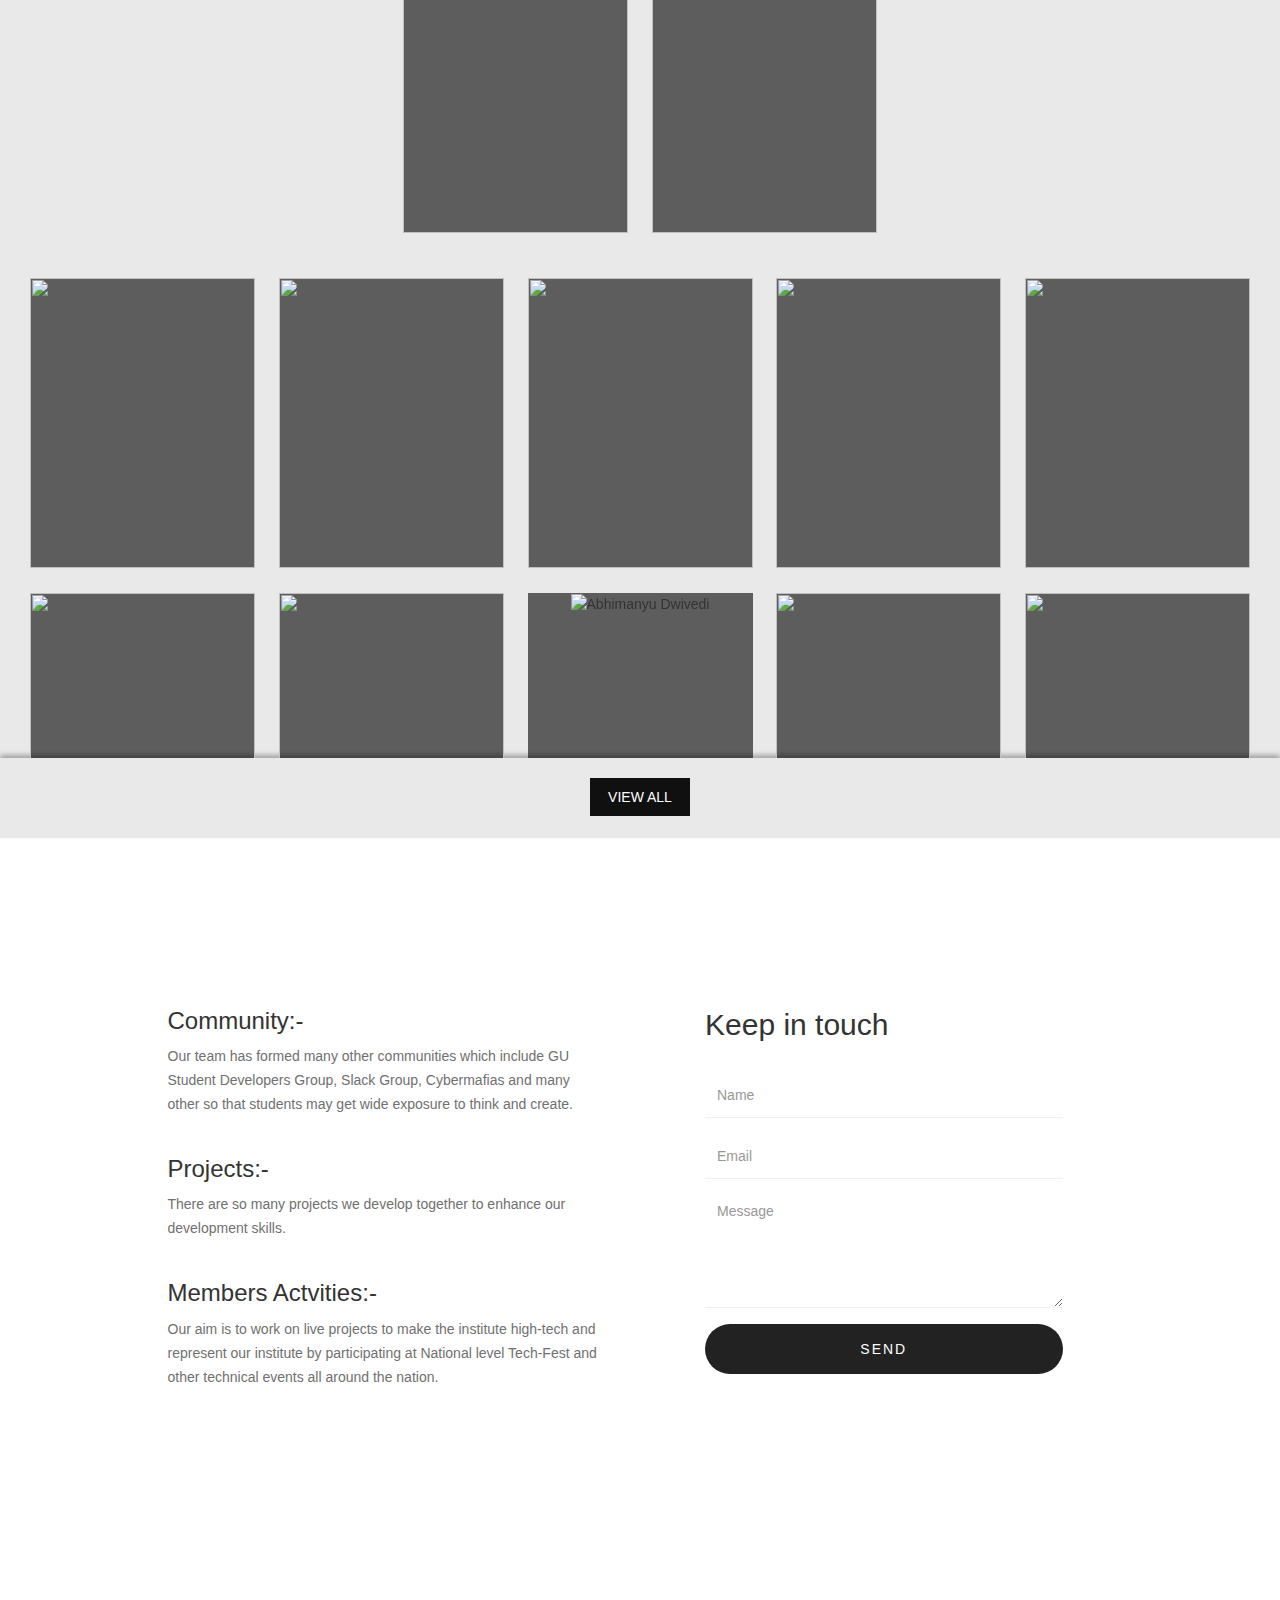
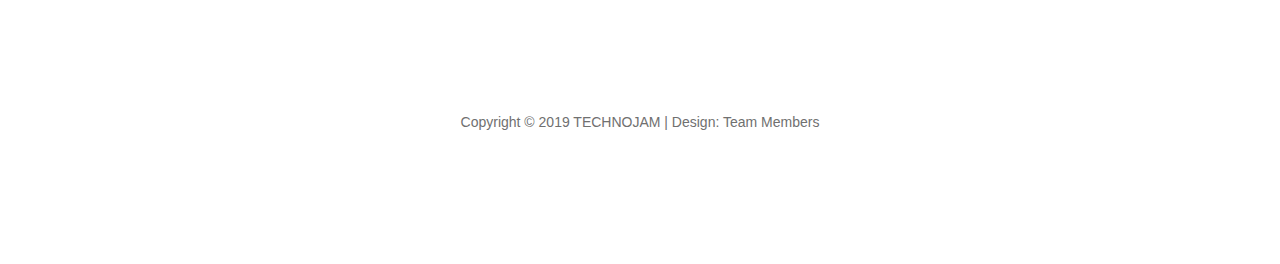
==== commit b5b7efbe: "My photograph" ====
--- a/index.html
+++ b/index.html
@@ -187,8 +187,8 @@
 
 			<div class="wow fadeInLeft col-md-4 col-sm-4" data-wow-delay="0.3s">
 				<i class="fa fa-group"></i>
-				<h3>54 Members</h3>
-				<p>Team TechnoJam consist of 50 people and we all work together like a strong team.</p>
+				<h3>200 Members</h3>
+				<p>Team TechnoJam consist of 200 people and we all work together like a strong team.</p>
 			</div>
 
 			<div class="wow fadeInUp col-md-4 col-sm-4" data-wow-delay="0.6s">
@@ -485,7 +485,7 @@
 			</div>
 		</div>
 		<div class="card 8 wow fadeInUp" data-wow-delay=".6s">
-			<div class="card-front"><img src="" alt=""></div>
+			<div class="card-front"><img src="https://running-panda.s3.ap-south-1.amazonaws.com/Abhimanyu+Dwivedi.jpg" alt="Abhimanyu Dwivedi"></div>
 			<div class="card-back">
 				<div class="details">
 					<h2 class="name">Abhimanyu Dwivedi</h2>
